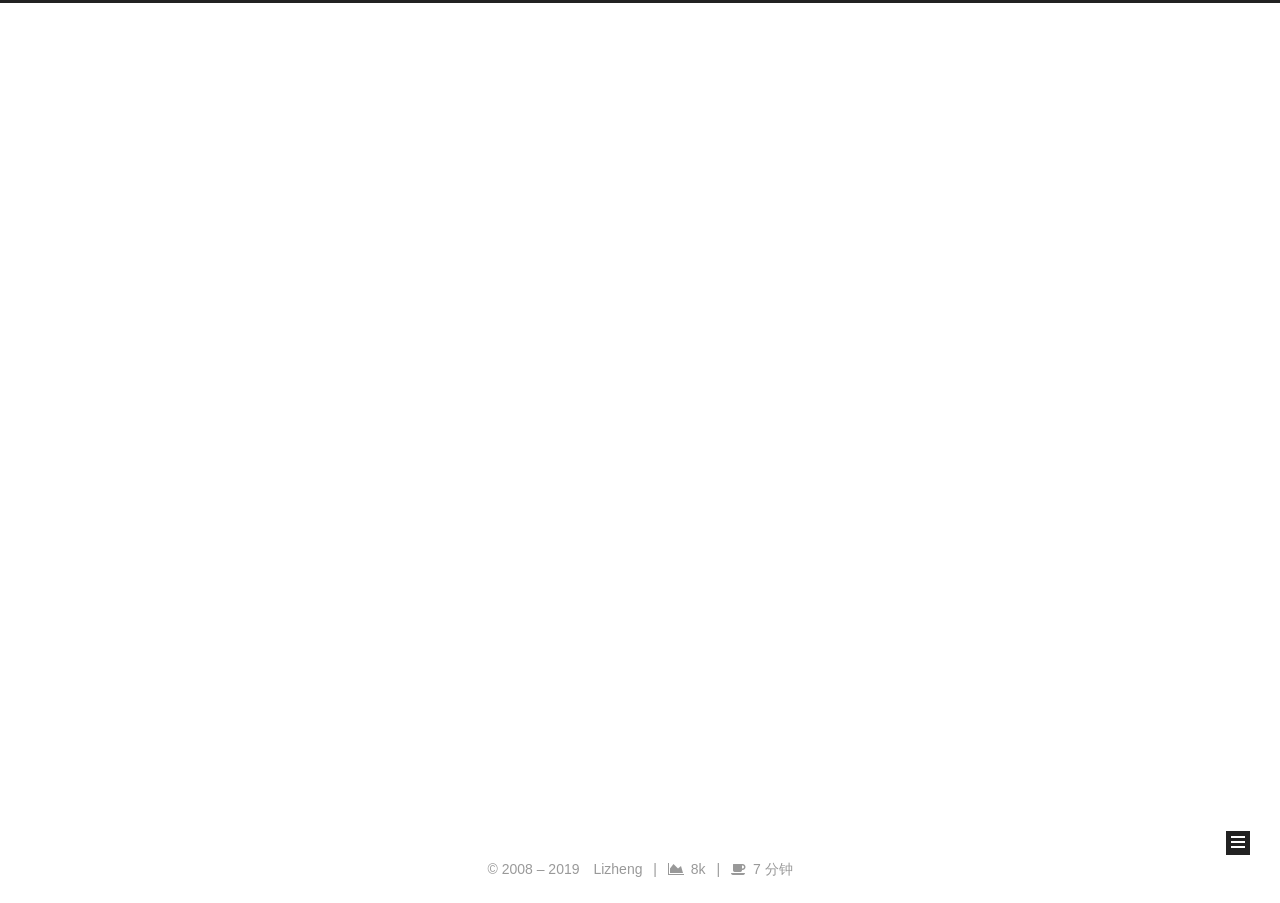
==== archives/index.html @ a6fcdbe0 "Site updated: 2019-01-18 16:20:17" ====
<!DOCTYPE html><html class="theme-next mist use-motion" lang="zh-CN"><head><meta name="generator" content="Hexo 3.8.0"><meta charset="UTF-8"><meta http-equiv="X-UA-Compatible" content="IE=edge"><meta name="viewport" content="width=device-width,initial-scale=1,maximum-scale=2"><meta name="theme-color" content="#222"><link rel="stylesheet" href="/lib/font-awesome/css/font-awesome.min.css?v=4.6.2"><link rel="stylesheet" href="/css/main.css?v=6.7.0"><link rel="apple-touch-icon" sizes="180x180" href="/images/apple-touch-icon-next.png?v=6.7.0"><link rel="icon" type="image/png" sizes="32x32" href="/images/favicon-32x32-next.png?v=6.7.0"><link rel="icon" type="image/png" sizes="16x16" href="/images/favicon-16x16-next.png?v=6.7.0"><link rel="mask-icon" href="/images/logo.svg?v=6.7.0" color="#222"><script id="hexo.configurations">var NexT=window.NexT||{},CONFIG={root:"/",scheme:"Mist",version:"6.7.0",sidebar:{position:"left",display:"post",offset:12,b2t:!1,scrollpercent:!1,onmobile:!1},fancybox:!1,fastclick:!1,lazyload:!1,tabs:!0,motion:{enable:!0,async:!1,transition:{post_block:"fadeIn",post_header:"slideDownIn",post_body:"slideDownIn",coll_header:"slideLeftIn",sidebar:"slideUpIn"}},algolia:{applicationID:"",apiKey:"",indexName:"",hits:{per_page:10},labels:{input_placeholder:"Search for Posts",hits_empty:"We didn't find any results for the search: ${query}",hits_stats:"${hits} results found in ${time} ms"}}}</script><meta property="og:type" content="website"><meta property="og:title" content="Hello, 世界"><meta property="og:url" content="https://litgh.github.io/archives/index.html"><meta property="og:site_name" content="Hello, 世界"><meta property="og:locale" content="zh-CN"><meta name="twitter:card" content="summary"><meta name="twitter:title" content="Hello, 世界"><link rel="canonical" href="https://litgh.github.io/archives/"><script id="page.configurations">CONFIG.page={sidebar:""}</script><title>归档 | Hello, 世界</title><noscript><style>.sidebar-inner,.use-motion .brand,.use-motion .collection-title,.use-motion .comments,.use-motion .menu-item,.use-motion .motion-element,.use-motion .pagination,.use-motion .post-block,.use-motion .post-body,.use-motion .post-header{opacity:initial}.use-motion .logo,.use-motion .site-subtitle,.use-motion .site-title{opacity:initial;top:initial}.use-motion .logo-line-before i{left:initial}.use-motion .logo-line-after i{right:initial}</style></noscript></head><body itemscope itemtype="http://schema.org/WebPage" lang="zh-CN"><div class="container sidebar-position-left page-archive"><div class="headband"></div><header id="header" class="header" itemscope itemtype="http://schema.org/WPHeader"><div class="header-inner"><div class="site-brand-wrapper"><div class="site-meta"><div class="custom-logo-site-title"><a href="/" class="brand" rel="start"><span class="logo-line-before"><i></i></span> <span class="site-title">Hello, 世界</span> <span class="logo-line-after"><i></i></span></a></div></div><div class="site-nav-toggle"><button aria-label="切换导航栏"><span class="btn-bar"></span> <span class="btn-bar"></span> <span class="btn-bar"></span></button></div></div><nav class="site-nav"><ul id="menu" class="menu"><li class="menu-item menu-item-home"><a href="/" rel="section"><i class="menu-item-icon fa fa-fw fa-home"></i><br>首页</a></li><li class="menu-item menu-item-archives menu-item-active"><a href="/archives/" rel="section"><i class="menu-item-icon fa fa-fw fa-archive"></i><br>归档</a></li><li class="menu-item menu-item-search"><a href="javascript:;" class="popup-trigger"><i class="menu-item-icon fa fa-search fa-fw"></i><br>搜索</a></li></ul><div class="site-search"><div class="popup search-popup local-search-popup"><div class="local-search-header clearfix"><span class="search-icon"><i class="fa fa-search"></i> </span><span class="popup-btn-close"><i class="fa fa-times-circle"></i></span><div class="local-search-input-wrapper"><input autocomplete="off" placeholder="搜索..." spellcheck="false" type="text" id="local-search-input"></div></div><div id="local-search-result"></div></div></div></nav></div></header><main id="main" class="main"><div class="main-inner"><div class="content-wrap"><div id="content" class="content"><div class="post-block archive"><div id="posts" class="posts-collapse"><span class="archive-move-on"></span> <span class="archive-page-counter">嗯..! 目前共计 3 篇日志。 继续努力。</span><div class="collection-title"><h2 class="archive-year" id="archive-year-2019">2019</h2></div><article class="post post-type-normal" itemscope itemtype="http://schema.org/Article"><header class="post-header"><h3 class="post-title"><a class="post-title-link" href="/2019/01/17/垃圾收集/" itemprop="url"><span itemprop="name">垃圾收集</span></a></h3><div class="post-meta"><time class="post-time" itemprop="dateCreated" datetime="2019-01-17T22:55:27+08:00" content="2019-01-17">01-17</time></div></header></article><div class="collection-title"><h2 class="archive-year" id="archive-year-2015">2015</h2></div><article class="post post-type-normal" itemscope itemtype="http://schema.org/Article"><header class="post-header"><h3 class="post-title"><a class="post-title-link" href="/2015/08/17/内存溢出与内存泄漏/" itemprop="url"><span itemprop="name">内存泄漏与内存溢出</span></a></h3><div class="post-meta"><time class="post-time" itemprop="dateCreated" datetime="2015-08-17T22:31:32+08:00" content="2015-08-17">08-17</time></div></header></article><article class="post post-type-normal" itemscope itemtype="http://schema.org/Article"><header class="post-header"><h3 class="post-title"><a class="post-title-link" href="/2015/08/17/运行时数据区域/" itemprop="url"><span itemprop="name">JVM运行时数据区域</span></a></h3><div class="post-meta"><time class="post-time" itemprop="dateCreated" datetime="2015-08-17T22:31:32+08:00" content="2015-08-17">08-17</time></div></header></article></div></div></div></div><div class="sidebar-toggle"><div class="sidebar-toggle-line-wrap"><span class="sidebar-toggle-line sidebar-toggle-line-first"></span> <span class="sidebar-toggle-line sidebar-toggle-line-middle"></span> <span class="sidebar-toggle-line sidebar-toggle-line-last"></span></div></div><aside id="sidebar" class="sidebar"><div class="sidebar-inner"><div class="site-overview-wrap sidebar-panel sidebar-panel-active"><div class="site-overview"><div class="site-author motion-element" itemprop="author" itemscope itemtype="http://schema.org/Person"><img class="site-author-image" itemprop="image" src="/images/avatar.png" alt="Lizheng"><p class="site-author-name" itemprop="name">Lizheng</p><p class="site-description motion-element" itemprop="description"></p></div><nav class="site-state motion-element"><div class="site-state-item site-state-posts"><a href="/archives/"><span class="site-state-item-count">3</span> <span class="site-state-item-name">日志</span></a></div><div class="site-state-item site-state-tags"><span class="site-state-item-count">1</span> <span class="site-state-item-name">标签</span></div></nav><div class="links-of-author motion-element"><span class="links-of-author-item"><span class="exturl" data-url="aHR0cHM6Ly9naXRodWIuY29tL2xpdGdo" title="Github &rarr; https://github.com/litgh"><i class="fa fa-fw fa-github"></i>Github</span> </span><span class="links-of-author-item"><span class="exturl" data-url="bWFpbHRvOnpoZW5nLmxpODdAZ21haWwuY29t" title="Email &rarr; mailto:zheng.li87@gmail.com"><i class="fa fa-fw fa-envelope"></i>Email</span></span></div></div></div></div></aside></div></main><footer id="footer" class="footer"><div class="footer-inner"><div class="copyright">&copy; 2008 – <span itemprop="copyrightYear">2019</span> <span class="with-love" id="animate"><i class="fa fa-"></i> </span><span class="author" itemprop="copyrightHolder">Lizheng</span> <span class="post-meta-divider">|</span> <span class="post-meta-item-icon"><i class="fa fa-area-chart"></i> </span><span title="站点总字数">8k</span> <span class="post-meta-divider">|</span> <span class="post-meta-item-icon"><i class="fa fa-coffee"></i> </span><span title="站点阅读时长">7 分钟</span></div></div></footer><div class="back-to-top"><i class="fa fa-arrow-up"></i></div></div><script>"[object Function]"!==Object.prototype.toString.call(window.Promise)&&(window.Promise=null)</script><script src="/lib/jquery/index.js?v=2.1.3"></script><script src="/lib/velocity/velocity.min.js?v=1.2.1"></script><script src="/lib/velocity/velocity.ui.min.js?v=1.2.1"></script><script src="/js/src/utils.js?v=6.7.0"></script><script src="/js/src/motion.js?v=6.7.0"></script><script src="/js/src/schemes/muse.js?v=6.7.0"></script><script src="/js/src/bootstrap.js?v=6.7.0"></script><script>// Popup Window;
    var isfetched = false;
    var isXml = true;
    // Search DB path;
    var search_path = "search.xml";
    if (search_path.length === 0) {
      search_path = "search.xml";
    } else if (/json$/i.test(search_path)) {
      isXml = false;
    }
    var path = "/" + search_path;
    // monitor main search box;

    var onPopupClose = function (e) {
      $('.popup').hide();
      $('#local-search-input').val('');
      $('.search-result-list').remove();
      $('#no-result').remove();
      $(".local-search-pop-overlay").remove();
      $('body').css('overflow', '');
    }

    function proceedsearch() {
      $("body")
        .append('<div class="search-popup-overlay local-search-pop-overlay"></div>')
        .css('overflow', 'hidden');
      $('.search-popup-overlay').click(onPopupClose);
      $('.popup').toggle();
      var $localSearchInput = $('#local-search-input');
      $localSearchInput.attr("autocapitalize", "none");
      $localSearchInput.attr("autocorrect", "off");
      $localSearchInput.focus();
    }

    // search function;
    var searchFunc = function(path, search_id, content_id) {
      'use strict';

      // start loading animation
      $("body")
        .append('<div class="search-popup-overlay local-search-pop-overlay">' +
          '<div id="search-loading-icon">' +
          '<i class="fa fa-spinner fa-pulse fa-5x fa-fw"></i>' +
          '</div>' +
          '</div>')
        .css('overflow', 'hidden');
      $("#search-loading-icon").css('margin', '20% auto 0 auto').css('text-align', 'center');

      

      $.ajax({
        url: path,
        dataType: isXml ? "xml" : "json",
        async: true,
        success: function(res) {
          // get the contents from search data
          isfetched = true;
          $('.popup').detach().appendTo('.header-inner');
          var datas = isXml ? $("entry", res).map(function() {
            return {
              title: $("title", this).text(),
              content: $("content",this).text(),
              url: $("url" , this).text()
            };
          }).get() : res;
          var input = document.getElementById(search_id);
          var resultContent = document.getElementById(content_id);
          var inputEventFunction = function() {
            var searchText = input.value.trim().toLowerCase();
            var keywords = searchText.split(/[\s\-]+/);
            if (keywords.length > 1) {
              keywords.push(searchText);
            }
            var resultItems = [];
            if (searchText.length > 0) {
              // perform local searching
              datas.forEach(function(data) {
                var isMatch = false;
                var hitCount = 0;
                var searchTextCount = 0;
                var title = data.title.trim();
                var titleInLowerCase = title.toLowerCase();
                var content = data.content.trim().replace(/<[^>]+>/g,"");
                
                var contentInLowerCase = content.toLowerCase();
                var articleUrl = decodeURIComponent(data.url).replace(/\/{2,}/g, '/');
                var indexOfTitle = [];
                var indexOfContent = [];
                // only match articles with not empty titles
                if(title != '') {
                  keywords.forEach(function(keyword) {
                    function getIndexByWord(word, text, caseSensitive) {
                      var wordLen = word.length;
                      if (wordLen === 0) {
                        return [];
                      }
                      var startPosition = 0, position = [], index = [];
                      if (!caseSensitive) {
                        text = text.toLowerCase();
                        word = word.toLowerCase();
                      }
                      while ((position = text.indexOf(word, startPosition)) > -1) {
                        index.push({position: position, word: word});
                        startPosition = position + wordLen;
                      }
                      return index;
                    }

                    indexOfTitle = indexOfTitle.concat(getIndexByWord(keyword, titleInLowerCase, false));
                    indexOfContent = indexOfContent.concat(getIndexByWord(keyword, contentInLowerCase, false));
                  });
                  if (indexOfTitle.length > 0 || indexOfContent.length > 0) {
                    isMatch = true;
                    hitCount = indexOfTitle.length + indexOfContent.length;
                  }
                }

                // show search results

                if (isMatch) {
                  // sort index by position of keyword

                  [indexOfTitle, indexOfContent].forEach(function (index) {
                    index.sort(function (itemLeft, itemRight) {
                      if (itemRight.position !== itemLeft.position) {
                        return itemRight.position - itemLeft.position;
                      } else {
                        return itemLeft.word.length - itemRight.word.length;
                      }
                    });
                  });

                  // merge hits into slices

                  function mergeIntoSlice(text, start, end, index) {
                    var item = index[index.length - 1];
                    var position = item.position;
                    var word = item.word;
                    var hits = [];
                    var searchTextCountInSlice = 0;
                    while (position + word.length <= end && index.length != 0) {
                      if (word === searchText) {
                        searchTextCountInSlice++;
                      }
                      hits.push({position: position, length: word.length});
                      var wordEnd = position + word.length;

                      // move to next position of hit

                      index.pop();
                      while (index.length != 0) {
                        item = index[index.length - 1];
                        position = item.position;
                        word = item.word;
                        if (wordEnd > position) {
                          index.pop();
                        } else {
                          break;
                        }
                      }
                    }
                    searchTextCount += searchTextCountInSlice;
                    return {
                      hits: hits,
                      start: start,
                      end: end,
                      searchTextCount: searchTextCountInSlice
                    };
                  }

                  var slicesOfTitle = [];
                  if (indexOfTitle.length != 0) {
                    slicesOfTitle.push(mergeIntoSlice(title, 0, title.length, indexOfTitle));
                  }

                  var slicesOfContent = [];
                  while (indexOfContent.length != 0) {
                    var item = indexOfContent[indexOfContent.length - 1];
                    var position = item.position;
                    var word = item.word;
                    // cut out 100 characters
                    var start = position - 20;
                    var end = position + 80;
                    if(start < 0){
                      start = 0;
                    }
                    if (end < position + word.length) {
                      end = position + word.length;
                    }
                    if(end > content.length){
                      end = content.length;
                    }
                    slicesOfContent.push(mergeIntoSlice(content, start, end, indexOfContent));
                  }

                  // sort slices in content by search text's count and hits' count

                  slicesOfContent.sort(function (sliceLeft, sliceRight) {
                    if (sliceLeft.searchTextCount !== sliceRight.searchTextCount) {
                      return sliceRight.searchTextCount - sliceLeft.searchTextCount;
                    } else if (sliceLeft.hits.length !== sliceRight.hits.length) {
                      return sliceRight.hits.length - sliceLeft.hits.length;
                    } else {
                      return sliceLeft.start - sliceRight.start;
                    }
                  });

                  // select top N slices in content

                  var upperBound = parseInt('1');
                  if (upperBound >= 0) {
                    slicesOfContent = slicesOfContent.slice(0, upperBound);
                  }

                  // highlight title and content

                  function highlightKeyword(text, slice) {
                    var result = '';
                    var prevEnd = slice.start;
                    slice.hits.forEach(function (hit) {
                      result += text.substring(prevEnd, hit.position);
                      var end = hit.position + hit.length;
                      result += '<b class="search-keyword">' + text.substring(hit.position, end) + '</b>';
                      prevEnd = end;
                    });
                    result += text.substring(prevEnd, slice.end);
                    return result;
                  }

                  var resultItem = '';

                  if (slicesOfTitle.length != 0) {
                    resultItem += "<li><a href='" + articleUrl + "' class='search-result-title'>" + highlightKeyword(title, slicesOfTitle[0]) + "</a>";
                  } else {
                    resultItem += "<li><a href='" + articleUrl + "' class='search-result-title'>" + title + "</a>";
                  }

                  slicesOfContent.forEach(function (slice) {
                    resultItem += "<a href='" + articleUrl + "'>" +
                      "<p class=\"search-result\">" + highlightKeyword(content, slice) +
                      "...</p>" + "</a>";
                  });

                  resultItem += "</li>";
                  resultItems.push({
                    item: resultItem,
                    searchTextCount: searchTextCount,
                    hitCount: hitCount,
                    id: resultItems.length
                  });
                }
              })
            };
            if (keywords.length === 1 && keywords[0] === "") {
              resultContent.innerHTML = '<div id="no-result"><i class="fa fa-search fa-5x"></i></div>'
            } else if (resultItems.length === 0) {
              resultContent.innerHTML = '<div id="no-result"><i class="fa fa-frown-o fa-5x"></i></div>'
            } else {
              resultItems.sort(function (resultLeft, resultRight) {
                if (resultLeft.searchTextCount !== resultRight.searchTextCount) {
                  return resultRight.searchTextCount - resultLeft.searchTextCount;
                } else if (resultLeft.hitCount !== resultRight.hitCount) {
                  return resultRight.hitCount - resultLeft.hitCount;
                } else {
                  return resultRight.id - resultLeft.id;
                }
              });
              var searchResultList = '<ul class=\"search-result-list\">';
              resultItems.forEach(function (result) {
                searchResultList += result.item;
              })
              searchResultList += "</ul>";
              resultContent.innerHTML = searchResultList;
            }
          }

          if ('auto' === 'auto') {
            input.addEventListener('input', inputEventFunction);
          } else {
            $('.search-icon').click(inputEventFunction);
            input.addEventListener('keypress', function (event) {
              if (event.keyCode === 13) {
                inputEventFunction();
              }
            });
          }

          // remove loading animation
          $(".local-search-pop-overlay").remove();
          $('body').css('overflow', '');

          proceedsearch();
        }
      });
    }

    // handle and trigger popup window;
    $('.popup-trigger').click(function(e) {
      e.stopPropagation();
      if (isfetched === false) {
        searchFunc(path, 'local-search-input', 'local-search-result');
      } else {
        proceedsearch();
      };
    });

    $('.popup-btn-close').click(onPopupClose);
    $('.popup').click(function(e){
      e.stopPropagation();
    });
    $(document).on('keyup', function (event) {
      var shouldDismissSearchPopup = event.which === 27 &&
        $('.search-popup').is(':visible');
      if (shouldDismissSearchPopup) {
        onPopupClose();
      }
    });</script><script src="/js/src/exturl.js?v=6.7.0"></script></body></html>
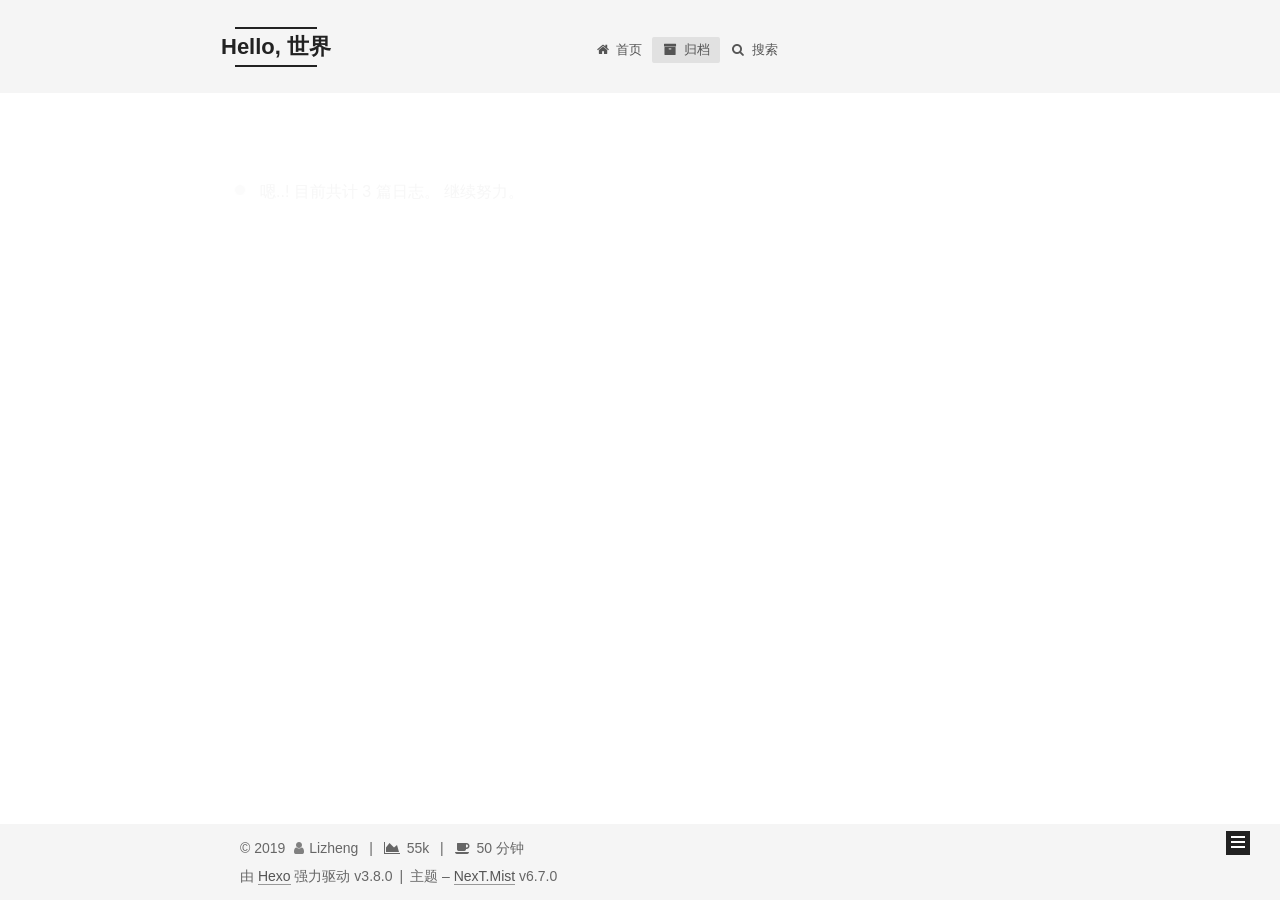
==== commit 4187c4d7: "Site updated: 2019-01-18 16:28:43" ====
--- a/archives/index.html
+++ b/archives/index.html
@@ -1,4 +1,4 @@
-<!DOCTYPE html><html class="theme-next mist use-motion" lang="zh-CN"><head><meta name="generator" content="Hexo 3.8.0"><meta charset="UTF-8"><meta http-equiv="X-UA-Compatible" content="IE=edge"><meta name="viewport" content="width=device-width,initial-scale=1,maximum-scale=2"><meta name="theme-color" content="#222"><link rel="stylesheet" href="/lib/font-awesome/css/font-awesome.min.css?v=4.6.2"><link rel="stylesheet" href="/css/main.css?v=6.7.0"><link rel="apple-touch-icon" sizes="180x180" href="/images/apple-touch-icon-next.png?v=6.7.0"><link rel="icon" type="image/png" sizes="32x32" href="/images/favicon-32x32-next.png?v=6.7.0"><link rel="icon" type="image/png" sizes="16x16" href="/images/favicon-16x16-next.png?v=6.7.0"><link rel="mask-icon" href="/images/logo.svg?v=6.7.0" color="#222"><script id="hexo.configurations">var NexT=window.NexT||{},CONFIG={root:"/",scheme:"Mist",version:"6.7.0",sidebar:{position:"left",display:"post",offset:12,b2t:!1,scrollpercent:!1,onmobile:!1},fancybox:!1,fastclick:!1,lazyload:!1,tabs:!0,motion:{enable:!0,async:!1,transition:{post_block:"fadeIn",post_header:"slideDownIn",post_body:"slideDownIn",coll_header:"slideLeftIn",sidebar:"slideUpIn"}},algolia:{applicationID:"",apiKey:"",indexName:"",hits:{per_page:10},labels:{input_placeholder:"Search for Posts",hits_empty:"We didn't find any results for the search: ${query}",hits_stats:"${hits} results found in ${time} ms"}}}</script><meta property="og:type" content="website"><meta property="og:title" content="Hello, 世界"><meta property="og:url" content="https://litgh.github.io/archives/index.html"><meta property="og:site_name" content="Hello, 世界"><meta property="og:locale" content="zh-CN"><meta name="twitter:card" content="summary"><meta name="twitter:title" content="Hello, 世界"><link rel="canonical" href="https://litgh.github.io/archives/"><script id="page.configurations">CONFIG.page={sidebar:""}</script><title>归档 | Hello, 世界</title><noscript><style>.sidebar-inner,.use-motion .brand,.use-motion .collection-title,.use-motion .comments,.use-motion .menu-item,.use-motion .motion-element,.use-motion .pagination,.use-motion .post-block,.use-motion .post-body,.use-motion .post-header{opacity:initial}.use-motion .logo,.use-motion .site-subtitle,.use-motion .site-title{opacity:initial;top:initial}.use-motion .logo-line-before i{left:initial}.use-motion .logo-line-after i{right:initial}</style></noscript></head><body itemscope itemtype="http://schema.org/WebPage" lang="zh-CN"><div class="container sidebar-position-left page-archive"><div class="headband"></div><header id="header" class="header" itemscope itemtype="http://schema.org/WPHeader"><div class="header-inner"><div class="site-brand-wrapper"><div class="site-meta"><div class="custom-logo-site-title"><a href="/" class="brand" rel="start"><span class="logo-line-before"><i></i></span> <span class="site-title">Hello, 世界</span> <span class="logo-line-after"><i></i></span></a></div></div><div class="site-nav-toggle"><button aria-label="切换导航栏"><span class="btn-bar"></span> <span class="btn-bar"></span> <span class="btn-bar"></span></button></div></div><nav class="site-nav"><ul id="menu" class="menu"><li class="menu-item menu-item-home"><a href="/" rel="section"><i class="menu-item-icon fa fa-fw fa-home"></i><br>首页</a></li><li class="menu-item menu-item-archives menu-item-active"><a href="/archives/" rel="section"><i class="menu-item-icon fa fa-fw fa-archive"></i><br>归档</a></li><li class="menu-item menu-item-search"><a href="javascript:;" class="popup-trigger"><i class="menu-item-icon fa fa-search fa-fw"></i><br>搜索</a></li></ul><div class="site-search"><div class="popup search-popup local-search-popup"><div class="local-search-header clearfix"><span class="search-icon"><i class="fa fa-search"></i> </span><span class="popup-btn-close"><i class="fa fa-times-circle"></i></span><div class="local-search-input-wrapper"><input autocomplete="off" placeholder="搜索..." spellcheck="false" type="text" id="local-search-input"></div></div><div id="local-search-result"></div></div></div></nav></div></header><main id="main" class="main"><div class="main-inner"><div class="content-wrap"><div id="content" class="content"><div class="post-block archive"><div id="posts" class="posts-collapse"><span class="archive-move-on"></span> <span class="archive-page-counter">嗯..! 目前共计 3 篇日志。 继续努力。</span><div class="collection-title"><h2 class="archive-year" id="archive-year-2019">2019</h2></div><article class="post post-type-normal" itemscope itemtype="http://schema.org/Article"><header class="post-header"><h3 class="post-title"><a class="post-title-link" href="/2019/01/17/垃圾收集/" itemprop="url"><span itemprop="name">垃圾收集</span></a></h3><div class="post-meta"><time class="post-time" itemprop="dateCreated" datetime="2019-01-17T22:55:27+08:00" content="2019-01-17">01-17</time></div></header></article><div class="collection-title"><h2 class="archive-year" id="archive-year-2015">2015</h2></div><article class="post post-type-normal" itemscope itemtype="http://schema.org/Article"><header class="post-header"><h3 class="post-title"><a class="post-title-link" href="/2015/08/17/内存溢出与内存泄漏/" itemprop="url"><span itemprop="name">内存泄漏与内存溢出</span></a></h3><div class="post-meta"><time class="post-time" itemprop="dateCreated" datetime="2015-08-17T22:31:32+08:00" content="2015-08-17">08-17</time></div></header></article><article class="post post-type-normal" itemscope itemtype="http://schema.org/Article"><header class="post-header"><h3 class="post-title"><a class="post-title-link" href="/2015/08/17/运行时数据区域/" itemprop="url"><span itemprop="name">JVM运行时数据区域</span></a></h3><div class="post-meta"><time class="post-time" itemprop="dateCreated" datetime="2015-08-17T22:31:32+08:00" content="2015-08-17">08-17</time></div></header></article></div></div></div></div><div class="sidebar-toggle"><div class="sidebar-toggle-line-wrap"><span class="sidebar-toggle-line sidebar-toggle-line-first"></span> <span class="sidebar-toggle-line sidebar-toggle-line-middle"></span> <span class="sidebar-toggle-line sidebar-toggle-line-last"></span></div></div><aside id="sidebar" class="sidebar"><div class="sidebar-inner"><div class="site-overview-wrap sidebar-panel sidebar-panel-active"><div class="site-overview"><div class="site-author motion-element" itemprop="author" itemscope itemtype="http://schema.org/Person"><img class="site-author-image" itemprop="image" src="/images/avatar.png" alt="Lizheng"><p class="site-author-name" itemprop="name">Lizheng</p><p class="site-description motion-element" itemprop="description"></p></div><nav class="site-state motion-element"><div class="site-state-item site-state-posts"><a href="/archives/"><span class="site-state-item-count">3</span> <span class="site-state-item-name">日志</span></a></div><div class="site-state-item site-state-tags"><span class="site-state-item-count">1</span> <span class="site-state-item-name">标签</span></div></nav><div class="links-of-author motion-element"><span class="links-of-author-item"><span class="exturl" data-url="aHR0cHM6Ly9naXRodWIuY29tL2xpdGdo" title="Github &rarr; https://github.com/litgh"><i class="fa fa-fw fa-github"></i>Github</span> </span><span class="links-of-author-item"><span class="exturl" data-url="bWFpbHRvOnpoZW5nLmxpODdAZ21haWwuY29t" title="Email &rarr; mailto:zheng.li87@gmail.com"><i class="fa fa-fw fa-envelope"></i>Email</span></span></div></div></div></div></aside></div></main><footer id="footer" class="footer"><div class="footer-inner"><div class="copyright">&copy; 2008 – <span itemprop="copyrightYear">2019</span> <span class="with-love" id="animate"><i class="fa fa-"></i> </span><span class="author" itemprop="copyrightHolder">Lizheng</span> <span class="post-meta-divider">|</span> <span class="post-meta-item-icon"><i class="fa fa-area-chart"></i> </span><span title="站点总字数">8k</span> <span class="post-meta-divider">|</span> <span class="post-meta-item-icon"><i class="fa fa-coffee"></i> </span><span title="站点阅读时长">7 分钟</span></div></div></footer><div class="back-to-top"><i class="fa fa-arrow-up"></i></div></div><script>"[object Function]"!==Object.prototype.toString.call(window.Promise)&&(window.Promise=null)</script><script src="/lib/jquery/index.js?v=2.1.3"></script><script src="/lib/velocity/velocity.min.js?v=1.2.1"></script><script src="/lib/velocity/velocity.ui.min.js?v=1.2.1"></script><script src="/js/src/utils.js?v=6.7.0"></script><script src="/js/src/motion.js?v=6.7.0"></script><script src="/js/src/schemes/muse.js?v=6.7.0"></script><script src="/js/src/bootstrap.js?v=6.7.0"></script><script>// Popup Window;
+<!DOCTYPE html><html class="theme-next mist use-motion" lang="zh-CN"><head><meta name="generator" content="Hexo 3.8.0"><meta charset="UTF-8"><meta http-equiv="X-UA-Compatible" content="IE=edge"><meta name="viewport" content="width=device-width,initial-scale=1,maximum-scale=2"><meta name="theme-color" content="#222"><link rel="stylesheet" href="/lib/font-awesome/css/font-awesome.min.css?v=4.6.2"><link rel="stylesheet" href="/css/main.css?v=6.7.0"><link rel="apple-touch-icon" sizes="180x180" href="/images/apple-touch-icon-next.png?v=6.7.0"><link rel="icon" type="image/png" sizes="32x32" href="/images/favicon-32x32-next.png?v=6.7.0"><link rel="icon" type="image/png" sizes="16x16" href="/images/favicon-16x16-next.png?v=6.7.0"><link rel="mask-icon" href="/images/logo.svg?v=6.7.0" color="#222"><script id="hexo.configurations">var NexT=window.NexT||{},CONFIG={root:"/",scheme:"Mist",version:"6.7.0",sidebar:{position:"left",display:"post",offset:12,b2t:!1,scrollpercent:!1,onmobile:!1},fancybox:!1,fastclick:!1,lazyload:!1,tabs:!0,motion:{enable:!0,async:!1,transition:{post_block:"fadeIn",post_header:"slideDownIn",post_body:"slideDownIn",coll_header:"slideLeftIn",sidebar:"slideUpIn"}},algolia:{applicationID:"",apiKey:"",indexName:"",hits:{per_page:10},labels:{input_placeholder:"Search for Posts",hits_empty:"We didn't find any results for the search: ${query}",hits_stats:"${hits} results found in ${time} ms"}}}</script><meta property="og:type" content="website"><meta property="og:title" content="Hello, 世界"><meta property="og:url" content="https://litgh.github.io/archives/index.html"><meta property="og:site_name" content="Hello, 世界"><meta property="og:locale" content="zh-CN"><meta name="twitter:card" content="summary"><meta name="twitter:title" content="Hello, 世界"><link rel="canonical" href="https://litgh.github.io/archives/"><script id="page.configurations">CONFIG.page={sidebar:""}</script><title>归档 | Hello, 世界</title><noscript><style>.sidebar-inner,.use-motion .brand,.use-motion .collection-title,.use-motion .comments,.use-motion .menu-item,.use-motion .motion-element,.use-motion .pagination,.use-motion .post-block,.use-motion .post-body,.use-motion .post-header{opacity:initial}.use-motion .logo,.use-motion .site-subtitle,.use-motion .site-title{opacity:initial;top:initial}.use-motion .logo-line-before i{left:initial}.use-motion .logo-line-after i{right:initial}</style></noscript></head><body itemscope itemtype="http://schema.org/WebPage" lang="zh-CN"><div class="container sidebar-position-left page-archive"><div class="headband"></div><header id="header" class="header" itemscope itemtype="http://schema.org/WPHeader"><div class="header-inner"><div class="site-brand-wrapper"><div class="site-meta"><div class="custom-logo-site-title"><a href="/" class="brand" rel="start"><span class="logo-line-before"><i></i></span> <span class="site-title">Hello, 世界</span> <span class="logo-line-after"><i></i></span></a></div></div><div class="site-nav-toggle"><button aria-label="切换导航栏"><span class="btn-bar"></span> <span class="btn-bar"></span> <span class="btn-bar"></span></button></div></div><nav class="site-nav"><ul id="menu" class="menu"><li class="menu-item menu-item-home"><a href="/" rel="section"><i class="menu-item-icon fa fa-fw fa-home"></i><br>首页</a></li><li class="menu-item menu-item-archives menu-item-active"><a href="/archives/" rel="section"><i class="menu-item-icon fa fa-fw fa-archive"></i><br>归档</a></li><li class="menu-item menu-item-search"><a href="javascript:;" class="popup-trigger"><i class="menu-item-icon fa fa-search fa-fw"></i><br>搜索</a></li></ul><div class="site-search"><div class="popup search-popup local-search-popup"><div class="local-search-header clearfix"><span class="search-icon"><i class="fa fa-search"></i> </span><span class="popup-btn-close"><i class="fa fa-times-circle"></i></span><div class="local-search-input-wrapper"><input autocomplete="off" placeholder="搜索..." spellcheck="false" type="text" id="local-search-input"></div></div><div id="local-search-result"></div></div></div></nav></div></header><main id="main" class="main"><div class="main-inner"><div class="content-wrap"><div id="content" class="content"><div class="post-block archive"><div id="posts" class="posts-collapse"><span class="archive-move-on"></span> <span class="archive-page-counter">嗯..! 目前共计 3 篇日志。 继续努力。</span><div class="collection-title"><h2 class="archive-year" id="archive-year-2019">2019</h2></div><article class="post post-type-normal" itemscope itemtype="http://schema.org/Article"><header class="post-header"><h3 class="post-title"><a class="post-title-link" href="/2019/01/17/垃圾收集/" itemprop="url"><span itemprop="name">垃圾收集</span></a></h3><div class="post-meta"><time class="post-time" itemprop="dateCreated" datetime="2019-01-17T22:55:27+08:00" content="2019-01-17">01-17</time></div></header></article><div class="collection-title"><h2 class="archive-year" id="archive-year-2015">2015</h2></div><article class="post post-type-normal" itemscope itemtype="http://schema.org/Article"><header class="post-header"><h3 class="post-title"><a class="post-title-link" href="/2015/08/17/内存溢出与内存泄漏/" itemprop="url"><span itemprop="name">内存泄漏与内存溢出</span></a></h3><div class="post-meta"><time class="post-time" itemprop="dateCreated" datetime="2015-08-17T22:31:32+08:00" content="2015-08-17">08-17</time></div></header></article><article class="post post-type-normal" itemscope itemtype="http://schema.org/Article"><header class="post-header"><h3 class="post-title"><a class="post-title-link" href="/2015/08/17/运行时数据区域/" itemprop="url"><span itemprop="name">JVM运行时数据区域</span></a></h3><div class="post-meta"><time class="post-time" itemprop="dateCreated" datetime="2015-08-17T22:31:32+08:00" content="2015-08-17">08-17</time></div></header></article></div></div></div></div><div class="sidebar-toggle"><div class="sidebar-toggle-line-wrap"><span class="sidebar-toggle-line sidebar-toggle-line-first"></span> <span class="sidebar-toggle-line sidebar-toggle-line-middle"></span> <span class="sidebar-toggle-line sidebar-toggle-line-last"></span></div></div><aside id="sidebar" class="sidebar"><div class="sidebar-inner"><div class="site-overview-wrap sidebar-panel sidebar-panel-active"><div class="site-overview"><div class="site-author motion-element" itemprop="author" itemscope itemtype="http://schema.org/Person"><img class="site-author-image" itemprop="image" src="/images/avatar.png" alt="Lizheng"><p class="site-author-name" itemprop="name">Lizheng</p><p class="site-description motion-element" itemprop="description"></p></div><nav class="site-state motion-element"><div class="site-state-item site-state-posts"><a href="/archives/"><span class="site-state-item-count">3</span> <span class="site-state-item-name">日志</span></a></div><div class="site-state-item site-state-tags"><span class="site-state-item-count">1</span> <span class="site-state-item-name">标签</span></div></nav><div class="links-of-author motion-element"><span class="links-of-author-item"><span class="exturl" data-url="aHR0cHM6Ly9naXRodWIuY29tL2xpdGdo" title="Github &rarr; https://github.com/litgh"><i class="fa fa-fw fa-github"></i>Github</span> </span><span class="links-of-author-item"><span class="exturl" data-url="bWFpbHRvOnpoZW5nLmxpODdAZ21haWwuY29t" title="Email &rarr; mailto:zheng.li87@gmail.com"><i class="fa fa-fw fa-envelope"></i>Email</span></span></div></div></div></div></aside></div></main><footer id="footer" class="footer"><div class="footer-inner"><div class="copyright">&copy; <span itemprop="copyrightYear">2019</span> <span class="with-love" id="animate"><i class="fa fa-user"></i> </span><span class="author" itemprop="copyrightHolder">Lizheng</span> <span class="post-meta-divider">|</span> <span class="post-meta-item-icon"><i class="fa fa-area-chart"></i> </span><span title="站点总字数">55k</span> <span class="post-meta-divider">|</span> <span class="post-meta-item-icon"><i class="fa fa-coffee"></i> </span><span title="站点阅读时长">50 分钟</span></div><div class="powered-by">由 <span class="exturl theme-link" data-url="aHR0cHM6Ly9oZXhvLmlv">Hexo</span> 强力驱动 v3.8.0</div><span class="post-meta-divider">|</span><div class="theme-info">主题 – <span class="exturl theme-link" data-url="aHR0cHM6Ly90aGVtZS1uZXh0Lm9yZw==">NexT.Mist</span> v6.7.0</div></div></footer><div class="back-to-top"><i class="fa fa-arrow-up"></i></div></div><script>"[object Function]"!==Object.prototype.toString.call(window.Promise)&&(window.Promise=null)</script><script src="/lib/jquery/index.js?v=2.1.3"></script><script src="/lib/velocity/velocity.min.js?v=1.2.1"></script><script src="/lib/velocity/velocity.ui.min.js?v=1.2.1"></script><script src="/js/src/utils.js?v=6.7.0"></script><script src="/js/src/motion.js?v=6.7.0"></script><script src="/js/src/schemes/muse.js?v=6.7.0"></script><script src="/js/src/bootstrap.js?v=6.7.0"></script><script>// Popup Window;
     var isfetched = false;
     var isXml = true;
     // Search DB path;
@@ -207,7 +207,7 @@
 
                   // select top N slices in content
 
-                  var upperBound = parseInt('1');
+                  var upperBound = parseInt('');
                   if (upperBound >= 0) {
                     slicesOfContent = slicesOfContent.slice(0, upperBound);
                   }
@@ -274,7 +274,7 @@
             }
           }
 
-          if ('auto' === 'auto') {
+          if ('auto' === '') {
             input.addEventListener('input', inputEventFunction);
           } else {
             $('.search-icon').click(inputEventFunction);
--- a/css/main.css
+++ b/css/main.css
@@ -0,0 +1 @@
+html{font-family:sans-serif;-ms-text-size-adjust:100%;-webkit-text-size-adjust:100%}body{margin:0}article,aside,details,figcaption,figure,footer,header,hgroup,main,menu,nav,section,summary{display:block}audio,canvas,progress,video{display:inline-block;vertical-align:baseline}audio:not([controls]){display:none;height:0}[hidden],template{display:none}a{background-color:transparent}a:active,a:hover{outline:0}abbr[title]{border-bottom:1px dotted}b,strong{font-weight:700}dfn{font-style:italic}h1{font-size:2em;margin:.67em 0}mark{background:#ff0;color:#000}small{font-size:80%}sub,sup{font-size:75%;line-height:0;position:relative;vertical-align:baseline}sup{top:-.5em}sub{bottom:-.25em}img{border:0}svg:not(:root){overflow:hidden}figure{margin:1em 40px}hr{-moz-box-sizing:content-box;box-sizing:content-box;height:0}pre{overflow:auto}code,kbd,pre,samp{font-family:monospace,monospace;font-size:1em}button,input,optgroup,select,textarea{color:inherit;font:inherit;margin:0}button{overflow:visible}button,select{text-transform:none}button,html input[type=button],input[type=reset],input[type=submit]{-webkit-appearance:button;cursor:pointer}button[disabled],html input[disabled]{cursor:default}button::-moz-focus-inner,input::-moz-focus-inner{border:0;padding:0}input{line-height:normal}input[type=checkbox],input[type=radio]{box-sizing:border-box;padding:0}input[type=number]::-webkit-inner-spin-button,input[type=number]::-webkit-outer-spin-button{height:auto}input[type=search]{-webkit-appearance:textfield;-moz-box-sizing:content-box;-webkit-box-sizing:content-box;box-sizing:content-box}input[type=search]::-webkit-search-cancel-button,input[type=search]::-webkit-search-decoration{-webkit-appearance:none}fieldset{border:1px solid silver;margin:0 2px;padding:.35em .625em .75em}legend{border:0;padding:0}textarea{overflow:auto}optgroup{font-weight:700}table{border-collapse:collapse;border-spacing:0}td,th{padding:0}::selection{background:#262a30;color:#fff}body{position:relative;font-family:Lato,"PingFang SC","Microsoft YaHei",sans-serif;font-size:14px;line-height:2;color:#555;background:#fff}@media (max-width:767px){body{padding-right:0!important}}@media (min-width:768px) and (max-width:991px){body{padding-right:0!important}}@media (min-width:1200px){body{font-size:16px}}h1,h2,h3,h4,h5,h6{margin:0;padding:0;font-weight:700;line-height:1.5;font-family:Lato,"PingFang SC","Microsoft YaHei",sans-serif}h1,h2,h3,h4,h5,h6{margin:20px 0 15px}h1{font-size:24px}h1 code{font-size:24px}@media (max-width:767px){h1{font-size:20px}h1 code{font-size:20px}}h2{font-size:22px}h2 code{font-size:22px}@media (max-width:767px){h2{font-size:18px}h2 code{font-size:18px}}h3{font-size:20px}h3 code{font-size:20px}@media (max-width:767px){h3{font-size:16px}h3 code{font-size:16px}}h4{font-size:18px}h4 code{font-size:18px}@media (max-width:767px){h4{font-size:14px}h4 code{font-size:14px}}h5{font-size:16px}h5 code{font-size:16px}@media (max-width:767px){h5{font-size:12px}h5 code{font-size:12px}}h6{font-size:14px}h6 code{font-size:14px}@media (max-width:767px){h6{font-size:10px}h6 code{font-size:10px}}p{margin:0 0 20px 0}a,span.exturl{overflow-wrap:break-word;word-wrap:break-word;background-color:transparent;color:#555;text-decoration:none;outline:0;border-bottom:1px solid #999;cursor:pointer}a:hover,span.exturl:hover{color:#222;border-bottom-color:#222}blockquote{margin:0;padding:0}img{display:block;margin:auto;max-width:100%;height:auto}hr{margin:40px 0;height:3px;border:none;background-color:#ddd;background-image:repeating-linear-gradient(-45deg,#fff,#fff 4px,transparent 4px,transparent 8px)}blockquote{padding:0 15px;color:#666;border-left:4px solid #ddd}blockquote cite::before{content:"-";padding:0 5px}dt{font-weight:700}dd{margin:0;padding:0}kbd{border:1px solid #ccc;border-radius:.2em;box-shadow:.1em .1em .2em rgba(0,0,0,.1);background-color:#f9f9f9;font-family:inherit;background-image:-webkit-linear-gradient(top,#eee,#fff,#eee);padding:.1em .3em;white-space:nowrap}.text-left{text-align:left}.text-center{text-align:center}.text-right{text-align:right}.text-justify{text-align:justify}.text-nowrap{white-space:nowrap}.text-lowercase{text-transform:lowercase}.text-uppercase{text-transform:uppercase}.text-capitalize{text-transform:capitalize}.center-block{display:block;margin-left:auto;margin-right:auto}.clearfix:after,.clearfix:before{content:" ";display:table}.clearfix:after{clear:both}.pullquote{width:45%}.pullquote.left{float:left;margin-left:5px;margin-right:10px}.pullquote.right{float:right;margin-left:10px;margin-right:5px}.affix.affix.affix{position:fixed}.translation{margin-top:-20px;font-size:14px;color:#999}.scrollbar-measure{width:100px;height:100px;overflow:scroll;position:absolute;top:-9999px}.use-motion .motion-element{opacity:0}table{margin:20px 0;width:100%;border-collapse:collapse;border-spacing:0;border:1px solid #ddd;font-size:14px;word-break:break-all}table>tbody>tr:nth-of-type(odd){background-color:#f9f9f9}table>tbody>tr:hover{background-color:#f5f5f5}caption,td,th{padding:8px;text-align:left;vertical-align:middle;font-weight:400}td,th{border-bottom:3px solid #ddd;border-right:1px solid #eee}th{padding-bottom:10px;font-weight:700}td{border-bottom-width:1px}body,html{height:100%}.container{position:relative}.header-inner{margin:0 auto;padding:100px 0 70px;width:700px}@media (min-width:1200px){.container .header-inner{width:800px}}@media (min-width:1600px){.container .header-inner{width:900px}}.main-inner{margin:0 auto;width:700px}@media (min-width:1200px){.container .main-inner{width:800px}}@media (min-width:1600px){.container .main-inner{width:900px}}.footer{padding:20px 0}.footer-inner{box-sizing:border-box;margin:0 auto;width:700px}@media (min-width:1200px){.container .footer-inner{width:800px}}@media (min-width:1600px){.container .footer-inner{width:900px}}.highlight,pre{overflow:auto;margin:20px 0;padding:0;font-size:14px;color:#4d4d4c;background:#f7f7f7;line-height:1.6}code,pre{font-family:consolas,Menlo,"PingFang SC","Microsoft YaHei",monospace}code{overflow-wrap:break-word;word-wrap:break-word;padding:2px 4px;color:#555;background:#eee;border-radius:3px;font-size:14px}pre{padding:10px}pre code{padding:0;color:#4d4d4c;background:0 0;text-shadow:none}.highlight{border-radius:1px}.highlight pre{border:none;margin:0;padding:10px 0}.highlight table{margin:0;width:auto;border:none}.highlight td{border:none;padding:0}.highlight figcaption{font-size:1em;color:#4d4d4c;line-height:1em;margin-bottom:1em;margin:0;padding:.5em;background:#eee;border-bottom:1px solid #e9e9e9}.highlight figcaption:after,.highlight figcaption:before{content:" ";display:table}.highlight figcaption:after{clear:both}.highlight figcaption a{float:right;color:#4d4d4c}.highlight figcaption a:hover{border-bottom-color:#4d4d4c}.highlight .gutter pre{padding-left:10px;padding-right:10px;color:#869194;text-align:right;background-color:#eff2f3}.highlight .code pre{width:100%;padding-left:10px;padding-right:10px;background-color:#f7f7f7}.highlight .line{height:20px}.gutter{-webkit-user-select:none;-moz-user-select:none;-ms-user-select:none;user-select:none}.gist table{width:auto}.gist table td{border:none}pre .deletion{background:#fdd}pre .addition{background:#dfd}pre .meta{color:#8959a8}pre .comment{color:#8e908c}pre .attribute,pre .css .class,pre .css .id,pre .css .pseudo,pre .html .doctype,pre .name,pre .regexp,pre .ruby .constant,pre .tag,pre .variable,pre .xml .doctype,pre .xml .pi,pre .xml .tag .title{color:#c82829}pre .built_in,pre .builtin-name,pre .command,pre .constant,pre .literal,pre .number,pre .params,pre .preprocessor{color:#f5871f}pre .css .rules .attribute,pre .formula,pre .header,pre .inheritance,pre .ruby .class .title,pre .ruby .symbol,pre .special,pre .string,pre .symbol,pre .value,pre .xml .cdata{color:#718c00}pre .css .hexcolor,pre .title{color:#3e999f}pre .coffeescript .title,pre .function,pre .javascript .title,pre .perl .sub,pre .python .decorator,pre .python .title,pre .ruby .function .title,pre .ruby .title .keyword{color:#4271ae}pre .javascript .function,pre .keyword{color:#8959a8}.posts-expand .post-body img.full-image{border:none}.blockquote-center,.page-home .post-type-quote blockquote,.page-post-detail .post-type-quote blockquote{position:relative;margin:40px 0;padding:0;border-left:none;text-align:center}.blockquote-center::after,.blockquote-center::before,.page-home .post-type-quote blockquote::after,.page-home .post-type-quote blockquote::before,.page-post-detail .post-type-quote blockquote::after,.page-post-detail .post-type-quote blockquote::before{position:absolute;content:' ';display:block;width:100%;height:24px;opacity:.2;background-repeat:no-repeat;background-position:0 -6px;background-size:22px 22px}.blockquote-center::before,.page-home .post-type-quote blockquote::before,.page-post-detail .post-type-quote blockquote::before{top:-20px;background-image:url(../images/quote-l.svg);border-top:1px solid #ccc}.blockquote-center::after,.page-home .post-type-quote blockquote::after,.page-post-detail .post-type-quote blockquote::after{bottom:-20px;background-image:url(../images/quote-r.svg);border-bottom:1px solid #ccc;background-position:100% 8px}.blockquote-center div,.blockquote-center p,.page-home .post-type-quote blockquote div,.page-home .post-type-quote blockquote p,.page-post-detail .post-type-quote blockquote div,.page-post-detail .post-type-quote blockquote p{text-align:center}.post .post-body .group-picture img{box-sizing:border-box;padding:0 3px;border:none}.post .group-picture-row{overflow:hidden;margin-top:6px}.post .group-picture-row:first-child{margin-top:0}.post .group-picture-column{float:left}.page-post-detail .post-body .group-picture-column{float:none;margin-top:10px;width:auto!important}.page-post-detail .post-body .group-picture-column img{margin:0 auto}.page-archive .group-picture-container{overflow:hidden}.page-archive .group-picture-row{float:left}.page-archive .group-picture-row:first-child{margin-top:6px}.page-archive .group-picture-column{max-width:150px;max-height:150px}.post-body .note{position:relative;padding:15px;margin-bottom:20px;border:1px solid #eee;border-left-width:5px;border-radius:3px}.post-body .note h2,.post-body .note h3,.post-body .note h4,.post-body .note h5,.post-body .note h6{margin-top:0;margin-bottom:0;border-bottom:initial;padding-top:0!important}.post-body .note blockquote:first-child,.post-body .note ol:first-child,.post-body .note p:first-child,.post-body .note pre:first-child,.post-body .note table:first-child,.post-body .note ul:first-child{margin-top:0}.post-body .note blockquote:last-child,.post-body .note ol:last-child,.post-body .note p:last-child,.post-body .note pre:last-child,.post-body .note table:last-child,.post-body .note ul:last-child{margin-bottom:0}.post-body .note.default{border-left-color:#777}.post-body .note.default h2,.post-body .note.default h3,.post-body .note.default h4,.post-body .note.default h5,.post-body .note.default h6{color:#777}.post-body .note.primary{border-left-color:#6f42c1}.post-body .note.primary h2,.post-body .note.primary h3,.post-body .note.primary h4,.post-body .note.primary h5,.post-body .note.primary h6{color:#6f42c1}.post-body .note.info{border-left-color:#428bca}.post-body .note.info h2,.post-body .note.info h3,.post-body .note.info h4,.post-body .note.info h5,.post-body .note.info h6{color:#428bca}.post-body .note.success{border-left-color:#5cb85c}.post-body .note.success h2,.post-body .note.success h3,.post-body .note.success h4,.post-body .note.success h5,.post-body .note.success h6{color:#5cb85c}.post-body .note.warning{border-left-color:#f0ad4e}.post-body .note.warning h2,.post-body .note.warning h3,.post-body .note.warning h4,.post-body .note.warning h5,.post-body .note.warning h6{color:#f0ad4e}.post-body .note.danger{border-left-color:#d9534f}.post-body .note.danger h2,.post-body .note.danger h3,.post-body .note.danger h4,.post-body .note.danger h5,.post-body .note.danger h6{color:#d9534f}.post-body .label{display:inline;padding:0 2px;white-space:nowrap}.post-body .label.default{background-color:#f0f0f0}.post-body .label.primary{background-color:#efe6f7}.post-body .label.info{background-color:#e5f2f8}.post-body .label.success{background-color:#e7f4e9}.post-body .label.warning{background-color:#fcf6e1}.post-body .label.danger{background-color:#fae8eb}.post-body .tabs{position:relative;display:block;margin-bottom:20px;padding-top:10px}.post-body .tabs ul.nav-tabs{margin:0;padding:0;display:flex;margin-bottom:-1px}@media (max-width:413px){.post-body .tabs ul.nav-tabs{display:block;margin-bottom:5px}}.post-body .tabs ul.nav-tabs li.tab{list-style-type:none!important;margin:0 .25em 0 0;border-top:3px solid transparent;border-left:1px solid transparent;border-right:1px solid transparent}@media (max-width:413px){.post-body .tabs ul.nav-tabs li.tab{margin:initial;border-top:1px solid transparent;border-left:3px solid transparent;border-right:1px solid transparent;border-bottom:1px solid transparent}}.post-body .tabs ul.nav-tabs li.tab a{outline:0;border-bottom:initial;display:block;line-height:1.8em;padding:.25em .75em;transition-duration:.2s;transition-timing-function:ease-out;transition-delay:0s}.post-body .tabs ul.nav-tabs li.tab a i{width:1.285714285714286em}.post-body .tabs ul.nav-tabs li.tab.active{border-top:3px solid #fc6423;border-left:1px solid #ddd;border-right:1px solid #ddd;background-color:#fff}@media (max-width:413px){.post-body .tabs ul.nav-tabs li.tab.active{border-top:1px solid #ddd;border-left:3px solid #fc6423;border-right:1px solid #ddd;border-bottom:1px solid #ddd}}.post-body .tabs ul.nav-tabs li.tab.active a{cursor:default;color:#555}.post-body .tabs .tab-content{background-color:#fff}.post-body .tabs .tab-content .tab-pane{border:1px solid #ddd;padding:20px 20px 0 20px}.post-body .tabs .tab-content .tab-pane:not(.active){display:none!important}.post-body .tabs .tab-content .tab-pane.active{display:block!important}.btn{display:inline-block;padding:0 20px;font-size:14px;color:#555;background:0 0;border:2px solid #222;text-decoration:none;border-radius:0;transition-property:background-color;transition-duration:.2s;transition-timing-function:ease-in-out;transition-delay:0s;line-height:2}.btn:hover{border-color:#222;color:#222;background:#fff}.btn+.btn{margin:0 0 8px 8px}.btn .fa-fw{width:1.285714285714286em;text-align:left}.btn-bar{display:block;width:22px;height:2px;background:#555;border-radius:1px}.btn-bar+.btn-bar{margin-top:4px}.pagination{margin:120px 0 40px;text-align:center;border-top:1px solid #eee}.page-number-basic,.pagination .next,.pagination .page-number,.pagination .prev,.pagination .space{display:inline-block;position:relative;top:-1px;margin:0 10px;padding:0 11px}@media (max-width:767px){.page-number-basic,.pagination .next,.pagination .page-number,.pagination .prev,.pagination .space{margin:0 5px}}.pagination .next,.pagination .page-number,.pagination .prev{border-bottom:0;border-top:1px solid #eee;transition-property:border-color;transition-duration:.2s;transition-timing-function:ease-in-out;transition-delay:0s}.pagination .next:hover,.pagination .page-number:hover,.pagination .prev:hover{border-top-color:#222}.pagination .space{padding:0;margin:0}.pagination .prev{margin-left:0}.pagination .next{margin-right:0}.pagination .page-number.current{color:#fff;background:#ccc;border-top-color:#ccc}@media (max-width:767px){.pagination{border-top:none}.pagination .next,.pagination .page-number,.pagination .prev{margin-bottom:10px;border-top:0;border-bottom:1px solid #eee;padding:0 10px}.pagination .next:hover,.pagination .page-number:hover,.pagination .prev:hover{border-bottom-color:#222}}.comments{margin:60px 20px 0}.tag-cloud{text-align:center}.tag-cloud a{display:inline-block;margin:10px}.tag-cloud a:hover{color:#222!important}.back-to-top{box-sizing:border-box;position:fixed;bottom:-100px;right:30px;z-index:1050;padding:0 6px;width:24px;background:#222;font-size:12px;opacity:1;color:#fff;cursor:pointer;text-align:center;-webkit-transform:translateZ(0);transition-property:bottom;transition-duration:.2s;transition-timing-function:ease-in-out;transition-delay:0s}@media (min-width:768px) and (max-width:991px){.back-to-top{display:none!important}}@media (max-width:767px){.back-to-top{display:none!important}}.back-to-top.back-to-top-on{bottom:19px}.header{background:0 0}.header-inner{position:relative}.headband{height:3px;background:#222}.site-meta{margin:0;text-align:left}@media (max-width:767px){.site-meta{text-align:center}}.brand{position:relative;display:inline-block;padding:0 40px;color:#222;background:#222;border-bottom:none}.brand:hover{color:#222}.logo{display:inline-block;margin-right:5px;line-height:36px;vertical-align:top}.site-title{display:inline-block;vertical-align:top;line-height:36px;font-size:20px;font-weight:400;font-family:Lato,"PingFang SC","Microsoft YaHei",sans-serif}.site-subtitle{margin-top:10px;font-size:13px;color:#999}.use-motion .brand{opacity:0}.use-motion .custom-logo-image,.use-motion .logo,.use-motion .site-subtitle,.use-motion .site-title{opacity:0;position:relative;top:-10px}.site-nav-toggle{display:none;position:absolute;top:10px;left:10px}@media (max-width:767px){.site-nav-toggle{display:block}}.site-nav-toggle button{margin-top:2px;padding:9px 10px;background:0 0;border:none}@media (max-width:767px){.site-nav{display:none;margin:0 -10px;padding:0 10px;clear:both;border-top:1px solid #ddd}}@media (min-width:768px) and (max-width:991px){.site-nav{display:block!important}}@media (min-width:992px){.site-nav{display:block!important}}.menu{margin-top:20px;padding-left:0;text-align:center}.menu .menu-item{display:inline-block;margin:0 10px;list-style:none}@media screen and (max-width:767px){.menu .menu-item{margin-top:10px}}.menu .menu-item a,.menu .menu-item span.exturl{display:block;font-size:13px;line-height:inherit;border-bottom:1px solid transparent;transition-property:border-color;transition-duration:.2s;transition-timing-function:ease-in-out;transition-delay:0s}.menu .menu-item a:hover,.menu .menu-item span.exturl:hover{border-bottom-color:#222}.menu .menu-item .fa{margin-right:5px}.use-motion .menu-item{opacity:0}.post-body{overflow-wrap:break-word;word-wrap:break-word;font-family:Lato,"PingFang SC","Microsoft YaHei",sans-serif}.post-body .exturl .fa{font-size:14px;margin-left:4px}.post-body .fancybox img{display:block!important;margin:0 auto;cursor:pointer;cursor:zoom-in;cursor:-webkit-zoom-in}.post-body .figure .caption,.post-body .image-caption{margin:-20px auto 15px;text-align:center;font-size:14px;color:#999;font-weight:700;line-height:1}.post-sticky-flag{display:inline-block;font-size:16px;-ms-transform:rotate(30deg);-webkit-transform:rotate(30deg);-moz-transform:rotate(30deg);-ms-transform:rotate(30deg);-o-transform:rotate(30deg);transform:rotate(30deg)}.use-motion .comments,.use-motion .pagination,.use-motion .post-block{opacity:0}.use-motion .post-header{opacity:0}.use-motion .post-body{opacity:0}.use-motion .collection-title{opacity:0}.posts-expand{padding-top:40px}@media (max-width:767px){.posts-expand{margin:0 20px}.post-body pre .gutter pre{padding-right:10px}.post-body .highlight{margin-left:0;margin-right:0;padding:0}.post-body .highlight .gutter pre{padding-right:10px}}@media (min-width:992px){.posts-expand .post-body{text-align:justify}}.posts-expand .post-body h2,.posts-expand .post-body h3,.posts-expand .post-body h4,.posts-expand .post-body h5,.posts-expand .post-body h6{padding-top:10px}.posts-expand .post-body h2 .header-anchor,.posts-expand .post-body h3 .header-anchor,.posts-expand .post-body h4 .header-anchor,.posts-expand .post-body h5 .header-anchor,.posts-expand .post-body h6 .header-anchor{float:right;margin-left:10px;color:#ccc;border-bottom-style:none;visibility:hidden}.posts-expand .post-body h2 .header-anchor:hover,.posts-expand .post-body h3 .header-anchor:hover,.posts-expand .post-body h4 .header-anchor:hover,.posts-expand .post-body h5 .header-anchor:hover,.posts-expand .post-body h6 .header-anchor:hover{color:inherit}.posts-expand .post-body h2:hover .header-anchor,.posts-expand .post-body h3:hover .header-anchor,.posts-expand .post-body h4:hover .header-anchor,.posts-expand .post-body h5:hover .header-anchor,.posts-expand .post-body h6:hover .header-anchor{visibility:visible}.posts-expand .post-body ul li{list-style:circle}.posts-expand .post-body img{box-sizing:border-box;margin:auto;padding:3px;border:1px solid #ddd}.posts-expand .post-body .fancybox img{margin:0 auto 25px}.posts-expand .post-body img{margin:0 auto 25px}@media (max-width:767px){.posts-collapse{margin:0 20px}.posts-collapse .post-meta,.posts-collapse .post-title{display:block;width:auto;text-align:left}}.posts-collapse{position:relative;z-index:1010;margin-left:0}.posts-collapse::after{content:" ";position:absolute;top:20px;left:0;margin-left:-2px;width:4px;height:100%;background:#f5f5f5;z-index:-1}@media (max-width:767px){.posts-collapse{margin:0 20px}}.posts-collapse .collection-title{position:relative;margin:60px 0}.posts-collapse .collection-title h1,.posts-collapse .collection-title h2{margin-left:20px}.posts-collapse .collection-title small{color:#bbb;margin-left:5px}.posts-collapse .collection-title::before{content:" ";position:absolute;left:0;top:50%;margin-left:-4px;margin-top:-4px;width:8px;height:8px;background:#bbb;border-radius:50%}.posts-collapse .post{margin:30px 0}.posts-collapse .post-header{position:relative;transition-duration:.2s;transition-timing-function:ease-in-out;transition-delay:0s;transition-property:border;border-bottom:1px dashed #ccc}.posts-collapse .post-header::before{content:" ";position:absolute;left:0;top:12px;width:6px;height:6px;margin-left:-4px;background:#bbb;border-radius:50%;border:1px solid #fff;transition-duration:.2s;transition-timing-function:ease-in-out;transition-delay:0s;transition-property:background}.posts-collapse .post-header:hover{border-bottom-color:#666}.posts-collapse .post-header:hover::before{background:#222}.posts-collapse .post-meta{position:absolute;font-size:12px;left:20px;top:5px}.posts-collapse .post-comments-count{display:none}.posts-collapse .post-title{margin-left:60px;font-size:16px;font-weight:400;line-height:inherit}.posts-collapse .post-title::after{margin-left:3px;opacity:.6}.posts-collapse .post-title a,.posts-collapse .post-title span.exturl{color:#666;border-bottom:none}.page-home .post-type-quote .post-header,.page-home .post-type-quote .post-tags,.page-post-detail .post-type-quote .post-header,.page-post-detail .post-type-quote .post-tags{display:none}.posts-expand .post-title{overflow-wrap:break-word;word-wrap:break-word;text-align:center;font-weight:400}.posts-expand .post-title-link{display:inline-block;position:relative;color:#555;border-bottom:none;line-height:1.2;vertical-align:top}.posts-expand .post-title-link::before{content:"";position:absolute;width:100%;height:2px;bottom:0;left:0;background-color:#000;visibility:hidden;-webkit-transform:scaleX(0);-moz-transform:scaleX(0);-ms-transform:scaleX(0);-o-transform:scaleX(0);transform:scaleX(0);transition-duration:.2s;transition-timing-function:ease-in-out;transition-delay:0s}.posts-expand .post-title-link:hover::before{visibility:visible;-webkit-transform:scaleX(1);-moz-transform:scaleX(1);-ms-transform:scaleX(1);-o-transform:scaleX(1);transform:scaleX(1)}.posts-expand .post-title-link .fa{font-size:20px;margin-left:5px}.posts-expand .post-meta{margin:3px 0 60px 0;color:#999;font-family:Lato,"PingFang SC","Microsoft YaHei",sans-serif;font-size:12px;text-align:center}.posts-expand .post-meta .post-category-list{display:inline-block;margin:0;padding:3px}.posts-expand .post-meta .post-category-list-link{color:#999}.posts-expand .post-meta .post-description{font-size:14px;margin-top:2px}.posts-expand .post-meta time{border-bottom:1px dashed #999;cursor:help}.post-meta-divider{margin:0 .5em}.post-meta-item-icon{margin-right:3px}@media (min-width:768px) and (max-width:991px){.post-meta-item-icon{display:inline-block}}@media (max-width:767px){.post-meta-item-icon{display:inline-block}}@media (min-width:768px) and (max-width:991px){.post-meta-item-text{display:none}}@media (max-width:767px){.post-meta-item-text{display:none}}.post-button{margin-top:40px}.posts-expand .post-tags{margin-top:40px;text-align:center}.posts-expand .post-tags a{display:inline-block;margin-right:10px;font-size:13px}.post-nav{display:table;margin-top:15px;width:100%;border-top:1px solid #eee}.post-nav-divider{display:table-cell;width:10%}.post-nav-item{display:table-cell;padding:10px 0 0 0;width:45%;vertical-align:top}.post-nav-item a{position:relative;display:block;line-height:25px;font-size:14px;color:#555;border-bottom:none}.post-nav-item a:hover{color:#222;border-bottom:none}.post-nav-item a:active{top:2px}.post-nav-item .fa{font-size:12px;margin-right:5px}.post-nav-next a{padding-left:5px}.post-nav-prev{text-align:right}.post-nav-prev a{padding-right:5px}.post-nav-prev .fa{margin-left:5px}.posts-expand .post-eof{display:block;margin:80px auto 60px;width:8%;height:1px;background:#ccc;text-align:center}.post:last-child .post-eof.post-eof.post-eof{display:none}.post-gallery{display:table;table-layout:fixed;width:100%;border-collapse:separate}.post-gallery-row{display:table-row}.post-gallery .post-gallery-img{display:table-cell;text-align:center;vertical-align:middle;border:none}.post-gallery .post-gallery-img img{max-width:100%;max-height:100%;border:none}.fancybox-close,.fancybox-close:hover{border:none}.rtl.post-body a,.rtl.post-body h1,.rtl.post-body h2,.rtl.post-body h3,.rtl.post-body h4,.rtl.post-body h5,.rtl.post-body h6,.rtl.post-body li,.rtl.post-body ol,.rtl.post-body p,.rtl.post-body ul{direction:rtl;font-family:UKIJ Ekran}.rtl.post-title{font-family:UKIJ Ekran}.sidebar{position:fixed;right:0;top:0;bottom:0;width:0;z-index:1040;box-shadow:inset 0 2px 6px #000;background:#222;-webkit-transform:translateZ(0)}.sidebar .exturl,.sidebar a{color:#999;border-bottom-color:#555}.sidebar .exturl:hover,.sidebar a:hover{color:#eee}@media (min-width:768px) and (max-width:991px){.sidebar{display:none!important}}@media (max-width:767px){.sidebar{display:none!important}}.sidebar-inner{position:relative;padding:20px 10px;color:#999;text-align:center}.site-overview-wrap{overflow:hidden}.site-overview{overflow-y:auto;overflow-x:hidden}.cc-license{margin-top:10px;text-align:center}.cc-license .cc-opacity{opacity:.7;border-bottom:none}.cc-license .cc-opacity:hover{opacity:.9}.cc-license img{display:inline-block}.sidebar-toggle{position:fixed;right:30px;bottom:45px;width:14px;height:14px;padding:5px;background:#222;line-height:0;z-index:1050;cursor:pointer;-webkit-transform:translateZ(0)}@media (min-width:768px) and (max-width:991px){.sidebar-toggle{display:none!important}}@media (max-width:767px){.sidebar-toggle{display:none!important}}.sidebar-toggle-line{position:relative;display:inline-block;vertical-align:top;height:2px;width:100%;background:#fff;margin-top:3px}.sidebar-toggle-line:first-child{margin-top:0}.site-author-image{display:block;margin:0 auto;padding:2px;max-width:96px;height:auto;border:2px solid #333;opacity:1}.site-author-image{border-radius:100%}.site-author-name{margin:5px 0 0;text-align:center;color:#f5f5f5;font-weight:400}.site-description{margin-top:5px;text-align:center;font-size:14px;color:#999}.site-state{overflow:hidden;line-height:1.4;white-space:nowrap;text-align:center}.site-state-item{display:inline-block;padding:0 15px;border-left:1px solid #333}.site-state-item:first-child{border-left:none}.site-state-item a{border-bottom:none}.site-state-item-count{display:block;text-align:center;color:inherit;font-weight:600;font-size:18px}.site-state-item-name{font-size:13px;color:inherit}.feed-link{margin-top:20px}.feed-link a{display:inline-block;padding:0 15px;color:#fc6423;border:1px solid #fc6423;border-radius:4px}.feed-link a i{color:#fc6423;font-size:14px}.feed-link a:hover{color:#fff;background:#fc6423}.feed-link a:hover i{color:#fff}.links-of-author{margin-top:20px}.links-of-author .exturl,.links-of-author a{display:inline-block;vertical-align:middle;margin-right:10px;margin-bottom:10px;border-bottom-color:#555;font-size:13px}.links-of-author .exturl:before,.links-of-author a:before{display:inline-block;vertical-align:middle;margin-right:3px;content:" ";width:4px;height:4px;border-radius:50%;background:#e9ff95}.links-of-blogroll{font-size:13px}.links-of-blogroll-title{margin-top:20px;font-size:14px;font-weight:600}.links-of-blogroll-list{margin:0;padding:0;list-style:none}.links-of-blogroll-item{padding:2px 10px}.links-of-blogroll-item a,.links-of-blogroll-item span.exturl{max-width:280px;box-sizing:border-box;display:inline-block;overflow:hidden;white-space:nowrap;text-overflow:ellipsis}.sidebar-nav{margin:0 0 20px;padding-left:0}.sidebar-nav li{display:inline-block;cursor:pointer;border-bottom:1px solid transparent;font-size:14px;color:#555}.sidebar-nav li:hover{color:#f5f5f5}.page-post-detail .sidebar-nav-toc{padding:0 5px}.page-post-detail .sidebar-nav-overview{margin-left:10px}.sidebar-nav .sidebar-nav-active{color:#87daff;border-bottom-color:#87daff}.sidebar-nav .sidebar-nav-active:hover{color:#87daff}.sidebar-panel{display:none}.sidebar-panel-active{display:block}.post-toc-empty{font-size:14px;color:#666}.post-toc-wrap{overflow:hidden}.post-toc{overflow:auto}.post-toc ol{margin:0;padding:0 2px 5px 10px;text-align:left;list-style:none;font-size:14px}.post-toc ol>ol{padding-left:0}.post-toc ol a{transition-duration:.2s;transition-timing-function:ease-in-out;transition-delay:0s;transition-property:all;color:#999;border-bottom-color:#555}.post-toc ol a:hover{color:#ccc;border-bottom-color:#ccc}.post-toc .nav-item{overflow:hidden;text-overflow:ellipsis;white-space:nowrap;line-height:1.8}.post-toc .nav .nav-child{display:none}.post-toc .nav .active>.nav-child{display:block}.post-toc .nav .active-current>.nav-child{display:block}.post-toc .nav .active-current>.nav-child>.nav-item{display:block}.post-toc .nav .active>a{color:#87daff;border-bottom-color:#87daff}.post-toc .nav .active-current>a{color:#87daff}.post-toc .nav .active-current>a:hover{color:#87daff}.footer{font-size:14px;color:#999}.footer img{border:none}.footer-inner{text-align:center}.with-love{display:inline-block;margin:0 5px;color:grey}.powered-by,.theme-info{display:inline-block}@-moz-keyframes iconAnimate{0%,100%{-webkit-transform:scale(1);-moz-transform:scale(1);-ms-transform:scale(1);-o-transform:scale(1);transform:scale(1)}10%,30%{-webkit-transform:scale(.9);-moz-transform:scale(.9);-ms-transform:scale(.9);-o-transform:scale(.9);transform:scale(.9)}20%,40%,60%,80%{-webkit-transform:scale(1.1);-moz-transform:scale(1.1);-ms-transform:scale(1.1);-o-transform:scale(1.1);transform:scale(1.1)}50%,70%{-webkit-transform:scale(1.1);-moz-transform:scale(1.1);-ms-transform:scale(1.1);-o-transform:scale(1.1);transform:scale(1.1)}}@-webkit-keyframes iconAnimate{0%,100%{-webkit-transform:scale(1);-moz-transform:scale(1);-ms-transform:scale(1);-o-transform:scale(1);transform:scale(1)}10%,30%{-webkit-transform:scale(.9);-moz-transform:scale(.9);-ms-transform:scale(.9);-o-transform:scale(.9);transform:scale(.9)}20%,40%,60%,80%{-webkit-transform:scale(1.1);-moz-transform:scale(1.1);-ms-transform:scale(1.1);-o-transform:scale(1.1);transform:scale(1.1)}50%,70%{-webkit-transform:scale(1.1);-moz-transform:scale(1.1);-ms-transform:scale(1.1);-o-transform:scale(1.1);transform:scale(1.1)}}@-o-keyframes iconAnimate{0%,100%{-webkit-transform:scale(1);-moz-transform:scale(1);-ms-transform:scale(1);-o-transform:scale(1);transform:scale(1)}10%,30%{-webkit-transform:scale(.9);-moz-transform:scale(.9);-ms-transform:scale(.9);-o-transform:scale(.9);transform:scale(.9)}20%,40%,60%,80%{-webkit-transform:scale(1.1);-moz-transform:scale(1.1);-ms-transform:scale(1.1);-o-transform:scale(1.1);transform:scale(1.1)}50%,70%{-webkit-transform:scale(1.1);-moz-transform:scale(1.1);-ms-transform:scale(1.1);-o-transform:scale(1.1);transform:scale(1.1)}}@keyframes iconAnimate{0%,100%{-webkit-transform:scale(1);-moz-transform:scale(1);-ms-transform:scale(1);-o-transform:scale(1);transform:scale(1)}10%,30%{-webkit-transform:scale(.9);-moz-transform:scale(.9);-ms-transform:scale(.9);-o-transform:scale(.9);transform:scale(.9)}20%,40%,60%,80%{-webkit-transform:scale(1.1);-moz-transform:scale(1.1);-ms-transform:scale(1.1);-o-transform:scale(1.1);transform:scale(1.1)}50%,70%{-webkit-transform:scale(1.1);-moz-transform:scale(1.1);-ms-transform:scale(1.1);-o-transform:scale(1.1);transform:scale(1.1)}}.local-search-pop-overlay{position:fixed;width:100%;height:100%;top:0;left:0;z-index:2080;background-color:rgba(0,0,0,.3)}.local-search-popup{display:none;position:fixed;top:10%;left:50%;margin-left:-350px;width:700px;height:80%;padding:0;background:#fff;color:#333;z-index:9999;border-radius:5px}@media (max-width:767px){.local-search-popup{padding:0;top:0;left:0;margin:0;width:100%;height:100%;border-radius:0}}.local-search-popup ul.search-result-list{padding:0;margin:0 5px}.local-search-popup p.search-result{border-bottom:1px dashed #ccc;padding:5px 0}.local-search-popup a.search-result-title{font-weight:700;font-size:16px}.local-search-popup .search-keyword{border-bottom:1px dashed red;font-weight:700;color:red}.local-search-popup .local-search-header{padding:5px;height:36px;background:#f5f5f5;border-top-left-radius:5px;border-top-right-radius:5px}.local-search-popup #local-search-result{overflow:auto;position:relative;padding:5px 25px;height:calc(100% - 55px)}.local-search-popup .local-search-input-wrapper{display:inline-block;width:calc(100% - 90px);height:36px;line-height:36px;padding:0 5px}.local-search-popup .local-search-input-wrapper input{padding:8px 0;height:20px;display:block;width:100%;outline:0;border:none;background:0 0;vertical-align:middle}.local-search-popup .popup-btn-close,.local-search-popup .search-icon{display:inline-block;font-size:18px;color:#999;height:36px;width:18px;padding-left:10px;padding-right:10px}.local-search-popup .search-icon{float:left}.local-search-popup .popup-btn-close{border-left:1px solid #eee;float:right;cursor:pointer}.local-search-popup #no-result{position:absolute;left:50%;top:50%;-webkit-transform:translate(-50%,-50%);-webkit-transform:translate(-50%,-50%);-moz-transform:translate(-50%,-50%);-ms-transform:translate(-50%,-50%);-o-transform:translate(-50%,-50%);transform:translate(-50%,-50%);color:#ccc}.page-archive .archive-page-counter{position:relative;top:3px;left:20px}@media (max-width:767px){.page-archive .archive-page-counter{top:5px}}.page-archive .posts-collapse .archive-move-on{position:absolute;top:11px;left:0;margin-left:-6px;width:10px;height:10px;opacity:.5;background:#555;border:1px solid #fff;border-radius:50%}.page-archive .fa-external-link{font-size:15px;margin-left:5px}.category-all-page .category-all-title{text-align:center}.category-all-page .category-all{margin-top:20px}.category-all-page .category-list{margin:0;padding:0;list-style:none}.category-all-page .category-list-item{margin:5px 10px}.category-all-page .category-list-count{color:#bbb}.category-all-page .category-list-count:before{display:inline;content:" ("}.category-all-page .category-list-count:after{display:inline;content:") "}.category-all-page .category-list-child{padding-left:10px}#schedule ul#event-list{padding-left:30px}#schedule ul#event-list hr{margin:20px 0 45px 0!important;background:#222}#schedule ul#event-list hr:after{display:inline-block;content:'NOW';background:#222;color:#fff;font-weight:700;text-align:right;padding:0 5px}#schedule ul#event-list li.event{margin:20px 0;background:#f9f9f9;padding-left:10px;min-height:40px}#schedule ul#event-list li.event h2.event-summary{margin:0;padding-bottom:3px}#schedule ul#event-list li.event h2.event-summary:before{display:inline-block;font-family:FontAwesome;font-size:8px;content:'\f111';vertical-align:middle;margin-right:25px;color:#bbb}#schedule ul#event-list li.event span.event-relative-time{display:inline-block;font-size:12px;font-weight:400;padding-left:12px;color:#bbb}#schedule ul#event-list li.event span.event-details{display:block;color:#bbb;margin-left:56px;padding-top:3px;padding-bottom:6px;text-indent:-24px;line-height:18px}#schedule ul#event-list li.event span.event-details:before{text-indent:0;display:inline-block;width:14px;font-family:FontAwesome;text-align:center;margin-right:9px;color:#bbb}#schedule ul#event-list li.event span.event-details.event-location:before{content:'\f041'}#schedule ul#event-list li.event span.event-details.event-duration:before{content:'\f017'}#schedule ul#event-list li.event-past{background:#fcfcfc;padding:15px 0 15px 10px}#schedule ul#event-list li.event-past>*{opacity:.9}#schedule ul#event-list li.event-past h2.event-summary{color:#bbb}#schedule ul#event-list li.event-past h2.event-summary:before{color:#dfdfdf}#schedule ul#event-list li.event-now{background:#222;color:#fff;padding:15px 0 15px 10px}#schedule ul#event-list li.event-now h2.event-summary:before{-webkit-transform:scale(1.2);-moz-transform:scale(1.2);-ms-transform:scale(1.2);-o-transform:scale(1.2);transform:scale(1.2);color:#fff;animation:dot-flash 1s alternate infinite ease-in-out}#schedule ul#event-list li.event-now *{color:#fff!important}#schedule ul#event-list li.event-future{background:#222;color:#fff;padding:15px 0 15px 10px}#schedule ul#event-list li.event-future h2.event-summary:before{-webkit-transform:scale(1.2);-moz-transform:scale(1.2);-ms-transform:scale(1.2);-o-transform:scale(1.2);transform:scale(1.2);color:#fff;animation:dot-flash 1s alternate infinite ease-in-out}#schedule ul#event-list li.event-future *{color:#fff!important}@-moz-keyframes dot-flash{from{opacity:1;-webkit-transform:scale(1.1);-moz-transform:scale(1.1);-ms-transform:scale(1.1);-o-transform:scale(1.1);transform:scale(1.1)}to{opacity:0;-webkit-transform:scale(1);-moz-transform:scale(1);-ms-transform:scale(1);-o-transform:scale(1);transform:scale(1)}}@-webkit-keyframes dot-flash{from{opacity:1;-webkit-transform:scale(1.1);-moz-transform:scale(1.1);-ms-transform:scale(1.1);-o-transform:scale(1.1);transform:scale(1.1)}to{opacity:0;-webkit-transform:scale(1);-moz-transform:scale(1);-ms-transform:scale(1);-o-transform:scale(1);transform:scale(1)}}@-o-keyframes dot-flash{from{opacity:1;-webkit-transform:scale(1.1);-moz-transform:scale(1.1);-ms-transform:scale(1.1);-o-transform:scale(1.1);transform:scale(1.1)}to{opacity:0;-webkit-transform:scale(1);-moz-transform:scale(1);-ms-transform:scale(1);-o-transform:scale(1);transform:scale(1)}}@keyframes dot-flash{from{opacity:1;-webkit-transform:scale(1.1);-moz-transform:scale(1.1);-ms-transform:scale(1.1);-o-transform:scale(1.1);transform:scale(1.1)}to{opacity:0;-webkit-transform:scale(1);-moz-transform:scale(1);-ms-transform:scale(1);-o-transform:scale(1);transform:scale(1)}}.page-post-detail .sidebar-toggle-line{background:#87daff}.page-post-detail .comments{overflow:hidden}ul.breadcrumb{list-style:none;margin:1em 0;padding:0 2em;text-align:center;font-size:12px}ul.breadcrumb li{display:inline}ul.breadcrumb li+li:before{padding:.5em;font-weight:400;content:"/\00a0"}ul.breadcrumb li+li:last-child{font-weight:700}a{border-bottom-color:#ccc}hr{margin:20px 0;height:2px}.main-inner{margin-top:80px}.header{background:#f5f5f5}.header-inner{padding:25px 0 20px}.header-inner:after,.header-inner:before{content:" ";display:table}.header-inner:after{clear:both}@media (max-width:767px){.header-inner{width:auto;margin-bottom:50px;padding:10px}}.site-meta{float:left;margin-left:-20px;line-height:normal}@media (max-width:767px){.site-meta{margin-left:10px}}.site-meta .brand{padding:2px 1px;background:0 0}@media (max-width:767px){.site-meta .brand{display:block}}.site-meta .logo{display:none}.site-meta .site-title{font-size:22px;font-weight:bolder}@media (max-width:767px){.site-meta .site-title{line-height:34px}}.logo-line-after,.logo-line-before{display:block;overflow:hidden;margin:0 auto;width:75%}@media (max-width:767px){.logo-line-after,.logo-line-before{display:none}}.logo-line-after i,.logo-line-before i{position:relative;display:block;height:2px;background:#222}@media (max-width:767px){.logo-line-after i,.logo-line-before i{height:3px}}.use-motion .logo-line-before i{left:-100%}.use-motion .logo-line-after i{right:-100%}.site-subtitle{display:none}.site-nav-toggle{position:static;float:right}.menu .menu-item a:hover,.menu .menu-item span.exturl:hover,.menu-item-active a{background:#e1e1e1}.menu{margin:8px 0 0 0}@media (max-width:767px){.menu{margin:20px 0 0 0;padding:0}}.menu br{display:none}.menu .menu-item{margin:0}@media (max-width:767px){.menu .menu-item{display:block}}.menu .menu-item .badge{display:inline-block;padding:1px 4px;margin-left:5px;font-weight:700;line-height:1;color:#555;text-align:center;white-space:nowrap;background-color:#fff;border-radius:10px;text-shadow:1px 1px 0 rgba(0,0,0,.1)}@media (max-width:767px){.menu .menu-item .badge{float:right;margin:.35em 0 0 0}}.menu .menu-item a,.menu .menu-item span.exturl{padding:0 10px;border:none;border-radius:2px;transition-property:background}@media (max-width:767px){.menu .menu-item a,.menu .menu-item span.exturl{text-align:left}}@media (hover:none){.menu .menu-item a:hover,.menu .menu-item span.exturl:hover{background:0 0}}.menu a::before{display:none}@media (max-width:767px){.menu a::before{display:block}}@media (max-width:767px){.menu{float:none}}.site-search form{display:none}.posts-expand{padding-top:0}.posts-expand .post-meta,.posts-expand .post-title{text-align:left}@media (max-width:767px){.posts-expand .post-meta,.posts-expand .post-title{text-align:center}}.posts-expand .post-eof{display:none}.posts-expand .post{margin-top:120px}.posts-expand .post:first-child{margin-top:0}.posts-expand .post-meta{margin-top:5px;margin-bottom:20px}.posts-expand .post-title{position:relative;font-size:26px;font-weight:400}@media (max-width:767px){.posts-expand .post-title{font-size:22px}}@media (min-width:1200px){.posts-expand .post-title{font-size:26px}}.posts-expand .post-title:hover:before{background:#222}@media (max-width:767px){.posts-expand .post-body{font-size:14px}}.posts-expand .post-body img{margin:0}.posts-expand .post-tags{text-align:left}.posts-expand .post-tags a{padding:1px 5px;background:#f5f5f5;border-bottom:none}.posts-expand .post-tags a:hover{background:#ccc}.posts-expand .post-nav{margin-top:40px}.post-button{margin-top:20px;text-align:left}.post-button a{padding:0;font-size:14px;background:0 0;border:none;border-bottom:2px solid #666;transition-property:border}@media (max-width:767px){.post-button a{font-size:12px}}@media (min-width:1200px){.post-button a{font-size:16px}}.post-button a:hover{border-bottom-color:#222}.links-of-blogroll-inline .links-of-blogroll-item{display:inline-block}.btn{padding:0 10px;border-width:2px;border-radius:0}.headband{display:none}.site-search{position:relative;float:right;margin-top:5px;padding-top:3px}@media (max-width:767px){.site-search{float:none;padding:0 10px}}@media (max-width:767px){.container .main-inner{width:auto}}.page-post-detail .post-meta,.page-post-detail .post-title{text-align:center}.page-post-detail .post-title:before{display:none}.page-post-detail .post-meta{margin-bottom:60px}.pagination{margin:120px 0 0;text-align:left}@media (max-width:767px){.pagination{margin:80px 10px 0;text-align:center}}.footer{margin-top:80px;padding:10px 0;background:#f5f5f5;color:#666}.footer-inner{margin:0 auto;text-align:left}@media (max-width:767px){.footer-inner{width:auto;text-align:center}}
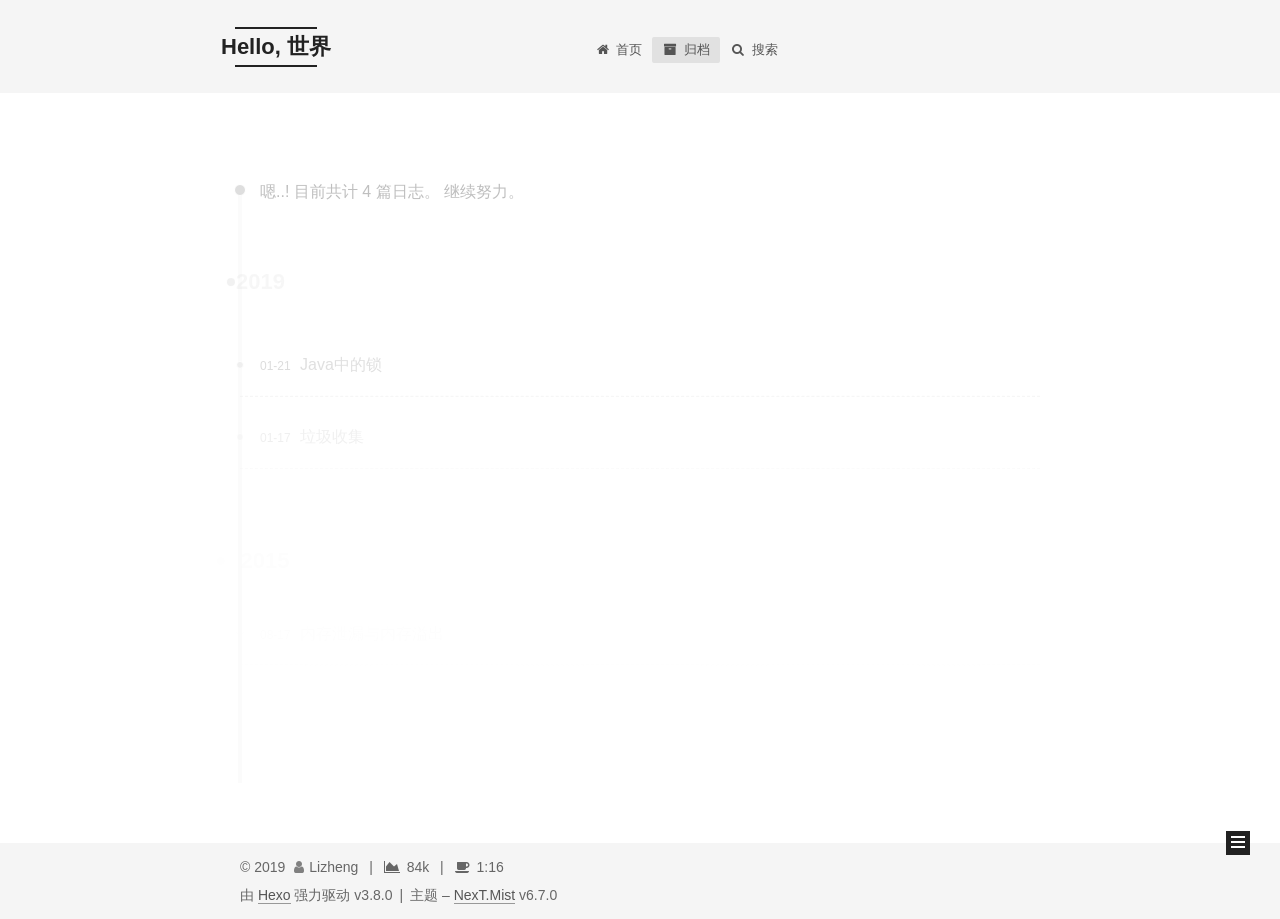
==== commit 1b5f65a9: "Site updated: 2019-04-25 11:04:39" ====
--- a/archives/index.html
+++ b/archives/index.html
@@ -1,4 +1,4 @@
-<!DOCTYPE html><html class="theme-next mist use-motion" lang="zh-CN"><head><meta name="generator" content="Hexo 3.8.0"><meta charset="UTF-8"><meta http-equiv="X-UA-Compatible" content="IE=edge"><meta name="viewport" content="width=device-width,initial-scale=1,maximum-scale=2"><meta name="theme-color" content="#222"><link rel="stylesheet" href="/lib/font-awesome/css/font-awesome.min.css?v=4.6.2"><link rel="stylesheet" href="/css/main.css?v=6.7.0"><link rel="apple-touch-icon" sizes="180x180" href="/images/apple-touch-icon-next.png?v=6.7.0"><link rel="icon" type="image/png" sizes="32x32" href="/images/favicon-32x32-next.png?v=6.7.0"><link rel="icon" type="image/png" sizes="16x16" href="/images/favicon-16x16-next.png?v=6.7.0"><link rel="mask-icon" href="/images/logo.svg?v=6.7.0" color="#222"><script id="hexo.configurations">var NexT=window.NexT||{},CONFIG={root:"/",scheme:"Mist",version:"6.7.0",sidebar:{position:"left",display:"post",offset:12,b2t:!1,scrollpercent:!1,onmobile:!1},fancybox:!1,fastclick:!1,lazyload:!1,tabs:!0,motion:{enable:!0,async:!1,transition:{post_block:"fadeIn",post_header:"slideDownIn",post_body:"slideDownIn",coll_header:"slideLeftIn",sidebar:"slideUpIn"}},algolia:{applicationID:"",apiKey:"",indexName:"",hits:{per_page:10},labels:{input_placeholder:"Search for Posts",hits_empty:"We didn't find any results for the search: ${query}",hits_stats:"${hits} results found in ${time} ms"}}}</script><meta property="og:type" content="website"><meta property="og:title" content="Hello, 世界"><meta property="og:url" content="https://litgh.github.io/archives/index.html"><meta property="og:site_name" content="Hello, 世界"><meta property="og:locale" content="zh-CN"><meta name="twitter:card" content="summary"><meta name="twitter:title" content="Hello, 世界"><link rel="canonical" href="https://litgh.github.io/archives/"><script id="page.configurations">CONFIG.page={sidebar:""}</script><title>归档 | Hello, 世界</title><noscript><style>.sidebar-inner,.use-motion .brand,.use-motion .collection-title,.use-motion .comments,.use-motion .menu-item,.use-motion .motion-element,.use-motion .pagination,.use-motion .post-block,.use-motion .post-body,.use-motion .post-header{opacity:initial}.use-motion .logo,.use-motion .site-subtitle,.use-motion .site-title{opacity:initial;top:initial}.use-motion .logo-line-before i{left:initial}.use-motion .logo-line-after i{right:initial}</style></noscript></head><body itemscope itemtype="http://schema.org/WebPage" lang="zh-CN"><div class="container sidebar-position-left page-archive"><div class="headband"></div><header id="header" class="header" itemscope itemtype="http://schema.org/WPHeader"><div class="header-inner"><div class="site-brand-wrapper"><div class="site-meta"><div class="custom-logo-site-title"><a href="/" class="brand" rel="start"><span class="logo-line-before"><i></i></span> <span class="site-title">Hello, 世界</span> <span class="logo-line-after"><i></i></span></a></div></div><div class="site-nav-toggle"><button aria-label="切换导航栏"><span class="btn-bar"></span> <span class="btn-bar"></span> <span class="btn-bar"></span></button></div></div><nav class="site-nav"><ul id="menu" class="menu"><li class="menu-item menu-item-home"><a href="/" rel="section"><i class="menu-item-icon fa fa-fw fa-home"></i><br>首页</a></li><li class="menu-item menu-item-archives menu-item-active"><a href="/archives/" rel="section"><i class="menu-item-icon fa fa-fw fa-archive"></i><br>归档</a></li><li class="menu-item menu-item-search"><a href="javascript:;" class="popup-trigger"><i class="menu-item-icon fa fa-search fa-fw"></i><br>搜索</a></li></ul><div class="site-search"><div class="popup search-popup local-search-popup"><div class="local-search-header clearfix"><span class="search-icon"><i class="fa fa-search"></i> </span><span class="popup-btn-close"><i class="fa fa-times-circle"></i></span><div class="local-search-input-wrapper"><input autocomplete="off" placeholder="搜索..." spellcheck="false" type="text" id="local-search-input"></div></div><div id="local-search-result"></div></div></div></nav></div></header><main id="main" class="main"><div class="main-inner"><div class="content-wrap"><div id="content" class="content"><div class="post-block archive"><div id="posts" class="posts-collapse"><span class="archive-move-on"></span> <span class="archive-page-counter">嗯..! 目前共计 3 篇日志。 继续努力。</span><div class="collection-title"><h2 class="archive-year" id="archive-year-2019">2019</h2></div><article class="post post-type-normal" itemscope itemtype="http://schema.org/Article"><header class="post-header"><h3 class="post-title"><a class="post-title-link" href="/2019/01/17/垃圾收集/" itemprop="url"><span itemprop="name">垃圾收集</span></a></h3><div class="post-meta"><time class="post-time" itemprop="dateCreated" datetime="2019-01-17T22:55:27+08:00" content="2019-01-17">01-17</time></div></header></article><div class="collection-title"><h2 class="archive-year" id="archive-year-2015">2015</h2></div><article class="post post-type-normal" itemscope itemtype="http://schema.org/Article"><header class="post-header"><h3 class="post-title"><a class="post-title-link" href="/2015/08/17/内存溢出与内存泄漏/" itemprop="url"><span itemprop="name">内存泄漏与内存溢出</span></a></h3><div class="post-meta"><time class="post-time" itemprop="dateCreated" datetime="2015-08-17T22:31:32+08:00" content="2015-08-17">08-17</time></div></header></article><article class="post post-type-normal" itemscope itemtype="http://schema.org/Article"><header class="post-header"><h3 class="post-title"><a class="post-title-link" href="/2015/08/17/运行时数据区域/" itemprop="url"><span itemprop="name">JVM运行时数据区域</span></a></h3><div class="post-meta"><time class="post-time" itemprop="dateCreated" datetime="2015-08-17T22:31:32+08:00" content="2015-08-17">08-17</time></div></header></article></div></div></div></div><div class="sidebar-toggle"><div class="sidebar-toggle-line-wrap"><span class="sidebar-toggle-line sidebar-toggle-line-first"></span> <span class="sidebar-toggle-line sidebar-toggle-line-middle"></span> <span class="sidebar-toggle-line sidebar-toggle-line-last"></span></div></div><aside id="sidebar" class="sidebar"><div class="sidebar-inner"><div class="site-overview-wrap sidebar-panel sidebar-panel-active"><div class="site-overview"><div class="site-author motion-element" itemprop="author" itemscope itemtype="http://schema.org/Person"><img class="site-author-image" itemprop="image" src="/images/avatar.png" alt="Lizheng"><p class="site-author-name" itemprop="name">Lizheng</p><p class="site-description motion-element" itemprop="description"></p></div><nav class="site-state motion-element"><div class="site-state-item site-state-posts"><a href="/archives/"><span class="site-state-item-count">3</span> <span class="site-state-item-name">日志</span></a></div><div class="site-state-item site-state-tags"><span class="site-state-item-count">1</span> <span class="site-state-item-name">标签</span></div></nav><div class="links-of-author motion-element"><span class="links-of-author-item"><span class="exturl" data-url="aHR0cHM6Ly9naXRodWIuY29tL2xpdGdo" title="Github &rarr; https://github.com/litgh"><i class="fa fa-fw fa-github"></i>Github</span> </span><span class="links-of-author-item"><span class="exturl" data-url="bWFpbHRvOnpoZW5nLmxpODdAZ21haWwuY29t" title="Email &rarr; mailto:zheng.li87@gmail.com"><i class="fa fa-fw fa-envelope"></i>Email</span></span></div></div></div></div></aside></div></main><footer id="footer" class="footer"><div class="footer-inner"><div class="copyright">&copy; <span itemprop="copyrightYear">2019</span> <span class="with-love" id="animate"><i class="fa fa-user"></i> </span><span class="author" itemprop="copyrightHolder">Lizheng</span> <span class="post-meta-divider">|</span> <span class="post-meta-item-icon"><i class="fa fa-area-chart"></i> </span><span title="站点总字数">55k</span> <span class="post-meta-divider">|</span> <span class="post-meta-item-icon"><i class="fa fa-coffee"></i> </span><span title="站点阅读时长">50 分钟</span></div><div class="powered-by">由 <span class="exturl theme-link" data-url="aHR0cHM6Ly9oZXhvLmlv">Hexo</span> 强力驱动 v3.8.0</div><span class="post-meta-divider">|</span><div class="theme-info">主题 – <span class="exturl theme-link" data-url="aHR0cHM6Ly90aGVtZS1uZXh0Lm9yZw==">NexT.Mist</span> v6.7.0</div></div></footer><div class="back-to-top"><i class="fa fa-arrow-up"></i></div></div><script>"[object Function]"!==Object.prototype.toString.call(window.Promise)&&(window.Promise=null)</script><script src="/lib/jquery/index.js?v=2.1.3"></script><script src="/lib/velocity/velocity.min.js?v=1.2.1"></script><script src="/lib/velocity/velocity.ui.min.js?v=1.2.1"></script><script src="/js/src/utils.js?v=6.7.0"></script><script src="/js/src/motion.js?v=6.7.0"></script><script src="/js/src/schemes/muse.js?v=6.7.0"></script><script src="/js/src/bootstrap.js?v=6.7.0"></script><script>// Popup Window;
+<!DOCTYPE html><html class="theme-next mist use-motion" lang="zh-CN"><head><meta name="generator" content="Hexo 3.8.0"><meta charset="UTF-8"><meta http-equiv="X-UA-Compatible" content="IE=edge"><meta name="viewport" content="width=device-width,initial-scale=1,maximum-scale=2"><meta name="theme-color" content="#222"><link rel="stylesheet" href="/lib/font-awesome/css/font-awesome.min.css?v=4.6.2"><link rel="stylesheet" href="/css/main.css?v=6.7.0"><link rel="apple-touch-icon" sizes="180x180" href="/images/apple-touch-icon-next.png?v=6.7.0"><link rel="icon" type="image/png" sizes="32x32" href="/images/favicon-32x32-next.png?v=6.7.0"><link rel="icon" type="image/png" sizes="16x16" href="/images/favicon-16x16-next.png?v=6.7.0"><link rel="mask-icon" href="/images/logo.svg?v=6.7.0" color="#222"><script id="hexo.configurations">var NexT=window.NexT||{},CONFIG={root:"/",scheme:"Mist",version:"6.7.0",sidebar:{position:"left",display:"post",offset:12,b2t:!1,scrollpercent:!1,onmobile:!1},fancybox:!1,fastclick:!1,lazyload:!1,tabs:!0,motion:{enable:!0,async:!1,transition:{post_block:"fadeIn",post_header:"slideDownIn",post_body:"slideDownIn",coll_header:"slideLeftIn",sidebar:"slideUpIn"}},algolia:{applicationID:"",apiKey:"",indexName:"",hits:{per_page:10},labels:{input_placeholder:"Search for Posts",hits_empty:"We didn't find any results for the search: ${query}",hits_stats:"${hits} results found in ${time} ms"}}}</script><meta property="og:type" content="website"><meta property="og:title" content="Hello, 世界"><meta property="og:url" content="https://litgh.github.io/archives/index.html"><meta property="og:site_name" content="Hello, 世界"><meta property="og:locale" content="zh-CN"><meta name="twitter:card" content="summary"><meta name="twitter:title" content="Hello, 世界"><link rel="canonical" href="https://litgh.github.io/archives/"><script id="page.configurations">CONFIG.page={sidebar:""}</script><title>归档 | Hello, 世界</title><noscript><style>.sidebar-inner,.use-motion .brand,.use-motion .collection-title,.use-motion .comments,.use-motion .menu-item,.use-motion .motion-element,.use-motion .pagination,.use-motion .post-block,.use-motion .post-body,.use-motion .post-header{opacity:initial}.use-motion .logo,.use-motion .site-subtitle,.use-motion .site-title{opacity:initial;top:initial}.use-motion .logo-line-before i{left:initial}.use-motion .logo-line-after i{right:initial}</style></noscript></head><body itemscope itemtype="http://schema.org/WebPage" lang="zh-CN"><div class="container sidebar-position-left page-archive"><div class="headband"></div><header id="header" class="header" itemscope itemtype="http://schema.org/WPHeader"><div class="header-inner"><div class="site-brand-wrapper"><div class="site-meta"><div class="custom-logo-site-title"><a href="/" class="brand" rel="start"><span class="logo-line-before"><i></i></span> <span class="site-title">Hello, 世界</span> <span class="logo-line-after"><i></i></span></a></div></div><div class="site-nav-toggle"><button aria-label="切换导航栏"><span class="btn-bar"></span> <span class="btn-bar"></span> <span class="btn-bar"></span></button></div></div><nav class="site-nav"><ul id="menu" class="menu"><li class="menu-item menu-item-home"><a href="/" rel="section"><i class="menu-item-icon fa fa-fw fa-home"></i><br>首页</a></li><li class="menu-item menu-item-archives menu-item-active"><a href="/archives/" rel="section"><i class="menu-item-icon fa fa-fw fa-archive"></i><br>归档</a></li><li class="menu-item menu-item-search"><a href="javascript:;" class="popup-trigger"><i class="menu-item-icon fa fa-search fa-fw"></i><br>搜索</a></li></ul><div class="site-search"><div class="popup search-popup local-search-popup"><div class="local-search-header clearfix"><span class="search-icon"><i class="fa fa-search"></i> </span><span class="popup-btn-close"><i class="fa fa-times-circle"></i></span><div class="local-search-input-wrapper"><input autocomplete="off" placeholder="搜索..." spellcheck="false" type="text" id="local-search-input"></div></div><div id="local-search-result"></div></div></div></nav></div></header><main id="main" class="main"><div class="main-inner"><div class="content-wrap"><div id="content" class="content"><div class="post-block archive"><div id="posts" class="posts-collapse"><span class="archive-move-on"></span> <span class="archive-page-counter">嗯..! 目前共计 4 篇日志。 继续努力。</span><div class="collection-title"><h2 class="archive-year" id="archive-year-2019">2019</h2></div><article class="post post-type-normal" itemscope itemtype="http://schema.org/Article"><header class="post-header"><h3 class="post-title"><a class="post-title-link" href="/2019/01/21/Java中的锁/" itemprop="url"><span itemprop="name">Java中的锁</span></a></h3><div class="post-meta"><time class="post-time" itemprop="dateCreated" datetime="2019-01-21T13:39:32+08:00" content="2019-01-21">01-21</time></div></header></article><article class="post post-type-normal" itemscope itemtype="http://schema.org/Article"><header class="post-header"><h3 class="post-title"><a class="post-title-link" href="/2019/01/17/垃圾收集/" itemprop="url"><span itemprop="name">垃圾收集</span></a></h3><div class="post-meta"><time class="post-time" itemprop="dateCreated" datetime="2019-01-17T22:55:27+08:00" content="2019-01-17">01-17</time></div></header></article><div class="collection-title"><h2 class="archive-year" id="archive-year-2015">2015</h2></div><article class="post post-type-normal" itemscope itemtype="http://schema.org/Article"><header class="post-header"><h3 class="post-title"><a class="post-title-link" href="/2015/08/17/内存溢出与内存泄漏/" itemprop="url"><span itemprop="name">内存泄漏与内存溢出</span></a></h3><div class="post-meta"><time class="post-time" itemprop="dateCreated" datetime="2015-08-17T22:31:32+08:00" content="2015-08-17">08-17</time></div></header></article><article class="post post-type-normal" itemscope itemtype="http://schema.org/Article"><header class="post-header"><h3 class="post-title"><a class="post-title-link" href="/2015/08/17/运行时数据区域/" itemprop="url"><span itemprop="name">JVM运行时数据区域</span></a></h3><div class="post-meta"><time class="post-time" itemprop="dateCreated" datetime="2015-08-17T22:31:32+08:00" content="2015-08-17">08-17</time></div></header></article></div></div></div></div><div class="sidebar-toggle"><div class="sidebar-toggle-line-wrap"><span class="sidebar-toggle-line sidebar-toggle-line-first"></span> <span class="sidebar-toggle-line sidebar-toggle-line-middle"></span> <span class="sidebar-toggle-line sidebar-toggle-line-last"></span></div></div><aside id="sidebar" class="sidebar"><div class="sidebar-inner"><div class="site-overview-wrap sidebar-panel sidebar-panel-active"><div class="site-overview"><div class="site-author motion-element" itemprop="author" itemscope itemtype="http://schema.org/Person"><img class="site-author-image" itemprop="image" src="/images/avatar.png" alt="Lizheng"><p class="site-author-name" itemprop="name">Lizheng</p><p class="site-description motion-element" itemprop="description"></p></div><nav class="site-state motion-element"><div class="site-state-item site-state-posts"><a href="/archives/"><span class="site-state-item-count">4</span> <span class="site-state-item-name">日志</span></a></div><div class="site-state-item site-state-tags"><span class="site-state-item-count">2</span> <span class="site-state-item-name">标签</span></div></nav><div class="links-of-author motion-element"><span class="links-of-author-item"><span class="exturl" data-url="aHR0cHM6Ly9naXRodWIuY29tL2xpdGdo" title="Github &rarr; https://github.com/litgh"><i class="fa fa-fw fa-github"></i>Github</span> </span><span class="links-of-author-item"><span class="exturl" data-url="bWFpbHRvOnpoZW5nLmxpODdAZ21haWwuY29t" title="Email &rarr; mailto:zheng.li87@gmail.com"><i class="fa fa-fw fa-envelope"></i>Email</span></span></div></div></div></div></aside></div></main><footer id="footer" class="footer"><div class="footer-inner"><div class="copyright">&copy; <span itemprop="copyrightYear">2019</span> <span class="with-love" id="animate"><i class="fa fa-user"></i> </span><span class="author" itemprop="copyrightHolder">Lizheng</span> <span class="post-meta-divider">|</span> <span class="post-meta-item-icon"><i class="fa fa-area-chart"></i> </span><span title="站点总字数">84k</span> <span class="post-meta-divider">|</span> <span class="post-meta-item-icon"><i class="fa fa-coffee"></i> </span><span title="站点阅读时长">1:16</span></div><div class="powered-by">由 <span class="exturl theme-link" data-url="aHR0cHM6Ly9oZXhvLmlv">Hexo</span> 强力驱动 v3.8.0</div><span class="post-meta-divider">|</span><div class="theme-info">主题 – <span class="exturl theme-link" data-url="aHR0cHM6Ly90aGVtZS1uZXh0Lm9yZw==">NexT.Mist</span> v6.7.0</div></div></footer><div class="back-to-top"><i class="fa fa-arrow-up"></i></div></div><script>"[object Function]"!==Object.prototype.toString.call(window.Promise)&&(window.Promise=null)</script><script src="/lib/jquery/index.js?v=2.1.3"></script><script src="/lib/velocity/velocity.min.js?v=1.2.1"></script><script src="/lib/velocity/velocity.ui.min.js?v=1.2.1"></script><script src="/js/src/utils.js?v=6.7.0"></script><script src="/js/src/motion.js?v=6.7.0"></script><script src="/js/src/schemes/muse.js?v=6.7.0"></script><script src="/js/src/bootstrap.js?v=6.7.0"></script><script>// Popup Window;
     var isfetched = false;
     var isXml = true;
     // Search DB path;
--- a/css/main.css
+++ b/css/main.css
@@ -1 +1 @@
-html{font-family:sans-serif;-ms-text-size-adjust:100%;-webkit-text-size-adjust:100%}body{margin:0}article,aside,details,figcaption,figure,footer,header,hgroup,main,menu,nav,section,summary{display:block}audio,canvas,progress,video{display:inline-block;vertical-align:baseline}audio:not([controls]){display:none;height:0}[hidden],template{display:none}a{background-color:transparent}a:active,a:hover{outline:0}abbr[title]{border-bottom:1px dotted}b,strong{font-weight:700}dfn{font-style:italic}h1{font-size:2em;margin:.67em 0}mark{background:#ff0;color:#000}small{font-size:80%}sub,sup{font-size:75%;line-height:0;position:relative;vertical-align:baseline}sup{top:-.5em}sub{bottom:-.25em}img{border:0}svg:not(:root){overflow:hidden}figure{margin:1em 40px}hr{-moz-box-sizing:content-box;box-sizing:content-box;height:0}pre{overflow:auto}code,kbd,pre,samp{font-family:monospace,monospace;font-size:1em}button,input,optgroup,select,textarea{color:inherit;font:inherit;margin:0}button{overflow:visible}button,select{text-transform:none}button,html input[type=button],input[type=reset],input[type=submit]{-webkit-appearance:button;cursor:pointer}button[disabled],html input[disabled]{cursor:default}button::-moz-focus-inner,input::-moz-focus-inner{border:0;padding:0}input{line-height:normal}input[type=checkbox],input[type=radio]{box-sizing:border-box;padding:0}input[type=number]::-webkit-inner-spin-button,input[type=number]::-webkit-outer-spin-button{height:auto}input[type=search]{-webkit-appearance:textfield;-moz-box-sizing:content-box;-webkit-box-sizing:content-box;box-sizing:content-box}input[type=search]::-webkit-search-cancel-button,input[type=search]::-webkit-search-decoration{-webkit-appearance:none}fieldset{border:1px solid silver;margin:0 2px;padding:.35em .625em .75em}legend{border:0;padding:0}textarea{overflow:auto}optgroup{font-weight:700}table{border-collapse:collapse;border-spacing:0}td,th{padding:0}::selection{background:#262a30;color:#fff}body{position:relative;font-family:Lato,"PingFang SC","Microsoft YaHei",sans-serif;font-size:14px;line-height:2;color:#555;background:#fff}@media (max-width:767px){body{padding-right:0!important}}@media (min-width:768px) and (max-width:991px){body{padding-right:0!important}}@media (min-width:1200px){body{font-size:16px}}h1,h2,h3,h4,h5,h6{margin:0;padding:0;font-weight:700;line-height:1.5;font-family:Lato,"PingFang SC","Microsoft YaHei",sans-serif}h1,h2,h3,h4,h5,h6{margin:20px 0 15px}h1{font-size:24px}h1 code{font-size:24px}@media (max-width:767px){h1{font-size:20px}h1 code{font-size:20px}}h2{font-size:22px}h2 code{font-size:22px}@media (max-width:767px){h2{font-size:18px}h2 code{font-size:18px}}h3{font-size:20px}h3 code{font-size:20px}@media (max-width:767px){h3{font-size:16px}h3 code{font-size:16px}}h4{font-size:18px}h4 code{font-size:18px}@media (max-width:767px){h4{font-size:14px}h4 code{font-size:14px}}h5{font-size:16px}h5 code{font-size:16px}@media (max-width:767px){h5{font-size:12px}h5 code{font-size:12px}}h6{font-size:14px}h6 code{font-size:14px}@media (max-width:767px){h6{font-size:10px}h6 code{font-size:10px}}p{margin:0 0 20px 0}a,span.exturl{overflow-wrap:break-word;word-wrap:break-word;background-color:transparent;color:#555;text-decoration:none;outline:0;border-bottom:1px solid #999;cursor:pointer}a:hover,span.exturl:hover{color:#222;border-bottom-color:#222}blockquote{margin:0;padding:0}img{display:block;margin:auto;max-width:100%;height:auto}hr{margin:40px 0;height:3px;border:none;background-color:#ddd;background-image:repeating-linear-gradient(-45deg,#fff,#fff 4px,transparent 4px,transparent 8px)}blockquote{padding:0 15px;color:#666;border-left:4px solid #ddd}blockquote cite::before{content:"-";padding:0 5px}dt{font-weight:700}dd{margin:0;padding:0}kbd{border:1px solid #ccc;border-radius:.2em;box-shadow:.1em .1em .2em rgba(0,0,0,.1);background-color:#f9f9f9;font-family:inherit;background-image:-webkit-linear-gradient(top,#eee,#fff,#eee);padding:.1em .3em;white-space:nowrap}.text-left{text-align:left}.text-center{text-align:center}.text-right{text-align:right}.text-justify{text-align:justify}.text-nowrap{white-space:nowrap}.text-lowercase{text-transform:lowercase}.text-uppercase{text-transform:uppercase}.text-capitalize{text-transform:capitalize}.center-block{display:block;margin-left:auto;margin-right:auto}.clearfix:after,.clearfix:before{content:" ";display:table}.clearfix:after{clear:both}.pullquote{width:45%}.pullquote.left{float:left;margin-left:5px;margin-right:10px}.pullquote.right{float:right;margin-left:10px;margin-right:5px}.affix.affix.affix{position:fixed}.translation{margin-top:-20px;font-size:14px;color:#999}.scrollbar-measure{width:100px;height:100px;overflow:scroll;position:absolute;top:-9999px}.use-motion .motion-element{opacity:0}table{margin:20px 0;width:100%;border-collapse:collapse;border-spacing:0;border:1px solid #ddd;font-size:14px;word-break:break-all}table>tbody>tr:nth-of-type(odd){background-color:#f9f9f9}table>tbody>tr:hover{background-color:#f5f5f5}caption,td,th{padding:8px;text-align:left;vertical-align:middle;font-weight:400}td,th{border-bottom:3px solid #ddd;border-right:1px solid #eee}th{padding-bottom:10px;font-weight:700}td{border-bottom-width:1px}body,html{height:100%}.container{position:relative}.header-inner{margin:0 auto;padding:100px 0 70px;width:700px}@media (min-width:1200px){.container .header-inner{width:800px}}@media (min-width:1600px){.container .header-inner{width:900px}}.main-inner{margin:0 auto;width:700px}@media (min-width:1200px){.container .main-inner{width:800px}}@media (min-width:1600px){.container .main-inner{width:900px}}.footer{padding:20px 0}.footer-inner{box-sizing:border-box;margin:0 auto;width:700px}@media (min-width:1200px){.container .footer-inner{width:800px}}@media (min-width:1600px){.container .footer-inner{width:900px}}.highlight,pre{overflow:auto;margin:20px 0;padding:0;font-size:14px;color:#4d4d4c;background:#f7f7f7;line-height:1.6}code,pre{font-family:consolas,Menlo,"PingFang SC","Microsoft YaHei",monospace}code{overflow-wrap:break-word;word-wrap:break-word;padding:2px 4px;color:#555;background:#eee;border-radius:3px;font-size:14px}pre{padding:10px}pre code{padding:0;color:#4d4d4c;background:0 0;text-shadow:none}.highlight{border-radius:1px}.highlight pre{border:none;margin:0;padding:10px 0}.highlight table{margin:0;width:auto;border:none}.highlight td{border:none;padding:0}.highlight figcaption{font-size:1em;color:#4d4d4c;line-height:1em;margin-bottom:1em;margin:0;padding:.5em;background:#eee;border-bottom:1px solid #e9e9e9}.highlight figcaption:after,.highlight figcaption:before{content:" ";display:table}.highlight figcaption:after{clear:both}.highlight figcaption a{float:right;color:#4d4d4c}.highlight figcaption a:hover{border-bottom-color:#4d4d4c}.highlight .gutter pre{padding-left:10px;padding-right:10px;color:#869194;text-align:right;background-color:#eff2f3}.highlight .code pre{width:100%;padding-left:10px;padding-right:10px;background-color:#f7f7f7}.highlight .line{height:20px}.gutter{-webkit-user-select:none;-moz-user-select:none;-ms-user-select:none;user-select:none}.gist table{width:auto}.gist table td{border:none}pre .deletion{background:#fdd}pre .addition{background:#dfd}pre .meta{color:#8959a8}pre .comment{color:#8e908c}pre .attribute,pre .css .class,pre .css .id,pre .css .pseudo,pre .html .doctype,pre .name,pre .regexp,pre .ruby .constant,pre .tag,pre .variable,pre .xml .doctype,pre .xml .pi,pre .xml .tag .title{color:#c82829}pre .built_in,pre .builtin-name,pre .command,pre .constant,pre .literal,pre .number,pre .params,pre .preprocessor{color:#f5871f}pre .css .rules .attribute,pre .formula,pre .header,pre .inheritance,pre .ruby .class .title,pre .ruby .symbol,pre .special,pre .string,pre .symbol,pre .value,pre .xml .cdata{color:#718c00}pre .css .hexcolor,pre .title{color:#3e999f}pre .coffeescript .title,pre .function,pre .javascript .title,pre .perl .sub,pre .python .decorator,pre .python .title,pre .ruby .function .title,pre .ruby .title .keyword{color:#4271ae}pre .javascript .function,pre .keyword{color:#8959a8}.posts-expand .post-body img.full-image{border:none}.blockquote-center,.page-home .post-type-quote blockquote,.page-post-detail .post-type-quote blockquote{position:relative;margin:40px 0;padding:0;border-left:none;text-align:center}.blockquote-center::after,.blockquote-center::before,.page-home .post-type-quote blockquote::after,.page-home .post-type-quote blockquote::before,.page-post-detail .post-type-quote blockquote::after,.page-post-detail .post-type-quote blockquote::before{position:absolute;content:' ';display:block;width:100%;height:24px;opacity:.2;background-repeat:no-repeat;background-position:0 -6px;background-size:22px 22px}.blockquote-center::before,.page-home .post-type-quote blockquote::before,.page-post-detail .post-type-quote blockquote::before{top:-20px;background-image:url(../images/quote-l.svg);border-top:1px solid #ccc}.blockquote-center::after,.page-home .post-type-quote blockquote::after,.page-post-detail .post-type-quote blockquote::after{bottom:-20px;background-image:url(../images/quote-r.svg);border-bottom:1px solid #ccc;background-position:100% 8px}.blockquote-center div,.blockquote-center p,.page-home .post-type-quote blockquote div,.page-home .post-type-quote blockquote p,.page-post-detail .post-type-quote blockquote div,.page-post-detail .post-type-quote blockquote p{text-align:center}.post .post-body .group-picture img{box-sizing:border-box;padding:0 3px;border:none}.post .group-picture-row{overflow:hidden;margin-top:6px}.post .group-picture-row:first-child{margin-top:0}.post .group-picture-column{float:left}.page-post-detail .post-body .group-picture-column{float:none;margin-top:10px;width:auto!important}.page-post-detail .post-body .group-picture-column img{margin:0 auto}.page-archive .group-picture-container{overflow:hidden}.page-archive .group-picture-row{float:left}.page-archive .group-picture-row:first-child{margin-top:6px}.page-archive .group-picture-column{max-width:150px;max-height:150px}.post-body .note{position:relative;padding:15px;margin-bottom:20px;border:1px solid #eee;border-left-width:5px;border-radius:3px}.post-body .note h2,.post-body .note h3,.post-body .note h4,.post-body .note h5,.post-body .note h6{margin-top:0;margin-bottom:0;border-bottom:initial;padding-top:0!important}.post-body .note blockquote:first-child,.post-body .note ol:first-child,.post-body .note p:first-child,.post-body .note pre:first-child,.post-body .note table:first-child,.post-body .note ul:first-child{margin-top:0}.post-body .note blockquote:last-child,.post-body .note ol:last-child,.post-body .note p:last-child,.post-body .note pre:last-child,.post-body .note table:last-child,.post-body .note ul:last-child{margin-bottom:0}.post-body .note.default{border-left-color:#777}.post-body .note.default h2,.post-body .note.default h3,.post-body .note.default h4,.post-body .note.default h5,.post-body .note.default h6{color:#777}.post-body .note.primary{border-left-color:#6f42c1}.post-body .note.primary h2,.post-body .note.primary h3,.post-body .note.primary h4,.post-body .note.primary h5,.post-body .note.primary h6{color:#6f42c1}.post-body .note.info{border-left-color:#428bca}.post-body .note.info h2,.post-body .note.info h3,.post-body .note.info h4,.post-body .note.info h5,.post-body .note.info h6{color:#428bca}.post-body .note.success{border-left-color:#5cb85c}.post-body .note.success h2,.post-body .note.success h3,.post-body .note.success h4,.post-body .note.success h5,.post-body .note.success h6{color:#5cb85c}.post-body .note.warning{border-left-color:#f0ad4e}.post-body .note.warning h2,.post-body .note.warning h3,.post-body .note.warning h4,.post-body .note.warning h5,.post-body .note.warning h6{color:#f0ad4e}.post-body .note.danger{border-left-color:#d9534f}.post-body .note.danger h2,.post-body .note.danger h3,.post-body .note.danger h4,.post-body .note.danger h5,.post-body .note.danger h6{color:#d9534f}.post-body .label{display:inline;padding:0 2px;white-space:nowrap}.post-body .label.default{background-color:#f0f0f0}.post-body .label.primary{background-color:#efe6f7}.post-body .label.info{background-color:#e5f2f8}.post-body .label.success{background-color:#e7f4e9}.post-body .label.warning{background-color:#fcf6e1}.post-body .label.danger{background-color:#fae8eb}.post-body .tabs{position:relative;display:block;margin-bottom:20px;padding-top:10px}.post-body .tabs ul.nav-tabs{margin:0;padding:0;display:flex;margin-bottom:-1px}@media (max-width:413px){.post-body .tabs ul.nav-tabs{display:block;margin-bottom:5px}}.post-body .tabs ul.nav-tabs li.tab{list-style-type:none!important;margin:0 .25em 0 0;border-top:3px solid transparent;border-left:1px solid transparent;border-right:1px solid transparent}@media (max-width:413px){.post-body .tabs ul.nav-tabs li.tab{margin:initial;border-top:1px solid transparent;border-left:3px solid transparent;border-right:1px solid transparent;border-bottom:1px solid transparent}}.post-body .tabs ul.nav-tabs li.tab a{outline:0;border-bottom:initial;display:block;line-height:1.8em;padding:.25em .75em;transition-duration:.2s;transition-timing-function:ease-out;transition-delay:0s}.post-body .tabs ul.nav-tabs li.tab a i{width:1.285714285714286em}.post-body .tabs ul.nav-tabs li.tab.active{border-top:3px solid #fc6423;border-left:1px solid #ddd;border-right:1px solid #ddd;background-color:#fff}@media (max-width:413px){.post-body .tabs ul.nav-tabs li.tab.active{border-top:1px solid #ddd;border-left:3px solid #fc6423;border-right:1px solid #ddd;border-bottom:1px solid #ddd}}.post-body .tabs ul.nav-tabs li.tab.active a{cursor:default;color:#555}.post-body .tabs .tab-content{background-color:#fff}.post-body .tabs .tab-content .tab-pane{border:1px solid #ddd;padding:20px 20px 0 20px}.post-body .tabs .tab-content .tab-pane:not(.active){display:none!important}.post-body .tabs .tab-content .tab-pane.active{display:block!important}.btn{display:inline-block;padding:0 20px;font-size:14px;color:#555;background:0 0;border:2px solid #222;text-decoration:none;border-radius:0;transition-property:background-color;transition-duration:.2s;transition-timing-function:ease-in-out;transition-delay:0s;line-height:2}.btn:hover{border-color:#222;color:#222;background:#fff}.btn+.btn{margin:0 0 8px 8px}.btn .fa-fw{width:1.285714285714286em;text-align:left}.btn-bar{display:block;width:22px;height:2px;background:#555;border-radius:1px}.btn-bar+.btn-bar{margin-top:4px}.pagination{margin:120px 0 40px;text-align:center;border-top:1px solid #eee}.page-number-basic,.pagination .next,.pagination .page-number,.pagination .prev,.pagination .space{display:inline-block;position:relative;top:-1px;margin:0 10px;padding:0 11px}@media (max-width:767px){.page-number-basic,.pagination .next,.pagination .page-number,.pagination .prev,.pagination .space{margin:0 5px}}.pagination .next,.pagination .page-number,.pagination .prev{border-bottom:0;border-top:1px solid #eee;transition-property:border-color;transition-duration:.2s;transition-timing-function:ease-in-out;transition-delay:0s}.pagination .next:hover,.pagination .page-number:hover,.pagination .prev:hover{border-top-color:#222}.pagination .space{padding:0;margin:0}.pagination .prev{margin-left:0}.pagination .next{margin-right:0}.pagination .page-number.current{color:#fff;background:#ccc;border-top-color:#ccc}@media (max-width:767px){.pagination{border-top:none}.pagination .next,.pagination .page-number,.pagination .prev{margin-bottom:10px;border-top:0;border-bottom:1px solid #eee;padding:0 10px}.pagination .next:hover,.pagination .page-number:hover,.pagination .prev:hover{border-bottom-color:#222}}.comments{margin:60px 20px 0}.tag-cloud{text-align:center}.tag-cloud a{display:inline-block;margin:10px}.tag-cloud a:hover{color:#222!important}.back-to-top{box-sizing:border-box;position:fixed;bottom:-100px;right:30px;z-index:1050;padding:0 6px;width:24px;background:#222;font-size:12px;opacity:1;color:#fff;cursor:pointer;text-align:center;-webkit-transform:translateZ(0);transition-property:bottom;transition-duration:.2s;transition-timing-function:ease-in-out;transition-delay:0s}@media (min-width:768px) and (max-width:991px){.back-to-top{display:none!important}}@media (max-width:767px){.back-to-top{display:none!important}}.back-to-top.back-to-top-on{bottom:19px}.header{background:0 0}.header-inner{position:relative}.headband{height:3px;background:#222}.site-meta{margin:0;text-align:left}@media (max-width:767px){.site-meta{text-align:center}}.brand{position:relative;display:inline-block;padding:0 40px;color:#222;background:#222;border-bottom:none}.brand:hover{color:#222}.logo{display:inline-block;margin-right:5px;line-height:36px;vertical-align:top}.site-title{display:inline-block;vertical-align:top;line-height:36px;font-size:20px;font-weight:400;font-family:Lato,"PingFang SC","Microsoft YaHei",sans-serif}.site-subtitle{margin-top:10px;font-size:13px;color:#999}.use-motion .brand{opacity:0}.use-motion .custom-logo-image,.use-motion .logo,.use-motion .site-subtitle,.use-motion .site-title{opacity:0;position:relative;top:-10px}.site-nav-toggle{display:none;position:absolute;top:10px;left:10px}@media (max-width:767px){.site-nav-toggle{display:block}}.site-nav-toggle button{margin-top:2px;padding:9px 10px;background:0 0;border:none}@media (max-width:767px){.site-nav{display:none;margin:0 -10px;padding:0 10px;clear:both;border-top:1px solid #ddd}}@media (min-width:768px) and (max-width:991px){.site-nav{display:block!important}}@media (min-width:992px){.site-nav{display:block!important}}.menu{margin-top:20px;padding-left:0;text-align:center}.menu .menu-item{display:inline-block;margin:0 10px;list-style:none}@media screen and (max-width:767px){.menu .menu-item{margin-top:10px}}.menu .menu-item a,.menu .menu-item span.exturl{display:block;font-size:13px;line-height:inherit;border-bottom:1px solid transparent;transition-property:border-color;transition-duration:.2s;transition-timing-function:ease-in-out;transition-delay:0s}.menu .menu-item a:hover,.menu .menu-item span.exturl:hover{border-bottom-color:#222}.menu .menu-item .fa{margin-right:5px}.use-motion .menu-item{opacity:0}.post-body{overflow-wrap:break-word;word-wrap:break-word;font-family:Lato,"PingFang SC","Microsoft YaHei",sans-serif}.post-body .exturl .fa{font-size:14px;margin-left:4px}.post-body .fancybox img{display:block!important;margin:0 auto;cursor:pointer;cursor:zoom-in;cursor:-webkit-zoom-in}.post-body .figure .caption,.post-body .image-caption{margin:-20px auto 15px;text-align:center;font-size:14px;color:#999;font-weight:700;line-height:1}.post-sticky-flag{display:inline-block;font-size:16px;-ms-transform:rotate(30deg);-webkit-transform:rotate(30deg);-moz-transform:rotate(30deg);-ms-transform:rotate(30deg);-o-transform:rotate(30deg);transform:rotate(30deg)}.use-motion .comments,.use-motion .pagination,.use-motion .post-block{opacity:0}.use-motion .post-header{opacity:0}.use-motion .post-body{opacity:0}.use-motion .collection-title{opacity:0}.posts-expand{padding-top:40px}@media (max-width:767px){.posts-expand{margin:0 20px}.post-body pre .gutter pre{padding-right:10px}.post-body .highlight{margin-left:0;margin-right:0;padding:0}.post-body .highlight .gutter pre{padding-right:10px}}@media (min-width:992px){.posts-expand .post-body{text-align:justify}}.posts-expand .post-body h2,.posts-expand .post-body h3,.posts-expand .post-body h4,.posts-expand .post-body h5,.posts-expand .post-body h6{padding-top:10px}.posts-expand .post-body h2 .header-anchor,.posts-expand .post-body h3 .header-anchor,.posts-expand .post-body h4 .header-anchor,.posts-expand .post-body h5 .header-anchor,.posts-expand .post-body h6 .header-anchor{float:right;margin-left:10px;color:#ccc;border-bottom-style:none;visibility:hidden}.posts-expand .post-body h2 .header-anchor:hover,.posts-expand .post-body h3 .header-anchor:hover,.posts-expand .post-body h4 .header-anchor:hover,.posts-expand .post-body h5 .header-anchor:hover,.posts-expand .post-body h6 .header-anchor:hover{color:inherit}.posts-expand .post-body h2:hover .header-anchor,.posts-expand .post-body h3:hover .header-anchor,.posts-expand .post-body h4:hover .header-anchor,.posts-expand .post-body h5:hover .header-anchor,.posts-expand .post-body h6:hover .header-anchor{visibility:visible}.posts-expand .post-body ul li{list-style:circle}.posts-expand .post-body img{box-sizing:border-box;margin:auto;padding:3px;border:1px solid #ddd}.posts-expand .post-body .fancybox img{margin:0 auto 25px}.posts-expand .post-body img{margin:0 auto 25px}@media (max-width:767px){.posts-collapse{margin:0 20px}.posts-collapse .post-meta,.posts-collapse .post-title{display:block;width:auto;text-align:left}}.posts-collapse{position:relative;z-index:1010;margin-left:0}.posts-collapse::after{content:" ";position:absolute;top:20px;left:0;margin-left:-2px;width:4px;height:100%;background:#f5f5f5;z-index:-1}@media (max-width:767px){.posts-collapse{margin:0 20px}}.posts-collapse .collection-title{position:relative;margin:60px 0}.posts-collapse .collection-title h1,.posts-collapse .collection-title h2{margin-left:20px}.posts-collapse .collection-title small{color:#bbb;margin-left:5px}.posts-collapse .collection-title::before{content:" ";position:absolute;left:0;top:50%;margin-left:-4px;margin-top:-4px;width:8px;height:8px;background:#bbb;border-radius:50%}.posts-collapse .post{margin:30px 0}.posts-collapse .post-header{position:relative;transition-duration:.2s;transition-timing-function:ease-in-out;transition-delay:0s;transition-property:border;border-bottom:1px dashed #ccc}.posts-collapse .post-header::before{content:" ";position:absolute;left:0;top:12px;width:6px;height:6px;margin-left:-4px;background:#bbb;border-radius:50%;border:1px solid #fff;transition-duration:.2s;transition-timing-function:ease-in-out;transition-delay:0s;transition-property:background}.posts-collapse .post-header:hover{border-bottom-color:#666}.posts-collapse .post-header:hover::before{background:#222}.posts-collapse .post-meta{position:absolute;font-size:12px;left:20px;top:5px}.posts-collapse .post-comments-count{display:none}.posts-collapse .post-title{margin-left:60px;font-size:16px;font-weight:400;line-height:inherit}.posts-collapse .post-title::after{margin-left:3px;opacity:.6}.posts-collapse .post-title a,.posts-collapse .post-title span.exturl{color:#666;border-bottom:none}.page-home .post-type-quote .post-header,.page-home .post-type-quote .post-tags,.page-post-detail .post-type-quote .post-header,.page-post-detail .post-type-quote .post-tags{display:none}.posts-expand .post-title{overflow-wrap:break-word;word-wrap:break-word;text-align:center;font-weight:400}.posts-expand .post-title-link{display:inline-block;position:relative;color:#555;border-bottom:none;line-height:1.2;vertical-align:top}.posts-expand .post-title-link::before{content:"";position:absolute;width:100%;height:2px;bottom:0;left:0;background-color:#000;visibility:hidden;-webkit-transform:scaleX(0);-moz-transform:scaleX(0);-ms-transform:scaleX(0);-o-transform:scaleX(0);transform:scaleX(0);transition-duration:.2s;transition-timing-function:ease-in-out;transition-delay:0s}.posts-expand .post-title-link:hover::before{visibility:visible;-webkit-transform:scaleX(1);-moz-transform:scaleX(1);-ms-transform:scaleX(1);-o-transform:scaleX(1);transform:scaleX(1)}.posts-expand .post-title-link .fa{font-size:20px;margin-left:5px}.posts-expand .post-meta{margin:3px 0 60px 0;color:#999;font-family:Lato,"PingFang SC","Microsoft YaHei",sans-serif;font-size:12px;text-align:center}.posts-expand .post-meta .post-category-list{display:inline-block;margin:0;padding:3px}.posts-expand .post-meta .post-category-list-link{color:#999}.posts-expand .post-meta .post-description{font-size:14px;margin-top:2px}.posts-expand .post-meta time{border-bottom:1px dashed #999;cursor:help}.post-meta-divider{margin:0 .5em}.post-meta-item-icon{margin-right:3px}@media (min-width:768px) and (max-width:991px){.post-meta-item-icon{display:inline-block}}@media (max-width:767px){.post-meta-item-icon{display:inline-block}}@media (min-width:768px) and (max-width:991px){.post-meta-item-text{display:none}}@media (max-width:767px){.post-meta-item-text{display:none}}.post-button{margin-top:40px}.posts-expand .post-tags{margin-top:40px;text-align:center}.posts-expand .post-tags a{display:inline-block;margin-right:10px;font-size:13px}.post-nav{display:table;margin-top:15px;width:100%;border-top:1px solid #eee}.post-nav-divider{display:table-cell;width:10%}.post-nav-item{display:table-cell;padding:10px 0 0 0;width:45%;vertical-align:top}.post-nav-item a{position:relative;display:block;line-height:25px;font-size:14px;color:#555;border-bottom:none}.post-nav-item a:hover{color:#222;border-bottom:none}.post-nav-item a:active{top:2px}.post-nav-item .fa{font-size:12px;margin-right:5px}.post-nav-next a{padding-left:5px}.post-nav-prev{text-align:right}.post-nav-prev a{padding-right:5px}.post-nav-prev .fa{margin-left:5px}.posts-expand .post-eof{display:block;margin:80px auto 60px;width:8%;height:1px;background:#ccc;text-align:center}.post:last-child .post-eof.post-eof.post-eof{display:none}.post-gallery{display:table;table-layout:fixed;width:100%;border-collapse:separate}.post-gallery-row{display:table-row}.post-gallery .post-gallery-img{display:table-cell;text-align:center;vertical-align:middle;border:none}.post-gallery .post-gallery-img img{max-width:100%;max-height:100%;border:none}.fancybox-close,.fancybox-close:hover{border:none}.rtl.post-body a,.rtl.post-body h1,.rtl.post-body h2,.rtl.post-body h3,.rtl.post-body h4,.rtl.post-body h5,.rtl.post-body h6,.rtl.post-body li,.rtl.post-body ol,.rtl.post-body p,.rtl.post-body ul{direction:rtl;font-family:UKIJ Ekran}.rtl.post-title{font-family:UKIJ Ekran}.sidebar{position:fixed;right:0;top:0;bottom:0;width:0;z-index:1040;box-shadow:inset 0 2px 6px #000;background:#222;-webkit-transform:translateZ(0)}.sidebar .exturl,.sidebar a{color:#999;border-bottom-color:#555}.sidebar .exturl:hover,.sidebar a:hover{color:#eee}@media (min-width:768px) and (max-width:991px){.sidebar{display:none!important}}@media (max-width:767px){.sidebar{display:none!important}}.sidebar-inner{position:relative;padding:20px 10px;color:#999;text-align:center}.site-overview-wrap{overflow:hidden}.site-overview{overflow-y:auto;overflow-x:hidden}.cc-license{margin-top:10px;text-align:center}.cc-license .cc-opacity{opacity:.7;border-bottom:none}.cc-license .cc-opacity:hover{opacity:.9}.cc-license img{display:inline-block}.sidebar-toggle{position:fixed;right:30px;bottom:45px;width:14px;height:14px;padding:5px;background:#222;line-height:0;z-index:1050;cursor:pointer;-webkit-transform:translateZ(0)}@media (min-width:768px) and (max-width:991px){.sidebar-toggle{display:none!important}}@media (max-width:767px){.sidebar-toggle{display:none!important}}.sidebar-toggle-line{position:relative;display:inline-block;vertical-align:top;height:2px;width:100%;background:#fff;margin-top:3px}.sidebar-toggle-line:first-child{margin-top:0}.site-author-image{display:block;margin:0 auto;padding:2px;max-width:96px;height:auto;border:2px solid #333;opacity:1}.site-author-image{border-radius:100%}.site-author-name{margin:5px 0 0;text-align:center;color:#f5f5f5;font-weight:400}.site-description{margin-top:5px;text-align:center;font-size:14px;color:#999}.site-state{overflow:hidden;line-height:1.4;white-space:nowrap;text-align:center}.site-state-item{display:inline-block;padding:0 15px;border-left:1px solid #333}.site-state-item:first-child{border-left:none}.site-state-item a{border-bottom:none}.site-state-item-count{display:block;text-align:center;color:inherit;font-weight:600;font-size:18px}.site-state-item-name{font-size:13px;color:inherit}.feed-link{margin-top:20px}.feed-link a{display:inline-block;padding:0 15px;color:#fc6423;border:1px solid #fc6423;border-radius:4px}.feed-link a i{color:#fc6423;font-size:14px}.feed-link a:hover{color:#fff;background:#fc6423}.feed-link a:hover i{color:#fff}.links-of-author{margin-top:20px}.links-of-author .exturl,.links-of-author a{display:inline-block;vertical-align:middle;margin-right:10px;margin-bottom:10px;border-bottom-color:#555;font-size:13px}.links-of-author .exturl:before,.links-of-author a:before{display:inline-block;vertical-align:middle;margin-right:3px;content:" ";width:4px;height:4px;border-radius:50%;background:#e9ff95}.links-of-blogroll{font-size:13px}.links-of-blogroll-title{margin-top:20px;font-size:14px;font-weight:600}.links-of-blogroll-list{margin:0;padding:0;list-style:none}.links-of-blogroll-item{padding:2px 10px}.links-of-blogroll-item a,.links-of-blogroll-item span.exturl{max-width:280px;box-sizing:border-box;display:inline-block;overflow:hidden;white-space:nowrap;text-overflow:ellipsis}.sidebar-nav{margin:0 0 20px;padding-left:0}.sidebar-nav li{display:inline-block;cursor:pointer;border-bottom:1px solid transparent;font-size:14px;color:#555}.sidebar-nav li:hover{color:#f5f5f5}.page-post-detail .sidebar-nav-toc{padding:0 5px}.page-post-detail .sidebar-nav-overview{margin-left:10px}.sidebar-nav .sidebar-nav-active{color:#87daff;border-bottom-color:#87daff}.sidebar-nav .sidebar-nav-active:hover{color:#87daff}.sidebar-panel{display:none}.sidebar-panel-active{display:block}.post-toc-empty{font-size:14px;color:#666}.post-toc-wrap{overflow:hidden}.post-toc{overflow:auto}.post-toc ol{margin:0;padding:0 2px 5px 10px;text-align:left;list-style:none;font-size:14px}.post-toc ol>ol{padding-left:0}.post-toc ol a{transition-duration:.2s;transition-timing-function:ease-in-out;transition-delay:0s;transition-property:all;color:#999;border-bottom-color:#555}.post-toc ol a:hover{color:#ccc;border-bottom-color:#ccc}.post-toc .nav-item{overflow:hidden;text-overflow:ellipsis;white-space:nowrap;line-height:1.8}.post-toc .nav .nav-child{display:none}.post-toc .nav .active>.nav-child{display:block}.post-toc .nav .active-current>.nav-child{display:block}.post-toc .nav .active-current>.nav-child>.nav-item{display:block}.post-toc .nav .active>a{color:#87daff;border-bottom-color:#87daff}.post-toc .nav .active-current>a{color:#87daff}.post-toc .nav .active-current>a:hover{color:#87daff}.footer{font-size:14px;color:#999}.footer img{border:none}.footer-inner{text-align:center}.with-love{display:inline-block;margin:0 5px;color:grey}.powered-by,.theme-info{display:inline-block}@-moz-keyframes iconAnimate{0%,100%{-webkit-transform:scale(1);-moz-transform:scale(1);-ms-transform:scale(1);-o-transform:scale(1);transform:scale(1)}10%,30%{-webkit-transform:scale(.9);-moz-transform:scale(.9);-ms-transform:scale(.9);-o-transform:scale(.9);transform:scale(.9)}20%,40%,60%,80%{-webkit-transform:scale(1.1);-moz-transform:scale(1.1);-ms-transform:scale(1.1);-o-transform:scale(1.1);transform:scale(1.1)}50%,70%{-webkit-transform:scale(1.1);-moz-transform:scale(1.1);-ms-transform:scale(1.1);-o-transform:scale(1.1);transform:scale(1.1)}}@-webkit-keyframes iconAnimate{0%,100%{-webkit-transform:scale(1);-moz-transform:scale(1);-ms-transform:scale(1);-o-transform:scale(1);transform:scale(1)}10%,30%{-webkit-transform:scale(.9);-moz-transform:scale(.9);-ms-transform:scale(.9);-o-transform:scale(.9);transform:scale(.9)}20%,40%,60%,80%{-webkit-transform:scale(1.1);-moz-transform:scale(1.1);-ms-transform:scale(1.1);-o-transform:scale(1.1);transform:scale(1.1)}50%,70%{-webkit-transform:scale(1.1);-moz-transform:scale(1.1);-ms-transform:scale(1.1);-o-transform:scale(1.1);transform:scale(1.1)}}@-o-keyframes iconAnimate{0%,100%{-webkit-transform:scale(1);-moz-transform:scale(1);-ms-transform:scale(1);-o-transform:scale(1);transform:scale(1)}10%,30%{-webkit-transform:scale(.9);-moz-transform:scale(.9);-ms-transform:scale(.9);-o-transform:scale(.9);transform:scale(.9)}20%,40%,60%,80%{-webkit-transform:scale(1.1);-moz-transform:scale(1.1);-ms-transform:scale(1.1);-o-transform:scale(1.1);transform:scale(1.1)}50%,70%{-webkit-transform:scale(1.1);-moz-transform:scale(1.1);-ms-transform:scale(1.1);-o-transform:scale(1.1);transform:scale(1.1)}}@keyframes iconAnimate{0%,100%{-webkit-transform:scale(1);-moz-transform:scale(1);-ms-transform:scale(1);-o-transform:scale(1);transform:scale(1)}10%,30%{-webkit-transform:scale(.9);-moz-transform:scale(.9);-ms-transform:scale(.9);-o-transform:scale(.9);transform:scale(.9)}20%,40%,60%,80%{-webkit-transform:scale(1.1);-moz-transform:scale(1.1);-ms-transform:scale(1.1);-o-transform:scale(1.1);transform:scale(1.1)}50%,70%{-webkit-transform:scale(1.1);-moz-transform:scale(1.1);-ms-transform:scale(1.1);-o-transform:scale(1.1);transform:scale(1.1)}}.local-search-pop-overlay{position:fixed;width:100%;height:100%;top:0;left:0;z-index:2080;background-color:rgba(0,0,0,.3)}.local-search-popup{display:none;position:fixed;top:10%;left:50%;margin-left:-350px;width:700px;height:80%;padding:0;background:#fff;color:#333;z-index:9999;border-radius:5px}@media (max-width:767px){.local-search-popup{padding:0;top:0;left:0;margin:0;width:100%;height:100%;border-radius:0}}.local-search-popup ul.search-result-list{padding:0;margin:0 5px}.local-search-popup p.search-result{border-bottom:1px dashed #ccc;padding:5px 0}.local-search-popup a.search-result-title{font-weight:700;font-size:16px}.local-search-popup .search-keyword{border-bottom:1px dashed red;font-weight:700;color:red}.local-search-popup .local-search-header{padding:5px;height:36px;background:#f5f5f5;border-top-left-radius:5px;border-top-right-radius:5px}.local-search-popup #local-search-result{overflow:auto;position:relative;padding:5px 25px;height:calc(100% - 55px)}.local-search-popup .local-search-input-wrapper{display:inline-block;width:calc(100% - 90px);height:36px;line-height:36px;padding:0 5px}.local-search-popup .local-search-input-wrapper input{padding:8px 0;height:20px;display:block;width:100%;outline:0;border:none;background:0 0;vertical-align:middle}.local-search-popup .popup-btn-close,.local-search-popup .search-icon{display:inline-block;font-size:18px;color:#999;height:36px;width:18px;padding-left:10px;padding-right:10px}.local-search-popup .search-icon{float:left}.local-search-popup .popup-btn-close{border-left:1px solid #eee;float:right;cursor:pointer}.local-search-popup #no-result{position:absolute;left:50%;top:50%;-webkit-transform:translate(-50%,-50%);-webkit-transform:translate(-50%,-50%);-moz-transform:translate(-50%,-50%);-ms-transform:translate(-50%,-50%);-o-transform:translate(-50%,-50%);transform:translate(-50%,-50%);color:#ccc}.page-archive .archive-page-counter{position:relative;top:3px;left:20px}@media (max-width:767px){.page-archive .archive-page-counter{top:5px}}.page-archive .posts-collapse .archive-move-on{position:absolute;top:11px;left:0;margin-left:-6px;width:10px;height:10px;opacity:.5;background:#555;border:1px solid #fff;border-radius:50%}.page-archive .fa-external-link{font-size:15px;margin-left:5px}.category-all-page .category-all-title{text-align:center}.category-all-page .category-all{margin-top:20px}.category-all-page .category-list{margin:0;padding:0;list-style:none}.category-all-page .category-list-item{margin:5px 10px}.category-all-page .category-list-count{color:#bbb}.category-all-page .category-list-count:before{display:inline;content:" ("}.category-all-page .category-list-count:after{display:inline;content:") "}.category-all-page .category-list-child{padding-left:10px}#schedule ul#event-list{padding-left:30px}#schedule ul#event-list hr{margin:20px 0 45px 0!important;background:#222}#schedule ul#event-list hr:after{display:inline-block;content:'NOW';background:#222;color:#fff;font-weight:700;text-align:right;padding:0 5px}#schedule ul#event-list li.event{margin:20px 0;background:#f9f9f9;padding-left:10px;min-height:40px}#schedule ul#event-list li.event h2.event-summary{margin:0;padding-bottom:3px}#schedule ul#event-list li.event h2.event-summary:before{display:inline-block;font-family:FontAwesome;font-size:8px;content:'\f111';vertical-align:middle;margin-right:25px;color:#bbb}#schedule ul#event-list li.event span.event-relative-time{display:inline-block;font-size:12px;font-weight:400;padding-left:12px;color:#bbb}#schedule ul#event-list li.event span.event-details{display:block;color:#bbb;margin-left:56px;padding-top:3px;padding-bottom:6px;text-indent:-24px;line-height:18px}#schedule ul#event-list li.event span.event-details:before{text-indent:0;display:inline-block;width:14px;font-family:FontAwesome;text-align:center;margin-right:9px;color:#bbb}#schedule ul#event-list li.event span.event-details.event-location:before{content:'\f041'}#schedule ul#event-list li.event span.event-details.event-duration:before{content:'\f017'}#schedule ul#event-list li.event-past{background:#fcfcfc;padding:15px 0 15px 10px}#schedule ul#event-list li.event-past>*{opacity:.9}#schedule ul#event-list li.event-past h2.event-summary{color:#bbb}#schedule ul#event-list li.event-past h2.event-summary:before{color:#dfdfdf}#schedule ul#event-list li.event-now{background:#222;color:#fff;padding:15px 0 15px 10px}#schedule ul#event-list li.event-now h2.event-summary:before{-webkit-transform:scale(1.2);-moz-transform:scale(1.2);-ms-transform:scale(1.2);-o-transform:scale(1.2);transform:scale(1.2);color:#fff;animation:dot-flash 1s alternate infinite ease-in-out}#schedule ul#event-list li.event-now *{color:#fff!important}#schedule ul#event-list li.event-future{background:#222;color:#fff;padding:15px 0 15px 10px}#schedule ul#event-list li.event-future h2.event-summary:before{-webkit-transform:scale(1.2);-moz-transform:scale(1.2);-ms-transform:scale(1.2);-o-transform:scale(1.2);transform:scale(1.2);color:#fff;animation:dot-flash 1s alternate infinite ease-in-out}#schedule ul#event-list li.event-future *{color:#fff!important}@-moz-keyframes dot-flash{from{opacity:1;-webkit-transform:scale(1.1);-moz-transform:scale(1.1);-ms-transform:scale(1.1);-o-transform:scale(1.1);transform:scale(1.1)}to{opacity:0;-webkit-transform:scale(1);-moz-transform:scale(1);-ms-transform:scale(1);-o-transform:scale(1);transform:scale(1)}}@-webkit-keyframes dot-flash{from{opacity:1;-webkit-transform:scale(1.1);-moz-transform:scale(1.1);-ms-transform:scale(1.1);-o-transform:scale(1.1);transform:scale(1.1)}to{opacity:0;-webkit-transform:scale(1);-moz-transform:scale(1);-ms-transform:scale(1);-o-transform:scale(1);transform:scale(1)}}@-o-keyframes dot-flash{from{opacity:1;-webkit-transform:scale(1.1);-moz-transform:scale(1.1);-ms-transform:scale(1.1);-o-transform:scale(1.1);transform:scale(1.1)}to{opacity:0;-webkit-transform:scale(1);-moz-transform:scale(1);-ms-transform:scale(1);-o-transform:scale(1);transform:scale(1)}}@keyframes dot-flash{from{opacity:1;-webkit-transform:scale(1.1);-moz-transform:scale(1.1);-ms-transform:scale(1.1);-o-transform:scale(1.1);transform:scale(1.1)}to{opacity:0;-webkit-transform:scale(1);-moz-transform:scale(1);-ms-transform:scale(1);-o-transform:scale(1);transform:scale(1)}}.page-post-detail .sidebar-toggle-line{background:#87daff}.page-post-detail .comments{overflow:hidden}ul.breadcrumb{list-style:none;margin:1em 0;padding:0 2em;text-align:center;font-size:12px}ul.breadcrumb li{display:inline}ul.breadcrumb li+li:before{padding:.5em;font-weight:400;content:"/\00a0"}ul.breadcrumb li+li:last-child{font-weight:700}a{border-bottom-color:#ccc}hr{margin:20px 0;height:2px}.main-inner{margin-top:80px}.header{background:#f5f5f5}.header-inner{padding:25px 0 20px}.header-inner:after,.header-inner:before{content:" ";display:table}.header-inner:after{clear:both}@media (max-width:767px){.header-inner{width:auto;margin-bottom:50px;padding:10px}}.site-meta{float:left;margin-left:-20px;line-height:normal}@media (max-width:767px){.site-meta{margin-left:10px}}.site-meta .brand{padding:2px 1px;background:0 0}@media (max-width:767px){.site-meta .brand{display:block}}.site-meta .logo{display:none}.site-meta .site-title{font-size:22px;font-weight:bolder}@media (max-width:767px){.site-meta .site-title{line-height:34px}}.logo-line-after,.logo-line-before{display:block;overflow:hidden;margin:0 auto;width:75%}@media (max-width:767px){.logo-line-after,.logo-line-before{display:none}}.logo-line-after i,.logo-line-before i{position:relative;display:block;height:2px;background:#222}@media (max-width:767px){.logo-line-after i,.logo-line-before i{height:3px}}.use-motion .logo-line-before i{left:-100%}.use-motion .logo-line-after i{right:-100%}.site-subtitle{display:none}.site-nav-toggle{position:static;float:right}.menu .menu-item a:hover,.menu .menu-item span.exturl:hover,.menu-item-active a{background:#e1e1e1}.menu{margin:8px 0 0 0}@media (max-width:767px){.menu{margin:20px 0 0 0;padding:0}}.menu br{display:none}.menu .menu-item{margin:0}@media (max-width:767px){.menu .menu-item{display:block}}.menu .menu-item .badge{display:inline-block;padding:1px 4px;margin-left:5px;font-weight:700;line-height:1;color:#555;text-align:center;white-space:nowrap;background-color:#fff;border-radius:10px;text-shadow:1px 1px 0 rgba(0,0,0,.1)}@media (max-width:767px){.menu .menu-item .badge{float:right;margin:.35em 0 0 0}}.menu .menu-item a,.menu .menu-item span.exturl{padding:0 10px;border:none;border-radius:2px;transition-property:background}@media (max-width:767px){.menu .menu-item a,.menu .menu-item span.exturl{text-align:left}}@media (hover:none){.menu .menu-item a:hover,.menu .menu-item span.exturl:hover{background:0 0}}.menu a::before{display:none}@media (max-width:767px){.menu a::before{display:block}}@media (max-width:767px){.menu{float:none}}.site-search form{display:none}.posts-expand{padding-top:0}.posts-expand .post-meta,.posts-expand .post-title{text-align:left}@media (max-width:767px){.posts-expand .post-meta,.posts-expand .post-title{text-align:center}}.posts-expand .post-eof{display:none}.posts-expand .post{margin-top:120px}.posts-expand .post:first-child{margin-top:0}.posts-expand .post-meta{margin-top:5px;margin-bottom:20px}.posts-expand .post-title{position:relative;font-size:26px;font-weight:400}@media (max-width:767px){.posts-expand .post-title{font-size:22px}}@media (min-width:1200px){.posts-expand .post-title{font-size:26px}}.posts-expand .post-title:hover:before{background:#222}@media (max-width:767px){.posts-expand .post-body{font-size:14px}}.posts-expand .post-body img{margin:0}.posts-expand .post-tags{text-align:left}.posts-expand .post-tags a{padding:1px 5px;background:#f5f5f5;border-bottom:none}.posts-expand .post-tags a:hover{background:#ccc}.posts-expand .post-nav{margin-top:40px}.post-button{margin-top:20px;text-align:left}.post-button a{padding:0;font-size:14px;background:0 0;border:none;border-bottom:2px solid #666;transition-property:border}@media (max-width:767px){.post-button a{font-size:12px}}@media (min-width:1200px){.post-button a{font-size:16px}}.post-button a:hover{border-bottom-color:#222}.links-of-blogroll-inline .links-of-blogroll-item{display:inline-block}.btn{padding:0 10px;border-width:2px;border-radius:0}.headband{display:none}.site-search{position:relative;float:right;margin-top:5px;padding-top:3px}@media (max-width:767px){.site-search{float:none;padding:0 10px}}@media (max-width:767px){.container .main-inner{width:auto}}.page-post-detail .post-meta,.page-post-detail .post-title{text-align:center}.page-post-detail .post-title:before{display:none}.page-post-detail .post-meta{margin-bottom:60px}.pagination{margin:120px 0 0;text-align:left}@media (max-width:767px){.pagination{margin:80px 10px 0;text-align:center}}.footer{margin-top:80px;padding:10px 0;background:#f5f5f5;color:#666}.footer-inner{margin:0 auto;text-align:left}@media (max-width:767px){.footer-inner{width:auto;text-align:center}}+html{font-family:sans-serif;-ms-text-size-adjust:100%;-webkit-text-size-adjust:100%}body{margin:0}article,aside,details,figcaption,figure,footer,header,hgroup,main,menu,nav,section,summary{display:block}audio,canvas,progress,video{display:inline-block;vertical-align:baseline}audio:not([controls]){display:none;height:0}[hidden],template{display:none}a{background-color:transparent}a:active,a:hover{outline:0}abbr[title]{border-bottom:1px dotted}b,strong{font-weight:700}dfn{font-style:italic}h1{font-size:2em;margin:.67em 0}mark{background:#ff0;color:#000}small{font-size:80%}sub,sup{font-size:75%;line-height:0;position:relative;vertical-align:baseline}sup{top:-.5em}sub{bottom:-.25em}img{border:0}svg:not(:root){overflow:hidden}figure{margin:1em 40px}hr{-moz-box-sizing:content-box;box-sizing:content-box;height:0}pre{overflow:auto}code,kbd,pre,samp{font-family:monospace,monospace;font-size:1em}button,input,optgroup,select,textarea{color:inherit;font:inherit;margin:0}button{overflow:visible}button,select{text-transform:none}button,html input[type=button],input[type=reset],input[type=submit]{-webkit-appearance:button;cursor:pointer}button[disabled],html input[disabled]{cursor:default}button::-moz-focus-inner,input::-moz-focus-inner{border:0;padding:0}input{line-height:normal}input[type=checkbox],input[type=radio]{box-sizing:border-box;padding:0}input[type=number]::-webkit-inner-spin-button,input[type=number]::-webkit-outer-spin-button{height:auto}input[type=search]{-webkit-appearance:textfield;-moz-box-sizing:content-box;-webkit-box-sizing:content-box;box-sizing:content-box}input[type=search]::-webkit-search-cancel-button,input[type=search]::-webkit-search-decoration{-webkit-appearance:none}fieldset{border:1px solid silver;margin:0 2px;padding:.35em .625em .75em}legend{border:0;padding:0}textarea{overflow:auto}optgroup{font-weight:700}table{border-collapse:collapse;border-spacing:0}td,th{padding:0}::selection{background:#262a30;color:#fff}body{position:relative;font-family:Lato,"PingFang SC","Microsoft YaHei",sans-serif;font-size:14px;line-height:2;color:#555;background:#fff}@media (max-width:767px){body{padding-right:0!important}}@media (min-width:768px) and (max-width:991px){body{padding-right:0!important}}@media (min-width:1200px){body{font-size:16px}}h1,h2,h3,h4,h5,h6{margin:0;padding:0;font-weight:700;line-height:1.5;font-family:Lato,"PingFang SC","Microsoft YaHei",sans-serif}h1,h2,h3,h4,h5,h6{margin:20px 0 15px}h1{font-size:24px}h1 code{font-size:24px}@media (max-width:767px){h1{font-size:20px}h1 code{font-size:20px}}h2{font-size:22px}h2 code{font-size:22px}@media (max-width:767px){h2{font-size:18px}h2 code{font-size:18px}}h3{font-size:20px}h3 code{font-size:20px}@media (max-width:767px){h3{font-size:16px}h3 code{font-size:16px}}h4{font-size:18px}h4 code{font-size:18px}@media (max-width:767px){h4{font-size:14px}h4 code{font-size:14px}}h5{font-size:16px}h5 code{font-size:16px}@media (max-width:767px){h5{font-size:12px}h5 code{font-size:12px}}h6{font-size:14px}h6 code{font-size:14px}@media (max-width:767px){h6{font-size:10px}h6 code{font-size:10px}}p{margin:0 0 20px 0}a,span.exturl{overflow-wrap:break-word;word-wrap:break-word;background-color:transparent;color:#555;text-decoration:none;outline:0;border-bottom:1px solid #999;cursor:pointer}a:hover,span.exturl:hover{color:#222;border-bottom-color:#222}blockquote{margin:0;padding:0}img{display:block;margin:auto;max-width:100%;height:auto}hr{margin:40px 0;height:3px;border:none;background-color:#ddd;background-image:repeating-linear-gradient(-45deg,#fff,#fff 4px,transparent 4px,transparent 8px)}blockquote{padding:0 15px;color:#666;border-left:4px solid #ddd}blockquote cite::before{content:"-";padding:0 5px}dt{font-weight:700}dd{margin:0;padding:0}kbd{border:1px solid #ccc;border-radius:.2em;box-shadow:.1em .1em .2em rgba(0,0,0,.1);background-color:#f9f9f9;font-family:inherit;background-image:-webkit-linear-gradient(top,#eee,#fff,#eee);padding:.1em .3em;white-space:nowrap}.text-left{text-align:left}.text-center{text-align:center}.text-right{text-align:right}.text-justify{text-align:justify}.text-nowrap{white-space:nowrap}.text-lowercase{text-transform:lowercase}.text-uppercase{text-transform:uppercase}.text-capitalize{text-transform:capitalize}.center-block{display:block;margin-left:auto;margin-right:auto}.clearfix:after,.clearfix:before{content:" ";display:table}.clearfix:after{clear:both}.pullquote{width:45%}.pullquote.left{float:left;margin-left:5px;margin-right:10px}.pullquote.right{float:right;margin-left:10px;margin-right:5px}.affix.affix.affix{position:fixed}.translation{margin-top:-20px;font-size:14px;color:#999}.scrollbar-measure{width:100px;height:100px;overflow:scroll;position:absolute;top:-9999px}.use-motion .motion-element{opacity:0}table{margin:20px 0;width:100%;border-collapse:collapse;border-spacing:0;border:1px solid #ddd;font-size:14px;word-break:break-all}table>tbody>tr:nth-of-type(odd){background-color:#f9f9f9}table>tbody>tr:hover{background-color:#f5f5f5}caption,td,th{padding:8px;text-align:left;vertical-align:middle;font-weight:400}td,th{border-bottom:3px solid #ddd;border-right:1px solid #eee}th{padding-bottom:10px;font-weight:700}td{border-bottom-width:1px}body,html{height:100%}.container{position:relative}.header-inner{margin:0 auto;padding:100px 0 70px;width:700px}@media (min-width:1200px){.container .header-inner{width:800px}}@media (min-width:1600px){.container .header-inner{width:900px}}.main-inner{margin:0 auto;width:700px}@media (min-width:1200px){.container .main-inner{width:800px}}@media (min-width:1600px){.container .main-inner{width:900px}}.footer{padding:20px 0}.footer-inner{box-sizing:border-box;margin:0 auto;width:700px}@media (min-width:1200px){.container .footer-inner{width:800px}}@media (min-width:1600px){.container .footer-inner{width:900px}}.highlight,pre{overflow:auto;margin:20px 0;padding:0;font-size:14px;color:#4d4d4c;background:#f7f7f7;line-height:1.6}code,pre{font-family:consolas,Menlo,"PingFang SC","Microsoft YaHei",monospace}code{overflow-wrap:break-word;word-wrap:break-word;padding:2px 4px;color:#555;background:#eee;border-radius:3px;font-size:14px}pre{padding:10px}pre code{padding:0;color:#4d4d4c;background:0 0;text-shadow:none}.highlight{border-radius:1px}.highlight pre{border:none;margin:0;padding:10px 0}.highlight table{margin:0;width:auto;border:none}.highlight td{border:none;padding:0}.highlight figcaption{font-size:1em;color:#4d4d4c;line-height:1em;margin-bottom:1em;margin:0;padding:.5em;background:#eee;border-bottom:1px solid #e9e9e9}.highlight figcaption:after,.highlight figcaption:before{content:" ";display:table}.highlight figcaption:after{clear:both}.highlight figcaption a{float:right;color:#4d4d4c}.highlight figcaption a:hover{border-bottom-color:#4d4d4c}.highlight .gutter pre{padding-left:10px;padding-right:10px;color:#869194;text-align:right;background-color:#eff2f3}.highlight .code pre{width:100%;padding-left:10px;padding-right:10px;background-color:#f7f7f7}.highlight .line{height:20px}.gutter{-webkit-user-select:none;-moz-user-select:none;-ms-user-select:none;user-select:none}.gist table{width:auto}.gist table td{border:none}pre .deletion{background:#fdd}pre .addition{background:#dfd}pre .meta{color:#8959a8}pre .comment{color:#8e908c}pre .attribute,pre .css .class,pre .css .id,pre .css .pseudo,pre .html .doctype,pre .name,pre .regexp,pre .ruby .constant,pre .tag,pre .variable,pre .xml .doctype,pre .xml .pi,pre .xml .tag .title{color:#c82829}pre .built_in,pre .builtin-name,pre .command,pre .constant,pre .literal,pre .number,pre .params,pre .preprocessor{color:#f5871f}pre .css .rules .attribute,pre .formula,pre .header,pre .inheritance,pre .ruby .class .title,pre .ruby .symbol,pre .special,pre .string,pre .symbol,pre .value,pre .xml .cdata{color:#718c00}pre .css .hexcolor,pre .title{color:#3e999f}pre .coffeescript .title,pre .function,pre .javascript .title,pre .perl .sub,pre .python .decorator,pre .python .title,pre .ruby .function .title,pre .ruby .title .keyword{color:#4271ae}pre .javascript .function,pre .keyword{color:#8959a8}.posts-expand .post-body img.full-image{border:none}.blockquote-center,.page-home .post-type-quote blockquote,.page-post-detail .post-type-quote blockquote{position:relative;margin:40px 0;padding:0;border-left:none;text-align:center}.blockquote-center::after,.blockquote-center::before,.page-home .post-type-quote blockquote::after,.page-home .post-type-quote blockquote::before,.page-post-detail .post-type-quote blockquote::after,.page-post-detail .post-type-quote blockquote::before{position:absolute;content:' ';display:block;width:100%;height:24px;opacity:.2;background-repeat:no-repeat;background-position:0 -6px;background-size:22px 22px}.blockquote-center::before,.page-home .post-type-quote blockquote::before,.page-post-detail .post-type-quote blockquote::before{top:-20px;background-image:url(../images/quote-l.svg);border-top:1px solid #ccc}.blockquote-center::after,.page-home .post-type-quote blockquote::after,.page-post-detail .post-type-quote blockquote::after{bottom:-20px;background-image:url(../images/quote-r.svg);border-bottom:1px solid #ccc;background-position:100% 8px}.blockquote-center div,.blockquote-center p,.page-home .post-type-quote blockquote div,.page-home .post-type-quote blockquote p,.page-post-detail .post-type-quote blockquote div,.page-post-detail .post-type-quote blockquote p{text-align:center}.post .post-body .group-picture img{box-sizing:border-box;padding:0 3px;border:none}.post .group-picture-row{overflow:hidden;margin-top:6px}.post .group-picture-row:first-child{margin-top:0}.post .group-picture-column{float:left}.page-post-detail .post-body .group-picture-column{float:none;margin-top:10px;width:auto!important}.page-post-detail .post-body .group-picture-column img{margin:0 auto}.page-archive .group-picture-container{overflow:hidden}.page-archive .group-picture-row{float:left}.page-archive .group-picture-row:first-child{margin-top:6px}.page-archive .group-picture-column{max-width:150px;max-height:150px}.post-body .note{position:relative;padding:15px;margin-bottom:20px;border:1px solid #eee;border-left-width:5px;border-radius:3px}.post-body .note h2,.post-body .note h3,.post-body .note h4,.post-body .note h5,.post-body .note h6{margin-top:0;margin-bottom:0;border-bottom:initial;padding-top:0!important}.post-body .note blockquote:first-child,.post-body .note ol:first-child,.post-body .note p:first-child,.post-body .note pre:first-child,.post-body .note table:first-child,.post-body .note ul:first-child{margin-top:0}.post-body .note blockquote:last-child,.post-body .note ol:last-child,.post-body .note p:last-child,.post-body .note pre:last-child,.post-body .note table:last-child,.post-body .note ul:last-child{margin-bottom:0}.post-body .note.default{border-left-color:#777}.post-body .note.default h2,.post-body .note.default h3,.post-body .note.default h4,.post-body .note.default h5,.post-body .note.default h6{color:#777}.post-body .note.primary{border-left-color:#6f42c1}.post-body .note.primary h2,.post-body .note.primary h3,.post-body .note.primary h4,.post-body .note.primary h5,.post-body .note.primary h6{color:#6f42c1}.post-body .note.info{border-left-color:#428bca}.post-body .note.info h2,.post-body .note.info h3,.post-body .note.info h4,.post-body .note.info h5,.post-body .note.info h6{color:#428bca}.post-body .note.success{border-left-color:#5cb85c}.post-body .note.success h2,.post-body .note.success h3,.post-body .note.success h4,.post-body .note.success h5,.post-body .note.success h6{color:#5cb85c}.post-body .note.warning{border-left-color:#f0ad4e}.post-body .note.warning h2,.post-body .note.warning h3,.post-body .note.warning h4,.post-body .note.warning h5,.post-body .note.warning h6{color:#f0ad4e}.post-body .note.danger{border-left-color:#d9534f}.post-body .note.danger h2,.post-body .note.danger h3,.post-body .note.danger h4,.post-body .note.danger h5,.post-body .note.danger h6{color:#d9534f}.post-body .label{display:inline;padding:0 2px;white-space:nowrap}.post-body .label.default{background-color:#f0f0f0}.post-body .label.primary{background-color:#efe6f7}.post-body .label.info{background-color:#e5f2f8}.post-body .label.success{background-color:#e7f4e9}.post-body .label.warning{background-color:#fcf6e1}.post-body .label.danger{background-color:#fae8eb}.post-body .tabs{position:relative;display:block;margin-bottom:20px;padding-top:10px}.post-body .tabs ul.nav-tabs{margin:0;padding:0;display:flex;margin-bottom:-1px}@media (max-width:413px){.post-body .tabs ul.nav-tabs{display:block;margin-bottom:5px}}.post-body .tabs ul.nav-tabs li.tab{list-style-type:none!important;margin:0 .25em 0 0;border-top:3px solid transparent;border-left:1px solid transparent;border-right:1px solid transparent}@media (max-width:413px){.post-body .tabs ul.nav-tabs li.tab{margin:initial;border-top:1px solid transparent;border-left:3px solid transparent;border-right:1px solid transparent;border-bottom:1px solid transparent}}.post-body .tabs ul.nav-tabs li.tab a{outline:0;border-bottom:initial;display:block;line-height:1.8em;padding:.25em .75em;transition-duration:.2s;transition-timing-function:ease-out;transition-delay:0s}.post-body .tabs ul.nav-tabs li.tab a i{width:1.285714285714286em}.post-body .tabs ul.nav-tabs li.tab.active{border-top:3px solid #fc6423;border-left:1px solid #ddd;border-right:1px solid #ddd;background-color:#fff}@media (max-width:413px){.post-body .tabs ul.nav-tabs li.tab.active{border-top:1px solid #ddd;border-left:3px solid #fc6423;border-right:1px solid #ddd;border-bottom:1px solid #ddd}}.post-body .tabs ul.nav-tabs li.tab.active a{cursor:default;color:#555}.post-body .tabs .tab-content{background-color:#fff}.post-body .tabs .tab-content .tab-pane{border:1px solid #ddd;padding:20px 20px 0 20px}.post-body .tabs .tab-content .tab-pane:not(.active){display:none!important}.post-body .tabs .tab-content .tab-pane.active{display:block!important}.btn{display:inline-block;padding:0 20px;font-size:14px;color:#555;background:0 0;border:2px solid #222;text-decoration:none;border-radius:0;transition-property:background-color;transition-duration:.2s;transition-timing-function:ease-in-out;transition-delay:0s;line-height:2}.btn:hover{border-color:#222;color:#222;background:#fff}.btn+.btn{margin:0 0 8px 8px}.btn .fa-fw{width:1.285714285714286em;text-align:left}.btn-bar{display:block;width:22px;height:2px;background:#555;border-radius:1px}.btn-bar+.btn-bar{margin-top:4px}.pagination{margin:120px 0 40px;text-align:center;border-top:1px solid #eee}.page-number-basic,.pagination .next,.pagination .page-number,.pagination .prev,.pagination .space{display:inline-block;position:relative;top:-1px;margin:0 10px;padding:0 11px}@media (max-width:767px){.page-number-basic,.pagination .next,.pagination .page-number,.pagination .prev,.pagination .space{margin:0 5px}}.pagination .next,.pagination .page-number,.pagination .prev{border-bottom:0;border-top:1px solid #eee;transition-property:border-color;transition-duration:.2s;transition-timing-function:ease-in-out;transition-delay:0s}.pagination .next:hover,.pagination .page-number:hover,.pagination .prev:hover{border-top-color:#222}.pagination .space{padding:0;margin:0}.pagination .prev{margin-left:0}.pagination .next{margin-right:0}.pagination .page-number.current{color:#fff;background:#ccc;border-top-color:#ccc}@media (max-width:767px){.pagination{border-top:none}.pagination .next,.pagination .page-number,.pagination .prev{margin-bottom:10px;border-top:0;border-bottom:1px solid #eee;padding:0 10px}.pagination .next:hover,.pagination .page-number:hover,.pagination .prev:hover{border-bottom-color:#222}}.comments{margin:60px 20px 0}.tag-cloud{text-align:center}.tag-cloud a{display:inline-block;margin:10px}.tag-cloud a:hover{color:#222!important}.back-to-top{box-sizing:border-box;position:fixed;bottom:-100px;right:30px;z-index:1050;padding:0 6px;width:24px;background:#222;font-size:12px;opacity:1;color:#fff;cursor:pointer;text-align:center;-webkit-transform:translateZ(0);transition-property:bottom;transition-duration:.2s;transition-timing-function:ease-in-out;transition-delay:0s}@media (min-width:768px) and (max-width:991px){.back-to-top{display:none!important}}@media (max-width:767px){.back-to-top{display:none!important}}.back-to-top.back-to-top-on{bottom:19px}.header{background:0 0}.header-inner{position:relative}.headband{height:3px;background:#222}.site-meta{margin:0;text-align:left}@media (max-width:767px){.site-meta{text-align:center}}.brand{position:relative;display:inline-block;padding:0 40px;color:#222;background:#222;border-bottom:none}.brand:hover{color:#222}.logo{display:inline-block;margin-right:5px;line-height:36px;vertical-align:top}.site-title{display:inline-block;vertical-align:top;line-height:36px;font-size:20px;font-weight:400;font-family:Lato,"PingFang SC","Microsoft YaHei",sans-serif}.site-subtitle{margin-top:10px;font-size:13px;color:#999}.use-motion .brand{opacity:0}.use-motion .custom-logo-image,.use-motion .logo,.use-motion .site-subtitle,.use-motion .site-title{opacity:0;position:relative;top:-10px}.site-nav-toggle{display:none;position:absolute;top:10px;left:10px}@media (max-width:767px){.site-nav-toggle{display:block}}.site-nav-toggle button{margin-top:2px;padding:9px 10px;background:0 0;border:none}@media (max-width:767px){.site-nav{display:none;margin:0 -10px;padding:0 10px;clear:both;border-top:1px solid #ddd}}@media (min-width:768px) and (max-width:991px){.site-nav{display:block!important}}@media (min-width:992px){.site-nav{display:block!important}}.menu{margin-top:20px;padding-left:0;text-align:center}.menu .menu-item{display:inline-block;margin:0 10px;list-style:none}@media screen and (max-width:767px){.menu .menu-item{margin-top:10px}}.menu .menu-item a,.menu .menu-item span.exturl{display:block;font-size:13px;line-height:inherit;border-bottom:1px solid transparent;transition-property:border-color;transition-duration:.2s;transition-timing-function:ease-in-out;transition-delay:0s}.menu .menu-item a:hover,.menu .menu-item span.exturl:hover{border-bottom-color:#222}.menu .menu-item .fa{margin-right:5px}.use-motion .menu-item{opacity:0}.post-body{overflow-wrap:break-word;word-wrap:break-word;font-family:Lato,"PingFang SC","Microsoft YaHei",sans-serif}.post-body .exturl .fa{font-size:14px;margin-left:4px}.post-body .fancybox img{display:block!important;margin:0 auto;cursor:pointer;cursor:zoom-in;cursor:-webkit-zoom-in}.post-body .figure .caption,.post-body .image-caption{margin:-20px auto 15px;text-align:center;font-size:14px;color:#999;font-weight:700;line-height:1}.post-sticky-flag{display:inline-block;font-size:16px;-ms-transform:rotate(30deg);-webkit-transform:rotate(30deg);-moz-transform:rotate(30deg);-ms-transform:rotate(30deg);-o-transform:rotate(30deg);transform:rotate(30deg)}.use-motion .comments,.use-motion .pagination,.use-motion .post-block{opacity:0}.use-motion .post-header{opacity:0}.use-motion .post-body{opacity:0}.use-motion .collection-title{opacity:0}.posts-expand{padding-top:40px}@media (max-width:767px){.posts-expand{margin:0 20px}.post-body pre .gutter pre{padding-right:10px}.post-body .highlight{margin-left:0;margin-right:0;padding:0}.post-body .highlight .gutter pre{padding-right:10px}}@media (min-width:992px){.posts-expand .post-body{text-align:justify}}.posts-expand .post-body h2,.posts-expand .post-body h3,.posts-expand .post-body h4,.posts-expand .post-body h5,.posts-expand .post-body h6{padding-top:10px}.posts-expand .post-body h2 .header-anchor,.posts-expand .post-body h3 .header-anchor,.posts-expand .post-body h4 .header-anchor,.posts-expand .post-body h5 .header-anchor,.posts-expand .post-body h6 .header-anchor{float:right;margin-left:10px;color:#ccc;border-bottom-style:none;visibility:hidden}.posts-expand .post-body h2 .header-anchor:hover,.posts-expand .post-body h3 .header-anchor:hover,.posts-expand .post-body h4 .header-anchor:hover,.posts-expand .post-body h5 .header-anchor:hover,.posts-expand .post-body h6 .header-anchor:hover{color:inherit}.posts-expand .post-body h2:hover .header-anchor,.posts-expand .post-body h3:hover .header-anchor,.posts-expand .post-body h4:hover .header-anchor,.posts-expand .post-body h5:hover .header-anchor,.posts-expand .post-body h6:hover .header-anchor{visibility:visible}.posts-expand .post-body ul li{list-style:circle}.posts-expand .post-body img{box-sizing:border-box;margin:auto;padding:3px;border:1px solid #ddd}.posts-expand .post-body .fancybox img{margin:0 auto 25px}.posts-expand .post-body img{margin:0 auto 25px}@media (max-width:767px){.posts-collapse{margin:0 20px}.posts-collapse .post-meta,.posts-collapse .post-title{display:block;width:auto;text-align:left}}.posts-collapse{position:relative;z-index:1010;margin-left:0}.posts-collapse::after{content:" ";position:absolute;top:20px;left:0;margin-left:-2px;width:4px;height:100%;background:#f5f5f5;z-index:-1}@media (max-width:767px){.posts-collapse{margin:0 20px}}.posts-collapse .collection-title{position:relative;margin:60px 0}.posts-collapse .collection-title h1,.posts-collapse .collection-title h2{margin-left:20px}.posts-collapse .collection-title small{color:#bbb;margin-left:5px}.posts-collapse .collection-title::before{content:" ";position:absolute;left:0;top:50%;margin-left:-4px;margin-top:-4px;width:8px;height:8px;background:#bbb;border-radius:50%}.posts-collapse .post{margin:30px 0}.posts-collapse .post-header{position:relative;transition-duration:.2s;transition-timing-function:ease-in-out;transition-delay:0s;transition-property:border;border-bottom:1px dashed #ccc}.posts-collapse .post-header::before{content:" ";position:absolute;left:0;top:12px;width:6px;height:6px;margin-left:-4px;background:#bbb;border-radius:50%;border:1px solid #fff;transition-duration:.2s;transition-timing-function:ease-in-out;transition-delay:0s;transition-property:background}.posts-collapse .post-header:hover{border-bottom-color:#666}.posts-collapse .post-header:hover::before{background:#222}.posts-collapse .post-meta{position:absolute;font-size:12px;left:20px;top:5px}.posts-collapse .post-comments-count{display:none}.posts-collapse .post-title{margin-left:60px;font-size:16px;font-weight:400;line-height:inherit}.posts-collapse .post-title::after{margin-left:3px;opacity:.6}.posts-collapse .post-title a,.posts-collapse .post-title span.exturl{color:#666;border-bottom:none}.page-home .post-type-quote .post-header,.page-home .post-type-quote .post-tags,.page-post-detail .post-type-quote .post-header,.page-post-detail .post-type-quote .post-tags{display:none}.posts-expand .post-title{overflow-wrap:break-word;word-wrap:break-word;text-align:center;font-weight:400}.posts-expand .post-title-link{display:inline-block;position:relative;color:#555;border-bottom:none;line-height:1.2;vertical-align:top}.posts-expand .post-title-link::before{content:"";position:absolute;width:100%;height:2px;bottom:0;left:0;background-color:#000;visibility:hidden;-webkit-transform:scaleX(0);-moz-transform:scaleX(0);-ms-transform:scaleX(0);-o-transform:scaleX(0);transform:scaleX(0);transition-duration:.2s;transition-timing-function:ease-in-out;transition-delay:0s}.posts-expand .post-title-link:hover::before{visibility:visible;-webkit-transform:scaleX(1);-moz-transform:scaleX(1);-ms-transform:scaleX(1);-o-transform:scaleX(1);transform:scaleX(1)}.posts-expand .post-title-link .fa{font-size:20px;margin-left:5px}.posts-expand .post-meta{margin:3px 0 60px 0;color:#999;font-family:Lato,"PingFang SC","Microsoft YaHei",sans-serif;font-size:12px;text-align:center}.posts-expand .post-meta .post-category-list{display:inline-block;margin:0;padding:3px}.posts-expand .post-meta .post-category-list-link{color:#999}.posts-expand .post-meta .post-description{font-size:14px;margin-top:2px}.posts-expand .post-meta time{border-bottom:1px dashed #999;cursor:help}.post-meta-divider{margin:0 .5em}.post-meta-item-icon{margin-right:3px}@media (min-width:768px) and (max-width:991px){.post-meta-item-icon{display:inline-block}}@media (max-width:767px){.post-meta-item-icon{display:inline-block}}@media (min-width:768px) and (max-width:991px){.post-meta-item-text{display:none}}@media (max-width:767px){.post-meta-item-text{display:none}}.post-button{margin-top:40px}.posts-expand .post-tags{margin-top:40px;text-align:center}.posts-expand .post-tags a{display:inline-block;margin-right:10px;font-size:13px}.post-nav{display:table;margin-top:15px;width:100%;border-top:1px solid #eee}.post-nav-divider{display:table-cell;width:10%}.post-nav-item{display:table-cell;padding:10px 0 0 0;width:45%;vertical-align:top}.post-nav-item a{position:relative;display:block;line-height:25px;font-size:14px;color:#555;border-bottom:none}.post-nav-item a:hover{color:#222;border-bottom:none}.post-nav-item a:active{top:2px}.post-nav-item .fa{font-size:12px;margin-right:5px}.post-nav-next a{padding-left:5px}.post-nav-prev{text-align:right}.post-nav-prev a{padding-right:5px}.post-nav-prev .fa{margin-left:5px}.posts-expand .post-eof{display:block;margin:80px auto 60px;width:8%;height:1px;background:#ccc;text-align:center}.post:last-child .post-eof.post-eof.post-eof{display:none}.post-gallery{display:table;table-layout:fixed;width:100%;border-collapse:separate}.post-gallery-row{display:table-row}.post-gallery .post-gallery-img{display:table-cell;text-align:center;vertical-align:middle;border:none}.post-gallery .post-gallery-img img{max-width:100%;max-height:100%;border:none}.fancybox-close,.fancybox-close:hover{border:none}.rtl.post-body a,.rtl.post-body h1,.rtl.post-body h2,.rtl.post-body h3,.rtl.post-body h4,.rtl.post-body h5,.rtl.post-body h6,.rtl.post-body li,.rtl.post-body ol,.rtl.post-body p,.rtl.post-body ul{direction:rtl;font-family:UKIJ Ekran}.rtl.post-title{font-family:UKIJ Ekran}.sidebar{position:fixed;right:0;top:0;bottom:0;width:0;z-index:1040;box-shadow:inset 0 2px 6px #000;background:#222;-webkit-transform:translateZ(0)}.sidebar .exturl,.sidebar a{color:#999;border-bottom-color:#555}.sidebar .exturl:hover,.sidebar a:hover{color:#eee}@media (min-width:768px) and (max-width:991px){.sidebar{display:none!important}}@media (max-width:767px){.sidebar{display:none!important}}.sidebar-inner{position:relative;padding:20px 10px;color:#999;text-align:center}.site-overview-wrap{overflow:hidden}.site-overview{overflow-y:auto;overflow-x:hidden}.cc-license{margin-top:10px;text-align:center}.cc-license .cc-opacity{opacity:.7;border-bottom:none}.cc-license .cc-opacity:hover{opacity:.9}.cc-license img{display:inline-block}.sidebar-toggle{position:fixed;right:30px;bottom:45px;width:14px;height:14px;padding:5px;background:#222;line-height:0;z-index:1050;cursor:pointer;-webkit-transform:translateZ(0)}@media (min-width:768px) and (max-width:991px){.sidebar-toggle{display:none!important}}@media (max-width:767px){.sidebar-toggle{display:none!important}}.sidebar-toggle-line{position:relative;display:inline-block;vertical-align:top;height:2px;width:100%;background:#fff;margin-top:3px}.sidebar-toggle-line:first-child{margin-top:0}.site-author-image{display:block;margin:0 auto;padding:2px;max-width:96px;height:auto;border:2px solid #333;opacity:1}.site-author-image{border-radius:100%}.site-author-name{margin:5px 0 0;text-align:center;color:#f5f5f5;font-weight:400}.site-description{margin-top:5px;text-align:center;font-size:14px;color:#999}.site-state{overflow:hidden;line-height:1.4;white-space:nowrap;text-align:center}.site-state-item{display:inline-block;padding:0 15px;border-left:1px solid #333}.site-state-item:first-child{border-left:none}.site-state-item a{border-bottom:none}.site-state-item-count{display:block;text-align:center;color:inherit;font-weight:600;font-size:18px}.site-state-item-name{font-size:13px;color:inherit}.feed-link{margin-top:20px}.feed-link a{display:inline-block;padding:0 15px;color:#fc6423;border:1px solid #fc6423;border-radius:4px}.feed-link a i{color:#fc6423;font-size:14px}.feed-link a:hover{color:#fff;background:#fc6423}.feed-link a:hover i{color:#fff}.links-of-author{margin-top:20px}.links-of-author .exturl,.links-of-author a{display:inline-block;vertical-align:middle;margin-right:10px;margin-bottom:10px;border-bottom-color:#555;font-size:13px}.links-of-author .exturl:before,.links-of-author a:before{display:inline-block;vertical-align:middle;margin-right:3px;content:" ";width:4px;height:4px;border-radius:50%;background:#d0530b}.links-of-blogroll{font-size:13px}.links-of-blogroll-title{margin-top:20px;font-size:14px;font-weight:600}.links-of-blogroll-list{margin:0;padding:0;list-style:none}.links-of-blogroll-item{padding:2px 10px}.links-of-blogroll-item a,.links-of-blogroll-item span.exturl{max-width:280px;box-sizing:border-box;display:inline-block;overflow:hidden;white-space:nowrap;text-overflow:ellipsis}.sidebar-nav{margin:0 0 20px;padding-left:0}.sidebar-nav li{display:inline-block;cursor:pointer;border-bottom:1px solid transparent;font-size:14px;color:#555}.sidebar-nav li:hover{color:#f5f5f5}.page-post-detail .sidebar-nav-toc{padding:0 5px}.page-post-detail .sidebar-nav-overview{margin-left:10px}.sidebar-nav .sidebar-nav-active{color:#87daff;border-bottom-color:#87daff}.sidebar-nav .sidebar-nav-active:hover{color:#87daff}.sidebar-panel{display:none}.sidebar-panel-active{display:block}.post-toc-empty{font-size:14px;color:#666}.post-toc-wrap{overflow:hidden}.post-toc{overflow:auto}.post-toc ol{margin:0;padding:0 2px 5px 10px;text-align:left;list-style:none;font-size:14px}.post-toc ol>ol{padding-left:0}.post-toc ol a{transition-duration:.2s;transition-timing-function:ease-in-out;transition-delay:0s;transition-property:all;color:#999;border-bottom-color:#555}.post-toc ol a:hover{color:#ccc;border-bottom-color:#ccc}.post-toc .nav-item{overflow:hidden;text-overflow:ellipsis;white-space:nowrap;line-height:1.8}.post-toc .nav .nav-child{display:none}.post-toc .nav .active>.nav-child{display:block}.post-toc .nav .active-current>.nav-child{display:block}.post-toc .nav .active-current>.nav-child>.nav-item{display:block}.post-toc .nav .active>a{color:#87daff;border-bottom-color:#87daff}.post-toc .nav .active-current>a{color:#87daff}.post-toc .nav .active-current>a:hover{color:#87daff}.footer{font-size:14px;color:#999}.footer img{border:none}.footer-inner{text-align:center}.with-love{display:inline-block;margin:0 5px;color:grey}.powered-by,.theme-info{display:inline-block}@-moz-keyframes iconAnimate{0%,100%{-webkit-transform:scale(1);-moz-transform:scale(1);-ms-transform:scale(1);-o-transform:scale(1);transform:scale(1)}10%,30%{-webkit-transform:scale(.9);-moz-transform:scale(.9);-ms-transform:scale(.9);-o-transform:scale(.9);transform:scale(.9)}20%,40%,60%,80%{-webkit-transform:scale(1.1);-moz-transform:scale(1.1);-ms-transform:scale(1.1);-o-transform:scale(1.1);transform:scale(1.1)}50%,70%{-webkit-transform:scale(1.1);-moz-transform:scale(1.1);-ms-transform:scale(1.1);-o-transform:scale(1.1);transform:scale(1.1)}}@-webkit-keyframes iconAnimate{0%,100%{-webkit-transform:scale(1);-moz-transform:scale(1);-ms-transform:scale(1);-o-transform:scale(1);transform:scale(1)}10%,30%{-webkit-transform:scale(.9);-moz-transform:scale(.9);-ms-transform:scale(.9);-o-transform:scale(.9);transform:scale(.9)}20%,40%,60%,80%{-webkit-transform:scale(1.1);-moz-transform:scale(1.1);-ms-transform:scale(1.1);-o-transform:scale(1.1);transform:scale(1.1)}50%,70%{-webkit-transform:scale(1.1);-moz-transform:scale(1.1);-ms-transform:scale(1.1);-o-transform:scale(1.1);transform:scale(1.1)}}@-o-keyframes iconAnimate{0%,100%{-webkit-transform:scale(1);-moz-transform:scale(1);-ms-transform:scale(1);-o-transform:scale(1);transform:scale(1)}10%,30%{-webkit-transform:scale(.9);-moz-transform:scale(.9);-ms-transform:scale(.9);-o-transform:scale(.9);transform:scale(.9)}20%,40%,60%,80%{-webkit-transform:scale(1.1);-moz-transform:scale(1.1);-ms-transform:scale(1.1);-o-transform:scale(1.1);transform:scale(1.1)}50%,70%{-webkit-transform:scale(1.1);-moz-transform:scale(1.1);-ms-transform:scale(1.1);-o-transform:scale(1.1);transform:scale(1.1)}}@keyframes iconAnimate{0%,100%{-webkit-transform:scale(1);-moz-transform:scale(1);-ms-transform:scale(1);-o-transform:scale(1);transform:scale(1)}10%,30%{-webkit-transform:scale(.9);-moz-transform:scale(.9);-ms-transform:scale(.9);-o-transform:scale(.9);transform:scale(.9)}20%,40%,60%,80%{-webkit-transform:scale(1.1);-moz-transform:scale(1.1);-ms-transform:scale(1.1);-o-transform:scale(1.1);transform:scale(1.1)}50%,70%{-webkit-transform:scale(1.1);-moz-transform:scale(1.1);-ms-transform:scale(1.1);-o-transform:scale(1.1);transform:scale(1.1)}}.local-search-pop-overlay{position:fixed;width:100%;height:100%;top:0;left:0;z-index:2080;background-color:rgba(0,0,0,.3)}.local-search-popup{display:none;position:fixed;top:10%;left:50%;margin-left:-350px;width:700px;height:80%;padding:0;background:#fff;color:#333;z-index:9999;border-radius:5px}@media (max-width:767px){.local-search-popup{padding:0;top:0;left:0;margin:0;width:100%;height:100%;border-radius:0}}.local-search-popup ul.search-result-list{padding:0;margin:0 5px}.local-search-popup p.search-result{border-bottom:1px dashed #ccc;padding:5px 0}.local-search-popup a.search-result-title{font-weight:700;font-size:16px}.local-search-popup .search-keyword{border-bottom:1px dashed red;font-weight:700;color:red}.local-search-popup .local-search-header{padding:5px;height:36px;background:#f5f5f5;border-top-left-radius:5px;border-top-right-radius:5px}.local-search-popup #local-search-result{overflow:auto;position:relative;padding:5px 25px;height:calc(100% - 55px)}.local-search-popup .local-search-input-wrapper{display:inline-block;width:calc(100% - 90px);height:36px;line-height:36px;padding:0 5px}.local-search-popup .local-search-input-wrapper input{padding:8px 0;height:20px;display:block;width:100%;outline:0;border:none;background:0 0;vertical-align:middle}.local-search-popup .popup-btn-close,.local-search-popup .search-icon{display:inline-block;font-size:18px;color:#999;height:36px;width:18px;padding-left:10px;padding-right:10px}.local-search-popup .search-icon{float:left}.local-search-popup .popup-btn-close{border-left:1px solid #eee;float:right;cursor:pointer}.local-search-popup #no-result{position:absolute;left:50%;top:50%;-webkit-transform:translate(-50%,-50%);-webkit-transform:translate(-50%,-50%);-moz-transform:translate(-50%,-50%);-ms-transform:translate(-50%,-50%);-o-transform:translate(-50%,-50%);transform:translate(-50%,-50%);color:#ccc}.page-archive .archive-page-counter{position:relative;top:3px;left:20px}@media (max-width:767px){.page-archive .archive-page-counter{top:5px}}.page-archive .posts-collapse .archive-move-on{position:absolute;top:11px;left:0;margin-left:-6px;width:10px;height:10px;opacity:.5;background:#555;border:1px solid #fff;border-radius:50%}.page-archive .fa-external-link{font-size:15px;margin-left:5px}.category-all-page .category-all-title{text-align:center}.category-all-page .category-all{margin-top:20px}.category-all-page .category-list{margin:0;padding:0;list-style:none}.category-all-page .category-list-item{margin:5px 10px}.category-all-page .category-list-count{color:#bbb}.category-all-page .category-list-count:before{display:inline;content:" ("}.category-all-page .category-list-count:after{display:inline;content:") "}.category-all-page .category-list-child{padding-left:10px}#schedule ul#event-list{padding-left:30px}#schedule ul#event-list hr{margin:20px 0 45px 0!important;background:#222}#schedule ul#event-list hr:after{display:inline-block;content:'NOW';background:#222;color:#fff;font-weight:700;text-align:right;padding:0 5px}#schedule ul#event-list li.event{margin:20px 0;background:#f9f9f9;padding-left:10px;min-height:40px}#schedule ul#event-list li.event h2.event-summary{margin:0;padding-bottom:3px}#schedule ul#event-list li.event h2.event-summary:before{display:inline-block;font-family:FontAwesome;font-size:8px;content:'\f111';vertical-align:middle;margin-right:25px;color:#bbb}#schedule ul#event-list li.event span.event-relative-time{display:inline-block;font-size:12px;font-weight:400;padding-left:12px;color:#bbb}#schedule ul#event-list li.event span.event-details{display:block;color:#bbb;margin-left:56px;padding-top:3px;padding-bottom:6px;text-indent:-24px;line-height:18px}#schedule ul#event-list li.event span.event-details:before{text-indent:0;display:inline-block;width:14px;font-family:FontAwesome;text-align:center;margin-right:9px;color:#bbb}#schedule ul#event-list li.event span.event-details.event-location:before{content:'\f041'}#schedule ul#event-list li.event span.event-details.event-duration:before{content:'\f017'}#schedule ul#event-list li.event-past{background:#fcfcfc;padding:15px 0 15px 10px}#schedule ul#event-list li.event-past>*{opacity:.9}#schedule ul#event-list li.event-past h2.event-summary{color:#bbb}#schedule ul#event-list li.event-past h2.event-summary:before{color:#dfdfdf}#schedule ul#event-list li.event-now{background:#222;color:#fff;padding:15px 0 15px 10px}#schedule ul#event-list li.event-now h2.event-summary:before{-webkit-transform:scale(1.2);-moz-transform:scale(1.2);-ms-transform:scale(1.2);-o-transform:scale(1.2);transform:scale(1.2);color:#fff;animation:dot-flash 1s alternate infinite ease-in-out}#schedule ul#event-list li.event-now *{color:#fff!important}#schedule ul#event-list li.event-future{background:#222;color:#fff;padding:15px 0 15px 10px}#schedule ul#event-list li.event-future h2.event-summary:before{-webkit-transform:scale(1.2);-moz-transform:scale(1.2);-ms-transform:scale(1.2);-o-transform:scale(1.2);transform:scale(1.2);color:#fff;animation:dot-flash 1s alternate infinite ease-in-out}#schedule ul#event-list li.event-future *{color:#fff!important}@-moz-keyframes dot-flash{from{opacity:1;-webkit-transform:scale(1.1);-moz-transform:scale(1.1);-ms-transform:scale(1.1);-o-transform:scale(1.1);transform:scale(1.1)}to{opacity:0;-webkit-transform:scale(1);-moz-transform:scale(1);-ms-transform:scale(1);-o-transform:scale(1);transform:scale(1)}}@-webkit-keyframes dot-flash{from{opacity:1;-webkit-transform:scale(1.1);-moz-transform:scale(1.1);-ms-transform:scale(1.1);-o-transform:scale(1.1);transform:scale(1.1)}to{opacity:0;-webkit-transform:scale(1);-moz-transform:scale(1);-ms-transform:scale(1);-o-transform:scale(1);transform:scale(1)}}@-o-keyframes dot-flash{from{opacity:1;-webkit-transform:scale(1.1);-moz-transform:scale(1.1);-ms-transform:scale(1.1);-o-transform:scale(1.1);transform:scale(1.1)}to{opacity:0;-webkit-transform:scale(1);-moz-transform:scale(1);-ms-transform:scale(1);-o-transform:scale(1);transform:scale(1)}}@keyframes dot-flash{from{opacity:1;-webkit-transform:scale(1.1);-moz-transform:scale(1.1);-ms-transform:scale(1.1);-o-transform:scale(1.1);transform:scale(1.1)}to{opacity:0;-webkit-transform:scale(1);-moz-transform:scale(1);-ms-transform:scale(1);-o-transform:scale(1);transform:scale(1)}}.page-post-detail .sidebar-toggle-line{background:#87daff}.page-post-detail .comments{overflow:hidden}ul.breadcrumb{list-style:none;margin:1em 0;padding:0 2em;text-align:center;font-size:12px}ul.breadcrumb li{display:inline}ul.breadcrumb li+li:before{padding:.5em;font-weight:400;content:"/\00a0"}ul.breadcrumb li+li:last-child{font-weight:700}a{border-bottom-color:#ccc}hr{margin:20px 0;height:2px}.main-inner{margin-top:80px}.header{background:#f5f5f5}.header-inner{padding:25px 0 20px}.header-inner:after,.header-inner:before{content:" ";display:table}.header-inner:after{clear:both}@media (max-width:767px){.header-inner{width:auto;margin-bottom:50px;padding:10px}}.site-meta{float:left;margin-left:-20px;line-height:normal}@media (max-width:767px){.site-meta{margin-left:10px}}.site-meta .brand{padding:2px 1px;background:0 0}@media (max-width:767px){.site-meta .brand{display:block}}.site-meta .logo{display:none}.site-meta .site-title{font-size:22px;font-weight:bolder}@media (max-width:767px){.site-meta .site-title{line-height:34px}}.logo-line-after,.logo-line-before{display:block;overflow:hidden;margin:0 auto;width:75%}@media (max-width:767px){.logo-line-after,.logo-line-before{display:none}}.logo-line-after i,.logo-line-before i{position:relative;display:block;height:2px;background:#222}@media (max-width:767px){.logo-line-after i,.logo-line-before i{height:3px}}.use-motion .logo-line-before i{left:-100%}.use-motion .logo-line-after i{right:-100%}.site-subtitle{display:none}.site-nav-toggle{position:static;float:right}.menu .menu-item a:hover,.menu .menu-item span.exturl:hover,.menu-item-active a{background:#e1e1e1}.menu{margin:8px 0 0 0}@media (max-width:767px){.menu{margin:20px 0 0 0;padding:0}}.menu br{display:none}.menu .menu-item{margin:0}@media (max-width:767px){.menu .menu-item{display:block}}.menu .menu-item .badge{display:inline-block;padding:1px 4px;margin-left:5px;font-weight:700;line-height:1;color:#555;text-align:center;white-space:nowrap;background-color:#fff;border-radius:10px;text-shadow:1px 1px 0 rgba(0,0,0,.1)}@media (max-width:767px){.menu .menu-item .badge{float:right;margin:.35em 0 0 0}}.menu .menu-item a,.menu .menu-item span.exturl{padding:0 10px;border:none;border-radius:2px;transition-property:background}@media (max-width:767px){.menu .menu-item a,.menu .menu-item span.exturl{text-align:left}}@media (hover:none){.menu .menu-item a:hover,.menu .menu-item span.exturl:hover{background:0 0}}.menu a::before{display:none}@media (max-width:767px){.menu a::before{display:block}}@media (max-width:767px){.menu{float:none}}.site-search form{display:none}.posts-expand{padding-top:0}.posts-expand .post-meta,.posts-expand .post-title{text-align:left}@media (max-width:767px){.posts-expand .post-meta,.posts-expand .post-title{text-align:center}}.posts-expand .post-eof{display:none}.posts-expand .post{margin-top:120px}.posts-expand .post:first-child{margin-top:0}.posts-expand .post-meta{margin-top:5px;margin-bottom:20px}.posts-expand .post-title{position:relative;font-size:26px;font-weight:400}@media (max-width:767px){.posts-expand .post-title{font-size:22px}}@media (min-width:1200px){.posts-expand .post-title{font-size:26px}}.posts-expand .post-title:hover:before{background:#222}@media (max-width:767px){.posts-expand .post-body{font-size:14px}}.posts-expand .post-body img{margin:0}.posts-expand .post-tags{text-align:left}.posts-expand .post-tags a{padding:1px 5px;background:#f5f5f5;border-bottom:none}.posts-expand .post-tags a:hover{background:#ccc}.posts-expand .post-nav{margin-top:40px}.post-button{margin-top:20px;text-align:left}.post-button a{padding:0;font-size:14px;background:0 0;border:none;border-bottom:2px solid #666;transition-property:border}@media (max-width:767px){.post-button a{font-size:12px}}@media (min-width:1200px){.post-button a{font-size:16px}}.post-button a:hover{border-bottom-color:#222}.links-of-blogroll-inline .links-of-blogroll-item{display:inline-block}.btn{padding:0 10px;border-width:2px;border-radius:0}.headband{display:none}.site-search{position:relative;float:right;margin-top:5px;padding-top:3px}@media (max-width:767px){.site-search{float:none;padding:0 10px}}@media (max-width:767px){.container .main-inner{width:auto}}.page-post-detail .post-meta,.page-post-detail .post-title{text-align:center}.page-post-detail .post-title:before{display:none}.page-post-detail .post-meta{margin-bottom:60px}.pagination{margin:120px 0 0;text-align:left}@media (max-width:767px){.pagination{margin:80px 10px 0;text-align:center}}.footer{margin-top:80px;padding:10px 0;background:#f5f5f5;color:#666}.footer-inner{margin:0 auto;text-align:left}@media (max-width:767px){.footer-inner{width:auto;text-align:center}}
